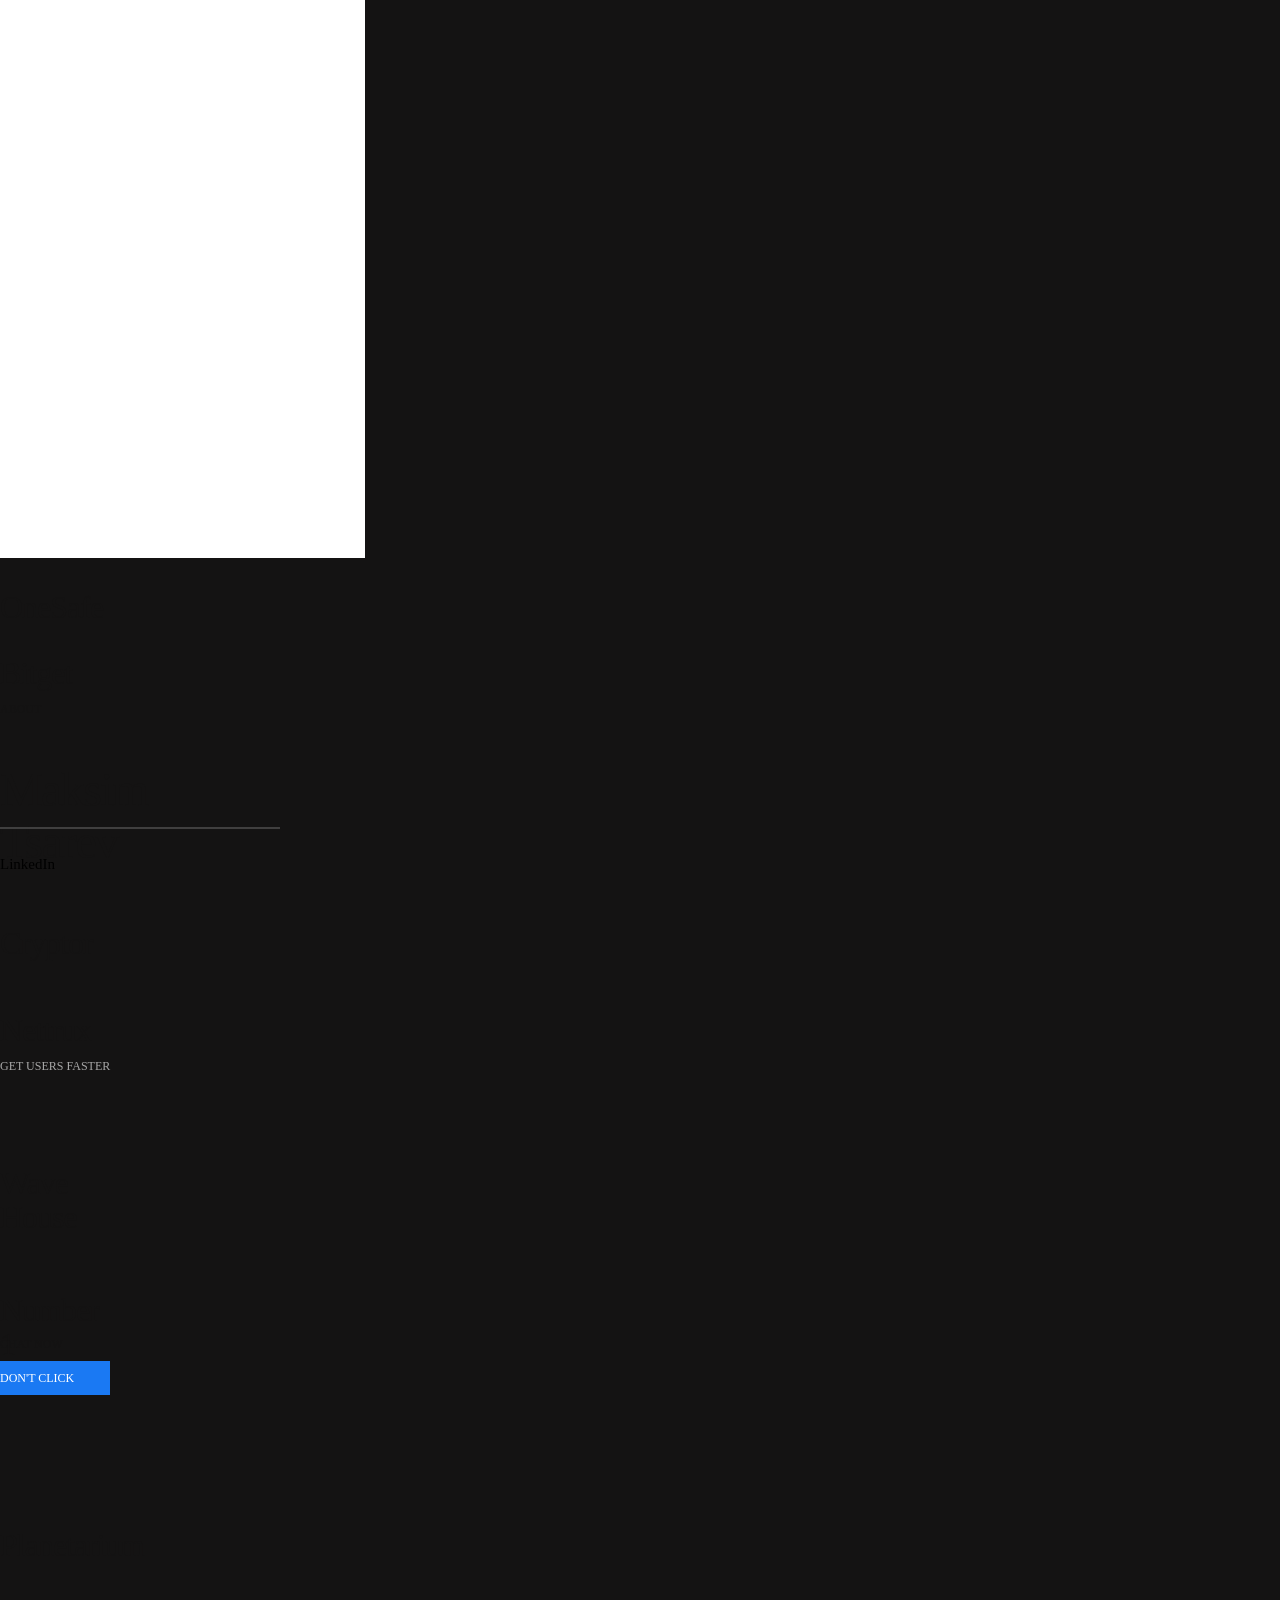
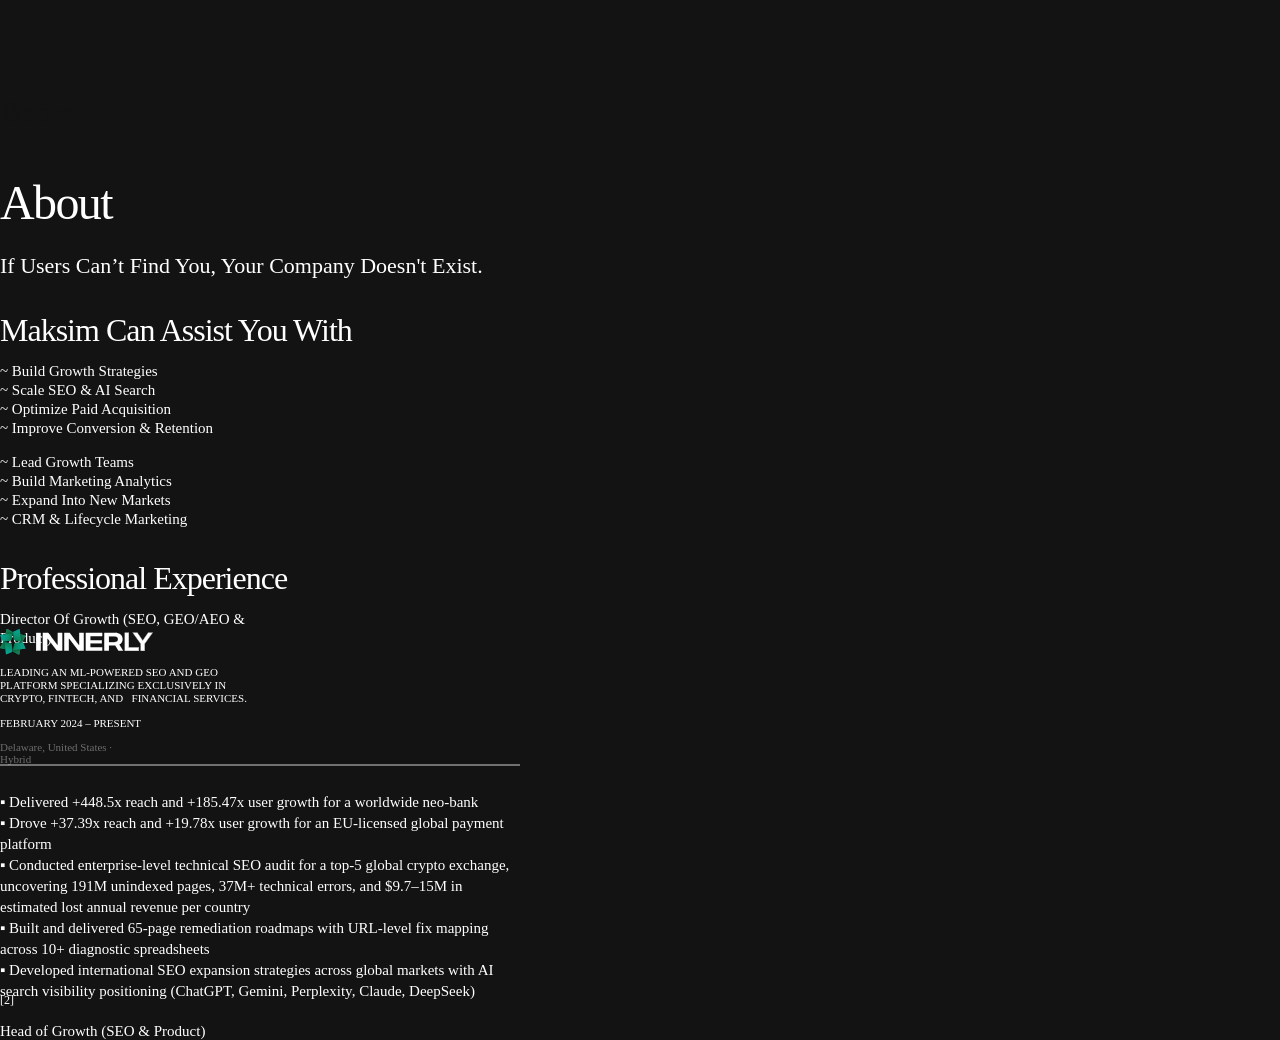
==== about/index.html @ 4a99b29f "Static site export for GitHub Pages Co-Authored-By: Claude Opus 5.5 <noreply@anthropic.com>" ====
<!doctype html>
<html lang="en">
<head>
<meta charset="utf-8">
<meta name="viewport" content="width=device-width, initial-scale=1">
<title>About Maksim Tsarev | Head of Product Marketing</title>
<meta name="description" content="Meet Maksim Tsarev, Head of Product Marketing specializing in AI, SEO, GTM and growth across fintech, crypto, SaaS and global digital products.">
<meta name="keywords" content="Maksim Tsarev, Head of Product Marketing, product marketing leader, AI marketing, SEO expert, AI Search, GTM strategy, fintech marketing, SaaS marketing">
<meta property="og:title" content="About Maksim Tsarev | Head of Product Marketing">
<meta property="og:description" content="Meet Maksim Tsarev, Head of Product Marketing specializing in AI, SEO, GTM and growth across fintech, crypto, SaaS and global digital products.">
<meta property="og:image" content="https://c-p.rmcdn.net/60f2aaa01879cb0070f69ca2/4323933/Screenshot-e7faa2c0-499a-45e3-8f4f-623f9d038dca_readyscr.jpg">
<link rel="icon" href="/max/assets/5e5d0b1408c6.png">
<link rel="stylesheet" href="https://use.typekit.net/lvk2ccu.css">
<link rel="stylesheet" href="/max/assets/site.css">
<script src="/max/assets/scale.js"></script>
<script src="/max/assets/slideshow.js" defer></script>
</head>
<body style="background:#141313">
<div id="mags"><article class="page page-with-fixeds-desktop" style="overflow: hidden; height: 2640px; width: 1024px; position: relative;">
    <div id="page-2-password-container" class="polyfill-sticky"></div>
    <div class="page-fixed-bg-container polyfill-sticky"><div class="rmwidget widget-background" style="background-color: #141313">

        

        

		
	</div></div>
    <div class="fixed-position-container-top polyfill-sticky"></div>
    <div class="fixed-position-container polyfill-sticky"><div class="rmwidget widget-text-v3" data-id="64afdb3adc2537005a831cc0" style="left: 244px; top: 50%; width: 34px; height: 20px; margin-top: -100px; z-index: 359; zoom: 1;"><div class="css-tw1d2u"><div class="text-viewer"><p style="font-family:nimbus-sans-condensed;font-weight:400;font-size:12px" class="view-mode unstyled style-47f8683f-5fbf-4ee7-b0e5-4ebda6f5b789">[2]</p></div></div></div><div class="rmwidget widget-text-v3" data-id="64afd14d4f75ed003629fbfd" style="left: 157px; top: 50%; width: 98px; height: 34px; margin-top: -96px; z-index: 358; zoom: 1;"><div class="css-tw1d2u"><div class="text-viewer"><p style="padding-bottom:0;font-family:custom_82306;font-weight:400;font-size:32px" class="view-mode unstyled style-39c54065-2faa-4a2a-83cf-e31bfe4d881d"><a role="link" tabindex="0" class="link-style-672ea64d-98b6-46d9-89e4-28a217e8a9e0 maglink" target="_self">Nettrux</a></p></div></div></div><div class="rmwidget widget-shape" data-id="6ab1a07215aabb80614968fc" style="left: 40px; top: 50%; width: 280px; height: 24px; margin-top: -89px; z-index: 384; zoom: 1;"><svg xmlns="http://www.w3.org/2000/svg" version="1.1" width="280px" height="24px" role="img"><path d="M0 12 L280 12" style="fill: none; stroke: rgb(168,168,168); stroke-width: 0.6" shape-rendering="auto"></path></svg></div><div class="rmwidget widget-text-v3" data-id="6aadc88f90274dad960a5454" style="left: 40px; top: 50%; width: 279px; height: 14px; margin-top: -66.5px; z-index: 383; zoom: 1;"><div class="css-tw1d2u"><div class="text-viewer"><p style="line-height:14px;font-family:nimbus-sans-condensed;font-weight:400;font-size:12px" class="view-mode unstyled style-47f8683f-5fbf-4ee7-b0e5-4ebda6f5b789"><span style="font-size:12px;color:rgba(168, 168, 168, 1)">Case Studies</span></p></div></div></div><div class="rmwidget widget-text-v3" data-id="64afd13e4c1a68003e317bb6" style="left: 157px; top: 50%; width: 146px; height: 34px; margin-top: -55px; z-index: 357; zoom: 1;"><div class="css-tw1d2u"><div class="text-viewer"><p style="font-family:custom_82306;font-weight:400;font-size:32px" class="view-mode unstyled style-39c54065-2faa-4a2a-83cf-e31bfe4d881d">Wave House</p></div></div></div><div class="rmwidget widget-text-v3" data-id="64a5d8e3c9a090002e1c9484" style="left: 40px; top: 50%; width: 88px; height: 34px; margin-top: -27px; z-index: 382; zoom: 1;"><div class="css-tw1d2u"><div class="text-viewer"><p style="font-family:custom_82306;font-weight:400;font-size:32px" class="view-mode unstyled style-39c54065-2faa-4a2a-83cf-e31bfe4d881d"><span style="color:rgba(20, 19, 19, 1)"><a role="link" tabindex="0" class="link-style-672ea64d-98b6-46d9-89e4-28a217e8a9e0 maglink" target="_self" href="/max/binance/">Binance</a></span></p></div></div></div><div class="rmwidget widget-text-v3" data-id="64a5d904b29fb60021f6b7da" style="left: 192px; top: 50%; width: 91px; height: 34px; margin-top: -27px; z-index: 373; zoom: 1;"><div class="css-tw1d2u"><div class="text-viewer"><p style="font-family:custom_82306;font-weight:400;font-size:32px" class="view-mode unstyled style-39c54065-2faa-4a2a-83cf-e31bfe4d881d"><a role="link" tabindex="0" class="link-style-672ea64d-98b6-46d9-89e4-28a217e8a9e0 maglink" target="_self" href="/max/archway/">Archway</a></p></div></div></div><div class="rmwidget widget-shape full-height div-instead-of-svg" data-id="64a5d3872128c5004a6da6bc" role="img" style="left: -5px; top: 0px; width: 365px; height: 672px; z-index: 360; zoom: 1; background-color: rgb(255, 255, 255); border-color: rgb(255, 255, 255); border-radius: 0px; border-style: solid; border-width: 0px; box-sizing: border-box;"></div><div class="rmwidget widget-text-v3" data-id="64a5d91451577d004ea07788" style="left: 40px; top: 50%; width: 106px; height: 34px; margin-top: 13px; z-index: 381; zoom: 1;"><div class="css-tw1d2u"><div class="text-viewer"><p style="font-family:custom_82306;font-weight:400;font-size:32px" class="view-mode unstyled style-39c54065-2faa-4a2a-83cf-e31bfe4d881d"><a role="link" tabindex="0" class="link-style-672ea64d-98b6-46d9-89e4-28a217e8a9e0 maglink" target="_self" href="/max/onesafe/">OneSafe</a></p></div></div></div><div class="rmwidget widget-text-v3" data-id="64a5d91f98a8d2003da2ff62" style="left: 192px; top: 50%; width: 64px; height: 34px; margin-top: 13px; z-index: 380; zoom: 1;"><div class="css-tw1d2u"><div class="text-viewer"><p style="font-family:custom_82306;font-weight:400;font-size:32px" class="view-mode unstyled style-39c54065-2faa-4a2a-83cf-e31bfe4d881d"><a role="link" tabindex="0" class="link-style-672ea64d-98b6-46d9-89e4-28a217e8a9e0 maglink" target="_self" href="/max/bitget/">Bitget</a></p></div></div></div><div class="rmwidget widget-text-v3" data-id="6abbeb00454724a643d5f325" style="left: 40.99px; width: 279px; height: 14px; bottom: 34.78px; z-index: 372; zoom: 1;"><div class="css-tw1d2u"><div class="text-viewer"><p style="font-family:nimbus-sans-condensed;font-weight:400;font-size:12px" class="view-mode unstyled style-47f8683f-5fbf-4ee7-b0e5-4ebda6f5b789"><a role="link" tabindex="0" class="link-style-672ea64d-98b6-46d9-89e4-28a217e8a9e0 maglink back-to-top current" target="_self" href="/max/about2/">about</a></p></div></div></div><div class="rmwidget widget-text-v3" data-id="64a5d52f3206fa0027825385" style="left: 40px; top: 40px; width: 269px; height: 52px; z-index: 368; zoom: 1;"><div class="css-tw1d2u"><div class="text-viewer"><p style="font-family:custom_82306;font-weight:400;font-size:48px" class="view-mode unstyled style-cdeabcf9-6309-4917-9c85-8e33d05aa636"><span style="font-family:custom_82306;font-weight:400;font-style:normal"><a role="link" tabindex="0" class="link-style-672ea64d-98b6-46d9-89e4-28a217e8a9e0 maglink" target="_self" href="/max/">Maksim Tsarev</a></span></p></div></div></div><div class="rmwidget widget-shape" data-id="6ab15bffa0a5d8fc51906b47" style="left: 40px; width: 280px; height: 24px; bottom: 45px; z-index: 371; zoom: 1;"><svg xmlns="http://www.w3.org/2000/svg" version="1.1" width="280px" height="24px" role="img"><path d="M0 12 L280 12" style="fill: none; stroke: rgb(168,168,168); stroke-width: 0.6" shape-rendering="auto"></path></svg></div><div class="rmwidget widget-text-v3" data-id="64afd0c7792743005c59b6e9" style="left: 157px; width: 55px; height: 19px; bottom: 46px; z-index: 356; zoom: 1;"><div class="css-tw1d2u"><div class="text-viewer"><p style="font-family:nimbus-sans-condensed;font-weight:400;font-size:15px" class="view-mode unstyled style-d7b1a5de-180b-4e7d-98c5-d1761f3ced95">LinkedIn</p></div></div></div><div class="rmwidget widget-text-v3" data-id="64a5d8fcb78a90001a21bc80" style="left: 40px; top: 50%; width: 97px; height: 34px; margin-top: 52.47px; z-index: 374; zoom: 1;"><div class="css-tw1d2u"><div class="text-viewer"><p style="font-family:custom_82306;font-weight:400;font-size:32px" class="view-mode unstyled style-39c54065-2faa-4a2a-83cf-e31bfe4d881d"><span style="color:rgba(20, 19, 19, 1)"><a role="link" tabindex="0" class="link-style-672ea64d-98b6-46d9-89e4-28a217e8a9e0 maglink" target="_self" href="/max/cryptorobotics/">Cryptor</a></span></p></div></div></div><div class="rmwidget widget-text-v3" data-id="64a5d920327454005e49030e" style="left: 192px; top: 50%; width: 80px; height: 34px; margin-top: 53px; z-index: 376; zoom: 1;"><div class="css-tw1d2u"><div class="text-viewer"><p style="font-family:custom_82306;font-weight:400;font-size:32px" class="view-mode unstyled style-39c54065-2faa-4a2a-83cf-e31bfe4d881d"><a role="link" tabindex="0" class="link-style-672ea64d-98b6-46d9-89e4-28a217e8a9e0 maglink" target="_self" href="/max/nettrux/">Nettrux</a></p></div></div></div><div class="rmwidget widget-text-v3" data-id="64a5d5e34f6da55f3f5256b0" style="left: 41px; top: 90px; width: 269px; height: 14px; z-index: 367; zoom: 1;"><div class="css-tw1d2u"><div class="text-viewer"><p style="line-height:14px;font-family:nimbus-sans-condensed;font-weight:400;font-size:12px" class="view-mode unstyled style-47f8683f-5fbf-4ee7-b0e5-4ebda6f5b789"><span style="font-size:12px;color:rgba(168, 168, 168, 1)">Get Users Faster</span></p></div></div></div><div class="rmwidget widget-text-v3" data-id="64a5d91fb29fb60021f6b8a2" style="left: 40px; top: 50%; width: 130px; height: 34px; margin-top: 93px; z-index: 379; zoom: 1;"><div class="css-tw1d2u"><div class="text-viewer"><p style="font-family:custom_82306;font-weight:400;font-size:32px" class="view-mode unstyled style-39c54065-2faa-4a2a-83cf-e31bfe4d881d"><a role="link" tabindex="0" class="link-style-672ea64d-98b6-46d9-89e4-28a217e8a9e0 maglink" target="_self" href="/max/wavehouse/">Wave House</a></p></div></div></div><div class="rmwidget widget-text-v3" data-id="64a5d91f34a243006bc6e7a5" style="left: 192px; top: 50%; width: 107px; height: 34px; margin-top: 93px; z-index: 378; zoom: 1;"><div class="css-tw1d2u"><div class="text-viewer"><p style="font-family:custom_82306;font-weight:400;font-size:32px" class="view-mode unstyled style-39c54065-2faa-4a2a-83cf-e31bfe4d881d"><a role="link" tabindex="0" class="link-style-672ea64d-98b6-46d9-89e4-28a217e8a9e0 maglink" target="_self" href="/max/numberone/">Number 1</a></p></div></div></div><a class="external-link" href="https://wa.me/5401127883044" target="_blank" tabindex="0" role="link"><div class="rmwidget widget-button" data-id="6ab10d259c48a48cb3d3afd1" style="left: 160px; top: 128.45px; width: 110px; height: 34px; z-index: 370; zoom: 1; border-radius: 0px;"><div class="common-button" data-id="6ab10d259c48a48cb3d3afd1" style="flex-direction: row;">

        <div class="icon" style="display: none; width: 18px; height: 18px; margin-right: 0px; margin-left: 0px;"></div>

    <div class="text" style="display: inline-block; width: auto; padding-left: 0px; text-indent: 0px; height: 34px; line-height: 34px;">CHAT NOW</div></div></div></a><a class="external-link" href="https://wa.me/5401127883044" target="_blank" tabindex="0" role="link"><div class="rmwidget widget-button" data-id="6aadb2a80277df6f30a2d020" style="left: 40px; top: 128.45px; width: 110px; height: 34px; z-index: 369; zoom: 1; border-radius: 0px;"><div class="common-button" data-id="6aadb2a80277df6f30a2d020" style="flex-direction: row;">

        <div class="icon" style="display: none; width: 18px; height: 18px; margin-right: 0px; margin-left: 0px;"></div>

    <div class="text" style="display: inline-block; width: auto; padding-left: 0px; text-indent: 0px; height: 34px; line-height: 34px;">DON'T CLICK</div></div></div></a><div class="rmwidget widget-text-v3" data-id="64a5d91f8c29c60059d1874b" style="left: 40px; top: 50%; width: 133px; height: 34px; margin-top: 133px; z-index: 377; zoom: 1;"><div class="css-tw1d2u"><div class="text-viewer"><p style="font-family:custom_82306;font-weight:400;font-size:32px" class="view-mode unstyled style-39c54065-2faa-4a2a-83cf-e31bfe4d881d"><a role="link" tabindex="0" class="link-style-672ea64d-98b6-46d9-89e4-28a217e8a9e0 maglink" target="_self" href="/max/planetarium/">Planetarium</a></p></div></div></div><div class="rmwidget widget-text-v3" data-id="64a5de4749871a0027060b5b" style="left: 192px; top: 50%; width: 64px; height: 34px; margin-top: 133px; z-index: 375; zoom: 1;"><div class="css-tw1d2u"><div class="text-viewer"><p style="font-family:custom_82306;font-weight:400;font-size:32px" class="view-mode unstyled style-39c54065-2faa-4a2a-83cf-e31bfe4d881d"><a role="link" tabindex="0" class="link-style-672ea64d-98b6-46d9-89e4-28a217e8a9e0 maglink" target="_self" href="/max/boom/">Boom</a></p></div></div></div></div>
    <div class="content-scroll-wrapper has-vertical-scroll">
      <div class="content-bounds" style="width: 1024px; height: 2640px;">
        <div class="page-content-container" style="width: 1024px; height: 2640px; top: 0px; left: 0px; zoom: 1;"><div class="rmwidget widget-text-v3" data-id="6abbee6267a3b0703c7fea94" style="left: 426px; top: 40px; width: 134px; height: 52px; z-index: 355;"><div class="css-tw1d2u"><div class="text-viewer"><p style="font-family:custom_82306;font-weight:400;font-size:48px" class="view-mode unstyled style-cdeabcf9-6309-4917-9c85-8e33d05aa636"><span style="color:rgba(255, 255, 255, 1)">About</span></p></div></div></div><div class="rmwidget widget-text-v3" data-id="64a5d8df6a7952003c94d2fa" style="left: 425px; top: 100px; width: 495px; height: 30px; z-index: 354;"><div class="css-tw1d2u"><div class="text-viewer"><p style="line-height:30px;padding-bottom:0;font-family:nimbus-sans-condensed;font-weight:400;font-size:22px" class="view-mode unstyled style-39c54065-2faa-4a2a-83cf-e31bfe4d881d"><span style="color:rgba(255, 255, 255, 1);font-size:22px;font-weight:400;font-style:normal;font-family:nimbus-sans-condensed;letter-spacing:0px">If Users Can’t Find You, Your Company Doesn't Exist.</span></p></div></div></div><div class="rmwidget widget-text-v3" data-id="64d5326b16db4c00243db2d0" style="left: 425px; top: 190px; width: 440px; height: 34px; z-index: 309;"><div class="css-tw1d2u"><div class="text-viewer"><p style="padding-bottom:0;font-family:custom_82306;font-weight:400;font-size:32px" class="view-mode unstyled style-39c54065-2faa-4a2a-83cf-e31bfe4d881d"><span style="color:rgba(255, 255, 255, 1)">Maksim Can Assist You With</span></p></div></div></div><div class="rmwidget widget-text-v3" data-id="64d5326bcb62a500210d7a43" style="left: 425px; top: 240px; width: 225px; height: 76px; z-index: 308;"><div class="css-tw1d2u"><div class="text-viewer"><p style="font-family:nimbus-sans-condensed;font-weight:400;font-size:15px" class="view-mode unstyled style-d7b1a5de-180b-4e7d-98c5-d1761f3ced95"><span style="color:rgba(255, 255, 255, 1)">~ Build Growth Strategies<br>~ Scale SEO &amp; AI Search<br>~ Optimize Paid Acquisition<br>~ Improve Conversion &amp; Retention</span></p></div></div></div><div class="rmwidget widget-text-v3" data-id="6aadb72f54520e0b79b24a86" style="left: 665px; top: 240px; width: 225px; height: 76px; z-index: 310;"><div class="css-tw1d2u"><div class="text-viewer"><p style="font-family:nimbus-sans-condensed;font-weight:400;font-size:15px" class="view-mode unstyled style-d7b1a5de-180b-4e7d-98c5-d1761f3ced95"><span style="color:rgba(255, 255, 255, 1)">~ Lead Growth Teams<br>~ Build Marketing Analytics<br>~ Expand Into New Markets<br>~ CRM &amp; Lifecycle Marketing</span></p></div></div></div><div class="rmwidget widget-text-v3" data-id="6aadb7ae91ef19ff164fc8ae" style="left: 425px; top: 380px; width: 491px; height: 34px; z-index: 311;"><div class="css-tw1d2u"><div class="text-viewer"><p style="padding-bottom:0;font-family:custom_82306;font-weight:400;font-size:32px" class="view-mode unstyled style-39c54065-2faa-4a2a-83cf-e31bfe4d881d"><span style="color:rgba(255, 255, 255, 1)">Professional Experience</span></p></div></div></div><div class="rmwidget widget-text-v3" data-id="6aadb7d4ec287a45a571cfab" style="left: 665px; top: 450px; width: 295px; height: 19px; z-index: 333;"><div class="css-tw1d2u"><div class="text-viewer"><p style="font-family:nimbus-sans-condensed;font-weight:400;font-size:15px" class="view-mode unstyled style-d7b1a5de-180b-4e7d-98c5-d1761f3ced95"><span style="color:rgba(255, 255, 255, 1)">Director Of Growth (SEO, GEO/AEO &amp; Product)</span></p></div></div></div><div class="rmwidget widget-picture fixMobileImageStretch svg" data-id="6aadb88490274dad9606572c" style="left: 425px; top: 450px; width: 153px; height: 26px; z-index: 334;"><div class="svg-scale-wrapper"><svg xmlns="http://www.w3.org/2000/svg" viewBox="-1.7881393432617188e-7 -5.960464477539063e-8 161.0540008544922 26.999452590942383" fill="none" preserveAspectRatio="xMidYMid meet" role="img">
<path d="M38 22.921V4H42.8945V22.921H38Z" fill="white"></path>
<path d="M45.004 22.921V4H50.6856L60.2779 16.7267H60.7452V4H65.5413V22.921H59.9581L50.2428 10.1944H49.8001V22.921H45.004Z" fill="white"></path>
<path d="M67.63 22.921V4H73.3116L82.9039 16.7267H83.3712V4H88.1674V22.921H82.5842L72.8689 10.1944H72.4262V22.921H67.63Z" fill="white"></path>
<path d="M90.2561 22.921V4H107.645V7.67158H95.1506V11.8162H107.202V15.0598H95.1506V19.2269H107.645V22.921H90.2561Z" fill="white"></path>
<path d="M129.593 22.921H124.723L121.329 17.2898H114.664V22.921H109.769V4H120.616C126.15 4 129.077 6.36513 129.077 10.78C129.077 13.4155 127.675 15.3301 125.56 16.3888L129.593 22.921ZM114.664 7.76168V13.8434H120.345C122.829 13.8434 124.207 12.8073 124.207 10.8026C124.207 8.79783 122.829 7.76168 120.345 7.76168H114.664Z" fill="white"></path>
<path d="M42.8945 4H38V22.921H42.8945V4ZM65.5413 4H60.7452V16.7267H60.2779L50.6856 4H45.004V22.921H49.8001V10.1944H50.2428L59.9581 22.921H65.5413V4ZM88.1674 4H83.3712V16.7267H82.9039L73.3116 4H67.63V22.921H72.4262V10.1944H72.8689L82.5842 22.921H88.1674V4ZM107.645 19.2269H95.1506V15.0598H107.202V11.8162H95.1506V7.67158H107.645V4H90.2561V22.921H107.645V19.2269ZM129.077 10.78C129.077 6.50307 126.33 4.14971 121.127 4.00684L120.616 4L120.616 3.91602C123.393 3.91606 125.53 4.50952 126.974 5.66895C128.421 6.83108 129.16 8.55297 129.16 10.7803C129.16 13.4167 127.772 15.3405 125.677 16.4199L129.743 23.0049H124.676L124.651 22.9639L121.282 17.373H114.747V23.0049H109.686V3.91602H120.616L120.616 4H109.769V22.921H114.664V17.2898H121.329L124.723 22.921H129.593L125.56 16.3888C127.609 15.3632 128.988 13.5345 129.072 11.0254L129.077 10.78ZM124.123 10.8027C124.123 9.82136 123.787 9.08772 123.156 8.59668C122.522 8.10296 121.578 7.84576 120.346 7.8457H114.747V13.7598H120.346L120.345 13.8434H114.664V7.76168H120.345C122.829 7.76168 124.207 8.79783 124.207 10.8026L124.203 10.9873C124.12 12.8708 122.752 13.8433 120.345 13.8434L120.346 13.7598C121.578 13.7597 122.522 13.5025 123.156 13.0088C123.787 12.5178 124.123 11.7841 124.123 10.8027ZM42.9785 23.0049H37.916V3.91602H42.9785V23.0049ZM65.625 23.0049H59.917L50.2021 10.2783H49.8838V23.0049H44.9209V3.91602H50.7275L50.752 3.9502L60.3193 16.6436H60.6621V3.91602H65.625V23.0049ZM88.251 23.0049H82.543L72.8281 10.2783H72.5098V23.0049H67.5469V3.91602H73.3535L73.3779 3.9502L82.9453 16.6436H83.2881V3.91602H88.251V23.0049ZM107.729 7.75488H95.2344V11.7324H107.286V15.1436H95.2344V19.1436H107.729V23.0049H90.1729V3.91602H107.729V7.75488Z" fill="white"></path>
<path d="M135.476 19.6195H145.984V22.8797H131.488V4.01953H135.476V19.6195Z" fill="white"></path>
<path d="M160.468 4.01953L152.197 15.5242V22.8797H148.236V15.5242L139.965 4.01953H144.599L150.257 12.4527L155.996 4.01953H160.468Z" fill="white"></path>
<path d="M145.984 19.6195H135.476V4.01953H131.488V22.8797H145.984V19.6195ZM144.759 3.71973L144.848 3.85254L150.258 11.916L155.748 3.85059L155.837 3.71973H161.054L152.497 15.6201V23.1797H147.937V15.6201L139.38 3.71973H144.759ZM152.197 22.8797V15.5242L160.468 4.01953H155.996L150.257 12.4527L144.599 4.01953H139.965L148.236 15.5242V22.8797H152.197ZM135.775 19.3193H146.283V23.1797H131.188V3.71973H135.775V19.3193Z" fill="white"></path>
<path d="M19.5249 26.9022L13.9576 23.8081C13.9576 23.8081 13.4735 23.6292 13.6945 22.5242C13.9155 21.4297 15.0311 16.2203 15.0311 16.2203C15.0311 16.2203 15.2205 14.9363 16.3361 14.7048C17.4411 14.4733 23.303 13.8313 23.303 13.8313C23.303 13.8313 23.8818 13.7155 24.3659 14.4206C24.85 15.1258 26.8286 19.9037 26.8286 19.9037C26.8286 19.9037 27.2285 20.6719 26.4708 20.7877C25.6814 20.914 21.2929 21.4086 21.2929 21.4086L20.4299 26.0813C20.4089 26.0813 20.3352 27.3547 19.5249 26.9022Z" fill="#00A099"></path>
<path d="M19.5249 26.9022L13.9576 23.8081C13.9576 23.8081 13.4735 23.6292 13.6945 22.5242C13.9155 21.4297 15.0311 16.2203 15.0311 16.2203C15.0311 16.2203 15.2205 14.9363 16.3361 14.7048C17.4411 14.4733 23.303 13.8313 23.303 13.8313C23.303 13.8313 23.8818 13.7155 24.3659 14.4206C24.85 15.1258 26.8286 19.9037 26.8286 19.9037C26.8286 19.9037 27.2285 20.6719 26.4708 20.7877C25.6814 20.914 21.2929 21.4086 21.2929 21.4086L20.4299 26.0813C20.4089 26.0813 20.3352 27.3547 19.5249 26.9022Z" fill="url(#7a692e9e-fc00-4a22-a84b-45ade9c1c90f)"></path>
<path d="M21.2732 21.4102L14.1379 22.3047C14.1379 22.3047 13.6959 22.3573 13.6643 22.6415C13.6327 22.9256 13.4328 23.515 14.0116 23.8307C14.5904 24.1464 19.5262 26.8932 19.5262 26.8932C19.5262 26.8932 20.1787 27.3563 20.4102 26.0828C20.6523 24.8094 21.2732 21.4102 21.2732 21.4102Z" fill="#1E6B55"></path>
<path d="M21.2732 21.4102L14.1379 22.3047C14.1379 22.3047 13.6959 22.3573 13.6643 22.6415C13.6327 22.9256 13.4328 23.515 14.0116 23.8307C14.5904 24.1464 19.5262 26.8932 19.5262 26.8932C19.5262 26.8932 20.1787 27.3563 20.4102 26.0828C20.6523 24.8094 21.2732 21.4102 21.2732 21.4102Z" fill="url(#5f790887-0c6b-45d0-9cfc-dffe154b6177)"></path>
<path d="M7.60058 0.097879L13.1678 3.19196C13.1678 3.19196 13.6519 3.37087 13.4309 4.47589C13.2099 5.5704 12.0944 10.7798 12.0944 10.7798C12.0944 10.7798 11.9049 12.0637 10.7894 12.2953C9.68435 12.5268 3.82243 13.1688 3.82243 13.1688C3.82243 13.1688 3.24361 13.2845 2.7595 12.5794C2.27539 11.8743 0.296862 7.09639 0.296862 7.09639C0.296862 7.09639 -0.103053 6.32813 0.654682 6.21237C1.44399 6.08608 5.83253 5.59144 5.83253 5.59144L6.69551 0.918755C6.71656 0.908231 6.79023 -0.354656 7.60058 0.097879Z" fill="#00A099"></path>
<path d="M7.60058 0.097879L13.1678 3.19196C13.1678 3.19196 13.6519 3.37087 13.4309 4.47589C13.2099 5.5704 12.0944 10.7798 12.0944 10.7798C12.0944 10.7798 11.9049 12.0637 10.7894 12.2953C9.68435 12.5268 3.82243 13.1688 3.82243 13.1688C3.82243 13.1688 3.24361 13.2845 2.7595 12.5794C2.27539 11.8743 0.296862 7.09639 0.296862 7.09639C0.296862 7.09639 -0.103053 6.32813 0.654682 6.21237C1.44399 6.08608 5.83253 5.59144 5.83253 5.59144L6.69551 0.918755C6.71656 0.908231 6.79023 -0.354656 7.60058 0.097879Z" fill="url(#557f657e-8f19-488e-8a11-a3d94f88c7f3)"></path>
<path d="M5.85547 5.59248L12.9908 4.69793C12.9908 4.69793 13.4328 4.64531 13.4644 4.36116C13.496 4.07701 13.6959 3.48766 13.1171 3.17194C12.5383 2.85622 7.60247 0.109438 7.60247 0.109438C7.60247 0.109438 6.94997 -0.353623 6.71844 0.91979C6.48691 2.1932 5.85547 5.59248 5.85547 5.59248Z" fill="#1D6C55"></path>
<path d="M5.85547 5.59248L12.9908 4.69793C12.9908 4.69793 13.4328 4.64531 13.4644 4.36116C13.496 4.07701 13.6959 3.48766 13.1171 3.17194C12.5383 2.85622 7.60247 0.109438 7.60247 0.109438C7.60247 0.109438 6.94997 -0.353623 6.71844 0.91979C6.48691 2.1932 5.85547 5.59248 5.85547 5.59248Z" fill="url(#6da8c230-ec06-45ef-97f6-2d5d75b2f756)"></path>
<path d="M26.9022 7.48729L23.8081 13.0545C23.8081 13.0545 23.6292 13.5386 22.5242 13.3176C21.4297 13.0966 16.2203 11.9811 16.2203 11.9811C16.2203 11.9811 14.9363 11.7916 14.7048 10.6761C14.4733 9.57105 13.8313 3.70915 13.8313 3.70915C13.8313 3.70915 13.7155 3.13032 14.4206 2.64621C15.1258 2.16211 19.9037 0.183581 19.9037 0.183581C19.9037 0.183581 20.672 -0.216334 20.7877 0.541399C20.914 1.3307 21.4086 5.71924 21.4086 5.71924L26.0813 6.58222C26.0919 6.60327 27.3548 6.67693 26.9022 7.48729Z" fill="#00A099"></path>
<path d="M26.9022 7.48729L23.8081 13.0545C23.8081 13.0545 23.6292 13.5386 22.5242 13.3176C21.4297 13.0966 16.2203 11.9811 16.2203 11.9811C16.2203 11.9811 14.9363 11.7916 14.7048 10.6761C14.4733 9.57105 13.8313 3.70915 13.8313 3.70915C13.8313 3.70915 13.7155 3.13032 14.4206 2.64621C15.1258 2.16211 19.9037 0.183581 19.9037 0.183581C19.9037 0.183581 20.672 -0.216334 20.7877 0.541399C20.914 1.3307 21.4086 5.71924 21.4086 5.71924L26.0813 6.58222C26.0919 6.60327 27.3548 6.67693 26.9022 7.48729Z" fill="url(#bf52705b-8959-4ae4-a8d0-6ce75a3e48ec)"></path>
<path d="M21.4102 5.73828L22.3047 12.8736C22.3047 12.8736 22.3573 13.3156 22.6415 13.3472C22.9256 13.3788 23.515 13.5787 23.8307 12.9999C24.1464 12.4211 26.8932 7.48527 26.8932 7.48527C26.8932 7.48527 27.3563 6.83278 26.0829 6.60125C24.82 6.36972 21.4102 5.73828 21.4102 5.73828Z" fill="#1D6C55"></path>
<path d="M21.4102 5.73828L22.3047 12.8736C22.3047 12.8736 22.3573 13.3156 22.6415 13.3472C22.9256 13.3788 23.515 13.5787 23.8307 12.9999C24.1464 12.4211 26.8932 7.48527 26.8932 7.48527C26.8932 7.48527 27.3563 6.83278 26.0829 6.60125C24.82 6.36972 21.4102 5.73828 21.4102 5.73828Z" fill="url(#6c58d5c2-19ad-4b5b-a58c-9614375ddfdd)"></path>
<path d="M0.0972653 19.4077L3.19135 13.8404C3.19135 13.8404 3.37026 13.3563 4.47529 13.5773C5.56979 13.7983 10.7792 14.9139 10.7792 14.9139C10.7792 14.9139 12.0632 15.1033 12.2947 16.2189C12.5262 17.3239 13.1682 23.1858 13.1682 23.1858C13.1682 23.1858 13.284 23.7646 12.5788 24.2487C11.8737 24.7328 7.09579 26.7114 7.09579 26.7114C7.09579 26.7114 6.32753 27.1113 6.21176 26.3535C6.08547 25.5642 5.59084 21.1757 5.59084 21.1757L0.918144 20.3022C0.918144 20.3022 -0.355271 20.2285 0.0972653 19.4077Z" fill="#00A099"></path>
<path d="M0.0972653 19.4077L3.19135 13.8404C3.19135 13.8404 3.37026 13.3563 4.47529 13.5773C5.56979 13.7983 10.7792 14.9139 10.7792 14.9139C10.7792 14.9139 12.0632 15.1033 12.2947 16.2189C12.5262 17.3239 13.1682 23.1858 13.1682 23.1858C13.1682 23.1858 13.284 23.7646 12.5788 24.2487C11.8737 24.7328 7.09579 26.7114 7.09579 26.7114C7.09579 26.7114 6.32753 27.1113 6.21176 26.3535C6.08547 25.5642 5.59084 21.1757 5.59084 21.1757L0.918144 20.3022C0.918144 20.3022 -0.355271 20.2285 0.0972653 19.4077Z" fill="url(#301aaf79-e1b3-4627-adac-55e4acda8670)"></path>
<path d="M5.59249 21.156L4.69794 14.0207C4.69794 14.0207 4.64532 13.5787 4.36117 13.5471C4.07702 13.5155 3.48767 13.3156 3.17195 13.8944C2.85623 14.4732 0.109438 19.409 0.109438 19.409C0.109438 19.409 -0.353623 20.0615 0.919793 20.293C2.19321 20.5351 5.59249 21.156 5.59249 21.156Z" fill="#1D6C55"></path>
<path d="M5.59249 21.156L4.69794 14.0207C4.69794 14.0207 4.64532 13.5787 4.36117 13.5471C4.07702 13.5155 3.48767 13.3156 3.17195 13.8944C2.85623 14.4732 0.109438 19.409 0.109438 19.409C0.109438 19.409 -0.353623 20.0615 0.919793 20.293C2.19321 20.5351 5.59249 21.156 5.59249 21.156Z" fill="url(#311c1104-32cb-46c6-8772-a6a8ded4e220)"></path>
<defs>
<linearGradient id="7a692e9e-fc00-4a22-a84b-45ade9c1c90f" x1="27.9707" y1="21.8284" x2="9.47498" y2="17.6368" gradientUnits="userSpaceOnUse">
<stop stop-color="#2DAB66" stop-opacity="0"></stop>
<stop offset="0.3508" stop-color="#1A8E50" stop-opacity="0.3508"></stop>
<stop offset="0.7632" stop-color="#07713B" stop-opacity="0.7632"></stop>
<stop offset="1" stop-color="#006633"></stop>
</linearGradient>
<linearGradient id="5f790887-0c6b-45d0-9cfc-dffe154b6177" x1="18.8828" y1="27.4901" x2="17.1619" y2="21.3235" gradientUnits="userSpaceOnUse">
<stop stop-color="#2DAB66" stop-opacity="0"></stop>
<stop offset="0.3508" stop-color="#1A8E50" stop-opacity="0.3508"></stop>
<stop offset="0.7632" stop-color="#07713B" stop-opacity="0.7632"></stop>
<stop offset="1" stop-color="#006633"></stop>
</linearGradient>
<linearGradient id="557f657e-8f19-488e-8a11-a3d94f88c7f3" x1="-0.844937" y1="5.14974" x2="17.6508" y2="9.34129" gradientUnits="userSpaceOnUse">
<stop stop-color="#2DAB66" stop-opacity="0"></stop>
<stop offset="0.3508" stop-color="#1A8E50" stop-opacity="0.3508"></stop>
<stop offset="0.7632" stop-color="#07713B" stop-opacity="0.7632"></stop>
<stop offset="1" stop-color="#006633"></stop>
</linearGradient>
<linearGradient id="6da8c230-ec06-45ef-97f6-2d5d75b2f756" x1="8.24946" y1="-0.495009" x2="9.97034" y2="5.67156" gradientUnits="userSpaceOnUse">
<stop stop-color="#2DAB66" stop-opacity="0"></stop>
<stop offset="0.3508" stop-color="#1A8E50" stop-opacity="0.3508"></stop>
<stop offset="0.7632" stop-color="#07713B" stop-opacity="0.7632"></stop>
<stop offset="1" stop-color="#006633"></stop>
</linearGradient>
<linearGradient id="bf52705b-8959-4ae4-a8d0-6ce75a3e48ec" x1="21.8431" y1="-0.963026" x2="17.6516" y2="17.5327" gradientUnits="userSpaceOnUse">
<stop stop-color="#2DAB66" stop-opacity="0"></stop>
<stop offset="0.3508" stop-color="#1A8E50" stop-opacity="0.3508"></stop>
<stop offset="0.7632" stop-color="#07713B" stop-opacity="0.7632"></stop>
<stop offset="1" stop-color="#006633"></stop>
</linearGradient>
<linearGradient id="6c58d5c2-19ad-4b5b-a58c-9614375ddfdd" x1="27.498" y1="8.13285" x2="21.3314" y2="9.85377" gradientUnits="userSpaceOnUse">
<stop stop-color="#2DAB66" stop-opacity="0"></stop>
<stop offset="0.3508" stop-color="#1A8E50" stop-opacity="0.3508"></stop>
<stop offset="0.7632" stop-color="#07713B" stop-opacity="0.7632"></stop>
<stop offset="1" stop-color="#006633"></stop>
</linearGradient>
<linearGradient id="301aaf79-e1b3-4627-adac-55e4acda8670" x1="5.16384" y1="27.8487" x2="9.35535" y2="9.35299" gradientUnits="userSpaceOnUse">
<stop stop-color="#2DAB66" stop-opacity="0"></stop>
<stop offset="0.3508" stop-color="#1A8E50" stop-opacity="0.3508"></stop>
<stop offset="0.7632" stop-color="#07713B" stop-opacity="0.7632"></stop>
<stop offset="1" stop-color="#006633"></stop>
</linearGradient>
<linearGradient id="311c1104-32cb-46c6-8772-a6a8ded4e220" x1="-0.487052" y1="18.7662" x2="5.67953" y2="17.0453" gradientUnits="userSpaceOnUse">
<stop stop-color="#2DAB66" stop-opacity="0"></stop>
<stop offset="0.3508" stop-color="#1A8E50" stop-opacity="0.3508"></stop>
<stop offset="0.7632" stop-color="#07713B" stop-opacity="0.7632"></stop>
<stop offset="1" stop-color="#006633"></stop>
</linearGradient>
</defs>
</svg></div></div><div class="rmwidget widget-text-v3" data-id="6aadb98c97496ccd60030dde" style="left: 665px; top: 480px; width: 255px; height: 39px; z-index: 336;"><div class="css-tw1d2u"><div class="text-viewer"><p style="line-height:13px;padding-left:0;font-family:nimbus-sans-condensed;font-weight:400;font-size:11px" class="view-mode unstyled style-47f8683f-5fbf-4ee7-b0e5-4ebda6f5b789"><span style="color:rgba(255, 255, 255, 1);font-size:11px">Leading an ML-powered SEO and GEO platform specializing exclusively in crypto, fintech, and  financial services.</span></p></div></div></div><div class="rmwidget widget-text-v3" data-id="6aadb938b0b2486d8ea6e049" style="left: 425px; top: 485px; width: 174px; height: 14px; z-index: 335;"><div class="css-tw1d2u"><div class="text-viewer"><p style="font-family:nimbus-sans-condensed;font-weight:400;font-size:11px" class="view-mode unstyled style-47f8683f-5fbf-4ee7-b0e5-4ebda6f5b789"><span style="color:rgba(255, 255, 255, 1);font-size:11px">February 2024 – Present</span></p></div></div></div><div class="rmwidget widget-text-v3" data-id="6ab1b5eb978b3dbd5f800806" style="left: 425px; top: 507px; width: 141px; height: 12px; z-index: 337;"><div class="css-tw1d2u"><div class="text-viewer"><p style="line-height:12px;font-family:nimbus-sans-condensed;font-weight:400;font-size:11px" class="view-mode unstyled style-d7b1a5de-180b-4e7d-98c5-d1761f3ced95"><span style="color:rgba(109, 109, 109, 1);font-size:11px">Delaware, United States · Hybrid</span></p></div></div></div><div class="rmwidget widget-shape" data-id="6aadb9071b66adc893033d75" style="left: 425px; top: 539px; width: 520px; height: 24px; z-index: 312;"><svg xmlns="http://www.w3.org/2000/svg" version="1.1" width="520px" height="24px" role="img"><path d="M0 12 L520 12" style="fill: none; stroke: rgb(255,255,255); stroke-width: 0.8" shape-rendering="auto"></path></svg></div><div class="rmwidget widget-text-v3" data-id="6aadbaaf90274dad96070074" style="left: 425px; top: 564px; width: 520px; height: 189px; z-index: 313;"><div class="css-1gp5ftg"><div class="text-viewer"><p style="line-height:21px;font-family:nimbus-sans-condensed;font-weight:400;font-size:15px" class="view-mode unstyled style-d7b1a5de-180b-4e7d-98c5-d1761f3ced95"><span style="color:rgba(255, 255, 255, 1);font-size:15px">▪  Delivered <span style="font-weight:400;font-style:normal">+448.5x reach and +185.47x</span> user growth for a worldwide neo-bank<br>▪  Drove +37.39x reach and +19.78x user growth for an EU-licensed global payment platform<br>▪  Conducted enterprise-level technical SEO audit for a top-5 global crypto exchange, uncovering 191M unindexed pages, 37M+ technical errors, and $9.7–15M in estimated lost annual revenue per country<br>▪  Built and delivered 65-page remediation roadmaps with URL-level fix mapping across 10+ diagnostic spreadsheets<br>▪  Developed international SEO expansion strategies across global markets with AI search visibility positioning (ChatGPT, Gemini, Perplexity, Claude, DeepSeek)</span></p></div></div></div><div class="rmwidget widget-text-v3" data-id="64afd49860747d0063a67369" style="left: 243px; top: 601px; width: 34px; height: 14px; z-index: 301;"><div class="css-tw1d2u"><div class="text-viewer"><p style="font-family:nimbus-sans-condensed;font-weight:400;font-size:12px" class="view-mode unstyled style-47f8683f-5fbf-4ee7-b0e5-4ebda6f5b789">[2]</p></div></div></div><div class="rmwidget widget-text-v3" data-id="6aadc24ccd6cd27320458316" style="left: 665px; top: 819px; width: 280px; height: 19px; z-index: 338;"><div class="css-tw1d2u"><div class="text-viewer"><p style="font-family:nimbus-sans-condensed;font-weight:400;font-size:15px" class="view-mode unstyled style-d7b1a5de-180b-4e7d-98c5-d1761f3ced95"><span style="color:rgba(255, 255, 255, 1)">Head of Growth (SEO &amp; Product)</span></p></div></div></div><div class="rmwidget widget-picture fixMobileImageStretch svg" data-id="6aadc2e5b1111b00c247fdda" style="left: 420px; top: 819px; width: 181px; height: 25px; z-index: 341;"><div class="svg-scale-wrapper"><svg xmlns="http://www.w3.org/2000/svg" viewBox="-5.960464477539063e-8 0 195.10000610351562 26" fill="none" preserveAspectRatio="xMidYMid meet" role="img">
<path d="M134.7 10.2C134.7 7 132.7 4.7 129 4.7H116.8V21.3H120.8V15.6H125.5L130.1 21.3H134.6V20.9L130.1 15.5C133 14.9 134.7 12.8 134.7 10.2ZM128.5 12.2H120.8V8.1H128.5C129.9 8.1 130.8 8.9 130.8 10.2C130.9 11.5 130 12.2 128.5 12.2Z" fill="white"></path>
<path d="M195.1 4.6H191.4V10.9H181.3V4.6H177.3V21.2H181.3V14.7H191.4V21.2H195.1V4.6Z" fill="white"></path>
<path d="M106.1 4.6L101.7 18.5H101.5L97 4.6H89.9V21.2H93.7V7.6H93.9L98.3 21.2H104.4L108.9 7.6H109.1V21.2H113V4.6H106.1Z" fill="white"></path>
<path d="M62.6 11.4C61.2 11.3 58.6 11 57.1 10.9C55.7 10.8 54.9 10.3 54.9 9.4C54.9 8.5 55.8 7.8 59.2 7.8C62.2 7.8 65 8.5 67.5 9.6V5.9C65.1 4.7 62.4 4.2 59 4.2C54.3 4.2 51 6.2 51 9.5C51 12.3 52.9 13.9 56.8 14.3C58.2 14.5 60.6 14.7 62.2 14.8C64 14.9 64.5 15.5 64.5 16.3C64.5 17.4 63.2 18.1 60.1 18.1C56.9 18.1 53.6 17 51.2 15.6V19.4C53.1 20.7 56.3 21.7 60 21.7C65.1 21.7 68.4 19.7 68.4 16.2C68.4 13.5 66.7 11.8 62.6 11.4Z" fill="white"></path>
<path d="M71.1 4.6V21.2H86.5V17.8H74.9V14.4H86.3V11H74.9V8H86.5V4.6H71.1Z" fill="white"></path>
<path d="M169 11.4C167.6 11.3 165 11 163.5 10.9C162.1 10.8 161.3 10.3 161.3 9.4C161.3 8.5 162.2 7.8 165.6 7.8C168.6 7.8 171.4 8.4 173.9 9.6V5.9C171.5 4.7 168.8 4.2 165.4 4.2C160.7 4.2 157.4 6.2 157.4 9.5C157.4 12.3 159.3 13.9 163.2 14.3C164.6 14.5 167 14.7 168.6 14.8C170.4 14.9 170.9 15.5 170.9 16.3C170.9 17.4 169.6 18.1 166.5 18.1C163.3 18.1 160 17 157.6 15.6V19.4C159.5 20.7 162.7 21.7 166.4 21.7C171.5 21.7 174.8 19.7 174.8 16.2C174.8 13.5 173 11.8 169 11.4Z" fill="white"></path>
<path d="M150.7 4.6V13.1C150.7 16.3 148.7 18.1 145.8 18.1C142.8 18.1 140.9 16.4 140.9 13.1V4.6H136.9V12.7C136.9 18.7 140.7 21.7 145.8 21.7C150.8 21.7 154.6 18.8 154.6 12.9V4.6H150.7Z" fill="white"></path>
<path d="M37.4 12.8C37.4 13.6 37 13.7 36 13.7C34.9 13.7 34.7 13.5 34.6 12.7C34.4 10.6 33 8.8 30.6 8.7C29.9 8.6 29.7 8.4 29.7 7.4C29.7 6.5 29.8 6.1 30.5 6.1C34.5 6.2 37.4 9.5 37.4 12.8ZM43.3 12.8C43.3 6.6 39.1 0 29.3 0H10C9.6 0 9.3 0.2 9.3 0.6C9.3 0.8 9.4 1 9.6 1.1C10.3 1.7 11.3 2.3 12.7 3C14 3.7 15.1 4.1 16.1 4.5C16.5 4.7 16.7 4.9 16.7 5.1C16.7 5.4 16.5 5.7 16 5.7H0.7C0.2 5.6 0 5.9 0 6.2C0 6.5 0.1 6.7 0.3 6.9C1.5 8.2 3.5 9.8 6.4 11.6C8.9 13.2 12.1 14.9 14.6 16.1C15 16.3 15.2 16.5 15.2 16.8C15.2 17.1 15 17.3 14.5 17.3H7.4C7 17.3 6.8 17.5 6.8 17.8C6.8 18 6.9 18.2 7.1 18.4C8.7 19.9 11.3 21.4 14.7 22.9C19.3 24.8 23.9 26 29.1 26C39 26 43.3 18.6 43.3 12.8ZM30.4 21.7C25.6 21.7 21.5 17.8 21.5 12.8C21.5 8 25.5 4.1 30.4 4.1C35.4 4.1 39.3 8 39.3 12.8C39.3 17.7 35.4 21.7 30.4 21.7Z" fill="#FF642D"></path>
</svg></div></div><div class="rmwidget widget-text-v3" data-id="6aadc24ca32175e503761f42" style="left: 665px; top: 850px; width: 280px; height: 52px; z-index: 339;"><div class="css-tw1d2u"><div class="text-viewer"><p style="line-height:13px;font-family:nimbus-sans-condensed;font-weight:400;font-size:11px" class="view-mode unstyled style-47f8683f-5fbf-4ee7-b0e5-4ebda6f5b789"><span style="color:rgba(255, 255, 255, 1);font-size:11px">Led product-driven digital marketing initiatives by combining search intelligence, user research, and product analytics to drive acquisition, activation, and platform engagement.</span></p></div></div></div><div class="rmwidget widget-text-v3" data-id="6aadc2739c48a48cb3e38e76" style="left: 425px; top: 854px; width: 169px; height: 14px; z-index: 340;"><div class="css-tw1d2u"><div class="text-viewer"><p style="font-family:nimbus-sans-condensed;font-weight:400;font-size:11px" class="view-mode unstyled style-47f8683f-5fbf-4ee7-b0e5-4ebda6f5b789"><span style="color:rgba(255, 255, 255, 1);font-size:11px">March 2021 – February 2024</span></p></div></div></div><div class="rmwidget widget-text-v3" data-id="6ab1b6414fb9007f292c4c14" style="left: 425px; top: 875px; width: 192px; height: 12px; z-index: 342;"><div class="css-tw1d2u"><div class="text-viewer"><p style="line-height:12px;font-family:nimbus-sans-condensed;font-weight:400;font-size:11px" class="view-mode unstyled style-d7b1a5de-180b-4e7d-98c5-d1761f3ced95"><span style="color:rgba(109, 109, 109, 1);font-size:11px">Boston, Massachusetts, United States · Remote</span></p></div></div></div><div class="rmwidget widget-shape" data-id="6aadc3454865ab2ff0f5eb5f" style="left: 425px; top: 929px; width: 520px; height: 24px; z-index: 315;"><svg xmlns="http://www.w3.org/2000/svg" version="1.1" width="520px" height="24px" role="img"><path d="M0 12 L520 12" style="fill: none; stroke: rgb(255,255,255); stroke-width: 0.8" shape-rendering="auto"></path></svg></div><div class="rmwidget widget-text-v3" data-id="6aadc33b1b66adc8930541c3" style="left: 425px; top: 950px; width: 520px; height: 252px; z-index: 314;"><div class="css-1gp5ftg"><div class="text-viewer"><p style="line-height:21px;font-family:nimbus-sans-condensed;font-weight:400;font-size:15px" class="view-mode unstyled style-d7b1a5de-180b-4e7d-98c5-d1761f3ced95"><span style="color:rgba(255, 255, 255, 1);font-size:15px">▪  Spearheaded data-driven marketing initiatives connecting search demand, user intent, and product workflows, increasing organic CTR by 27.6% across priority landing pages<br>▪  Conducted 145+ in-depth interviews with enterprise and power users, translating insights into product and marketing strategy improvements<br>▪  Collaborated with product and engineering teams to launch new growth-focused features, improving feature adoption by 34.4%<br>▪  Built experimentation frameworks tracking CTR, CAC, MAU, DAU, reducing customer acquisition cost by 18.9%<br>Integrated marketing analytics with product data to identify scalable growth opportunities, contributing to 21.1% MAU growth<br>▪  Developed advanced dashboards combining performance marketing and product usage signals, improving decision-making speed by ~40.9%</span></p></div></div></div><div class="rmwidget widget-text-v3" data-id="6aae4f9797496ccd601e6495" style="left: 665px; top: 1270px; width: 280px; height: 19px; z-index: 343;"><div class="css-tw1d2u"><div class="text-viewer"><p style="font-family:nimbus-sans-condensed;font-weight:400;font-size:15px" class="view-mode unstyled style-d7b1a5de-180b-4e7d-98c5-d1761f3ced95"><span style="color:rgba(255, 255, 255, 1)">Head of Growth (SEO, Paid Search &amp; Product)</span></p></div></div></div><div class="rmwidget widget-picture fixMobileImageStretch svg" data-id="6aae506e3f8aeccf1c162cd3" style="left: 425px; top: 1270px; width: 101px; height: 26px; z-index: 346;"><div class="svg-scale-wrapper"><svg xmlns="http://www.w3.org/2000/svg" viewBox="0 0 166.4429931640625 43" fill="none" preserveAspectRatio="xMidYMid meet" role="img">
<g clip-path="url(#b0855f1a-9f1d-4ca7-8b65-d8c437e87fe6)">
<path d="M144.947 0C134.468 0 125.743 7.49625 123.836 17.4199C121.942 7.94017 113.572 0.793008 103.533 0.793008H82.8259V30.445C82.8259 24.5954 78.5542 19.7465 72.9628 18.8405C75.5517 17.0547 77.2487 14.0703 77.2487 10.6885C77.2487 5.22417 72.8175 0.793008 67.3532 0.793008H41.414V30.445C41.414 24.5954 37.1422 19.7465 31.5508 18.8405C34.1397 17.0547 35.8367 14.0703 35.8367 10.6885C35.8367 5.22417 31.4055 0.793008 25.9412 0.793008H0V42.207H29.652C36.1454 42.207 41.412 36.9404 41.412 30.4471V42.207H71.064C77.5574 42.207 82.8239 36.9404 82.8239 30.4471V42.207H103.531C113.57 42.207 121.94 35.0639 123.834 25.5801C125.741 35.5038 134.466 43 144.945 43C156.82 43 166.443 33.3729 166.443 21.502C166.443 9.63111 156.82 0.00201783 144.947 0.00201783V0Z" fill="#FAFAFA"></path>
</g>
<defs>
<clipPath id="b0855f1a-9f1d-4ca7-8b65-d8c437e87fe6">
<rect width="166.445" height="43" fill="white"></rect>
</clipPath>
</defs>
</svg></div></div><div class="rmwidget widget-text-v3" data-id="6aae4f98dc9aada78bb88883" style="left: 425px; top: 1307px; width: 174px; height: 14px; z-index: 345;"><div class="css-tw1d2u"><div class="text-viewer"><p style="font-family:nimbus-sans-condensed;font-weight:400;font-size:11px" class="view-mode unstyled style-47f8683f-5fbf-4ee7-b0e5-4ebda6f5b789"><span style="color:rgba(255, 255, 255, 1);font-size:11px">October 2018 – MARCH 2021</span></p></div></div></div><div class="rmwidget widget-text-v3" data-id="6aae4f989275e00dfde27b79" style="left: 665px; top: 1310px; width: 255px; height: 65px; z-index: 344;"><div class="css-tw1d2u"><div class="text-viewer"><p style="line-height:13px;font-family:nimbus-sans-condensed;font-weight:400;font-size:11px" class="view-mode unstyled style-47f8683f-5fbf-4ee7-b0e5-4ebda6f5b789"><span style="color:rgba(255, 255, 255, 1);font-size:11px">Scaled global digital marketing strategy across product, content, and data teams to increase acquisition, engagement, and conversion performance for enterprise clients.</span></p></div></div></div><div class="rmwidget widget-text-v3" data-id="6ab1b66615aabb806152669e" style="left: 425px; top: 1328px; width: 141px; height: 12px; z-index: 347;"><div class="css-tw1d2u"><div class="text-viewer"><p style="line-height:12px;font-family:nimbus-sans-condensed;font-weight:400;font-size:11px" class="view-mode unstyled style-d7b1a5de-180b-4e7d-98c5-d1761f3ced95"><span style="color:rgba(109, 109, 109, 1);font-size:11px">New York, United States · Remote</span></p></div></div></div><div class="rmwidget widget-shape" data-id="6aae50963ff5087076064018" style="left: 425px; top: 1389px; width: 520px; height: 24px; z-index: 317;"><svg xmlns="http://www.w3.org/2000/svg" version="1.1" width="520px" height="24px" role="img"><path d="M0 12 L520 12" style="fill: none; stroke: rgb(255,255,255); stroke-width: 0.8" shape-rendering="auto"></path></svg></div><div class="rmwidget widget-text-v3" data-id="6aae50953ff5087076064013" style="left: 425px; top: 1410px; width: 520px; height: 231px; z-index: 316;"><div class="css-1gp5ftg"><div class="text-viewer"><p style="line-height:21px;font-family:nimbus-sans-condensed;font-weight:400;font-size:15px" class="view-mode unstyled style-d7b1a5de-180b-4e7d-98c5-d1761f3ced95"><span style="color:rgba(255, 255, 255, 1);font-size:15px">▪  Led a team of 21+, increasing marketing execution efficiency by 32.4% through automation and data-driven prioritization<br>▪  Scaled acquisition through technical optimization, content expansion, and channel strategy, improving overall performance<br>▪  Built marketing frameworks for high-intent audience targeting, increasing engagement by 19.7%<br>▪  Coordinated cross-functional teams to align marketing strategy with product and data insights<br>Implemented performance dashboards and attribution models, improving conversion efficiency by 23.9%<br>▪  Led large-scale optimization initiatives across priority campaigns, achieving 53.8% improvement in marketing ROI</span></p></div></div></div><div class="rmwidget widget-text-v3" data-id="6aae50d92ec0c708a9c446c5" style="left: 665px; top: 1680px; width: 279px; height: 38px; z-index: 348;"><div class="css-tw1d2u"><div class="text-viewer"><p style="font-family:nimbus-sans-condensed;font-weight:400;font-size:15px" class="view-mode unstyled style-d7b1a5de-180b-4e7d-98c5-d1761f3ced95"><span style="color:rgba(255, 255, 255, 1)">Growth Expansion Strategist (SEO, Paid Search &amp; Product)</span></p></div></div></div><div class="rmwidget widget-picture fixMobileImageStretch svg" data-id="6aaf177091ef19ff16a85a77" style="left: 425px; top: 1680px; width: 88px; height: 31px; z-index: 351;"><div class="svg-scale-wrapper"><svg xmlns="http://www.w3.org/2000/svg" viewBox="0 0 1440 501.968994140625" fill="none" preserveAspectRatio="xMidYMid meet" role="img">
<g clip-path="url(#3200de61-8365-4647-8162-e8769c9f84d7)">
<mask id="0d7c4b7a-f2a9-48db-83d5-6b8e4cd944fd" style="mask-type:luminance" maskUnits="userSpaceOnUse" x="0" y="0" width="1440" height="502">
<path d="M1440 0H0V501.969H1440V0Z" fill="white"></path>
</mask>
<g mask="url(#0d7c4b7a-f2a9-48db-83d5-6b8e4cd944fd)">
<path d="M995.09 266.418V501.969H880.834V266.418C880.834 234.865 860.617 209.29 829.067 209.29C797.628 209.29 777.456 234.69 777.315 266.09C777.315 266.201 777.321 266.309 777.321 266.423V501.969H663.045V266.418C663.045 266.304 663.054 266.196 663.054 266.085C662.91 234.685 642.738 209.285 611.299 209.285C579.749 209.285 559.532 234.86 559.532 266.413V501.969H445.276V266.418C445.267 234.569 454.423 203.39 471.649 176.601C488.875 149.812 513.445 128.546 542.427 115.339C571.409 102.132 603.579 97.5426 635.098 102.118C666.617 106.694 696.154 120.241 720.184 141.144C744.214 120.241 773.751 106.693 805.27 102.117C836.789 97.5406 868.959 102.13 897.941 115.337C926.923 128.544 951.493 149.811 968.719 176.6C985.945 203.389 995.1 234.569 995.09 266.418ZM1440 0V301.182C1440 412.074 1350.1 501.969 1239.21 501.969C1128.33 501.969 1038.43 412.069 1038.43 301.182C1038.43 190.295 1128.33 100.395 1239.21 100.395C1269.22 100.354 1298.86 107.069 1325.92 120.042V0H1440ZM1325.92 301.182V301.176C1325.92 278.178 1316.78 256.123 1300.52 239.861C1284.26 223.6 1262.2 214.465 1239.21 214.465C1216.21 214.465 1194.15 223.601 1177.89 239.863C1161.63 256.125 1152.49 278.181 1152.49 301.179C1152.49 324.177 1161.63 346.233 1177.89 362.495C1194.15 378.757 1216.21 387.893 1239.21 387.893C1262.2 387.893 1284.26 378.758 1300.52 362.497C1316.78 346.235 1325.92 324.18 1325.92 301.182ZM401.573 301.182C401.573 412.074 311.673 501.969 200.786 501.969C89.899 501.969 0 412.074 0 301.182C0 190.29 89.9 100.395 200.787 100.395C311.674 100.395 401.574 190.295 401.574 301.182M287.498 301.182C287.498 284.032 282.412 267.268 272.885 253.008C263.357 238.748 249.814 227.634 233.97 221.071C218.125 214.509 200.691 212.791 183.871 216.137C167.05 219.483 151.6 227.741 139.473 239.868C127.346 251.995 119.088 267.445 115.742 284.266C112.396 301.086 114.114 318.521 120.676 334.365C127.239 350.209 138.353 363.752 152.613 373.28C166.872 382.807 183.637 387.893 200.787 387.893C212.174 387.893 223.45 385.651 233.971 381.293C244.491 376.936 254.05 370.549 262.103 362.497C270.155 354.445 276.542 344.886 280.9 334.365C285.257 323.845 287.5 312.569 287.5 301.182" fill="white"></path>
</g>
</g>
<defs>
<clipPath id="3200de61-8365-4647-8162-e8769c9f84d7">
<rect width="1440" height="501.969" fill="white"></rect>
</clipPath>
</defs>
</svg></div></div><div class="rmwidget widget-text-v3" data-id="6aae50db642a410402b47a41" style="left: 425px; top: 1723px; width: 174px; height: 14px; z-index: 350;"><div class="css-tw1d2u"><div class="text-viewer"><p style="font-family:nimbus-sans-condensed;font-weight:400;font-size:11px" class="view-mode unstyled style-47f8683f-5fbf-4ee7-b0e5-4ebda6f5b789"><span style="color:rgba(255, 255, 255, 1);font-size:11px">October 2018 – MARCH 2021</span></p></div></div></div><div class="rmwidget widget-text-v3" data-id="6aae50daba23a783cf072f48" style="left: 666px; top: 1740px; width: 254px; height: 52px; z-index: 349;"><div class="css-tw1d2u"><div class="text-viewer"><p style="line-height:13px;padding-right:0;font-family:nimbus-sans-condensed;font-weight:400;font-size:11px" class="view-mode unstyled style-47f8683f-5fbf-4ee7-b0e5-4ebda6f5b789"><span style="color:rgba(255, 255, 255, 1);font-size:11px">Led international digital marketing expansion initiatives focused on market penetration, acquisition growth, and scalable marketing systems</span></p></div></div></div><div class="rmwidget widget-text-v3" data-id="6ab1b67025c5d8971d45aabb" style="left: 425px; top: 1745px; width: 141px; height: 12px; z-index: 352;"><div class="css-tw1d2u"><div class="text-viewer"><p style="line-height:12px;font-family:nimbus-sans-condensed;font-weight:400;font-size:11px" class="view-mode unstyled style-d7b1a5de-180b-4e7d-98c5-d1761f3ced95"><span style="color:rgba(109, 109, 109, 1);font-size:11px">New York, United States · Remote</span></p></div></div></div><div class="rmwidget widget-shape" data-id="6aae544ccbff8e297adbafb3" style="left: 425px; top: 1818px; width: 520px; height: 24px; z-index: 319;"><svg xmlns="http://www.w3.org/2000/svg" version="1.1" width="520px" height="24px" role="img"><path d="M0 12 L520 12" style="fill: none; stroke: rgb(255,255,255); stroke-width: 0.8" shape-rendering="auto"></path></svg></div><div class="rmwidget widget-text-v3" data-id="6aae544b891d77096fa687a0" style="left: 425px; top: 1840px; width: 520px; height: 231px; z-index: 318;"><div class="css-1gp5ftg"><div class="text-viewer"><p style="line-height:21px;font-family:nimbus-sans-condensed;font-weight:400;font-size:15px" class="view-mode unstyled style-d7b1a5de-180b-4e7d-98c5-d1761f3ced95"><span style="color:rgba(255, 255, 255, 1);font-size:15px">▪  Developed and executed global marketing strategies, contributing to a 57.7% increase in market penetration<br>▪  Conducted deep market, keyword, and competitor analysis to identify high-growth opportunities<br>▪  Managed a $28M marketing budget, improving allocation efficiency and increasing cost-efficiency by 33.4%<br>▪  Built reporting frameworks to track campaign performance, traffic growth, and multi-market KPIs<br>▪  Adapted marketing strategies for international and multilingual markets<br>▪  Strengthened client relationships through measurable performance, contributing to 39.8% growth in long-term partnerships</span></p></div></div></div><div class="rmwidget widget-text-v3" data-id="64afd592ec5bc100217a7ac5" style="left: 425px; top: 2120px; width: 213px; height: 34px; z-index: 302;"><div class="css-tw1d2u"><div class="text-viewer"><p style="padding-bottom:0;font-family:custom_82306;font-weight:400;font-size:32px" class="view-mode unstyled style-39c54065-2faa-4a2a-83cf-e31bfe4d881d"><span style="color:rgba(255, 255, 255, 1)">Languages</span></p></div></div></div><div class="rmwidget widget-text-v3" data-id="64afd593f5ce1300598631e5" style="left: 425px; top: 2170px; width: 465px; height: 57px; z-index: 303;"><div class="css-tw1d2u"><div class="text-viewer"><p style="font-family:nimbus-sans-condensed;font-weight:400;font-size:15px" class="view-mode unstyled style-d7b1a5de-180b-4e7d-98c5-d1761f3ced95"><span style="color:rgba(255, 255, 255, 1)">Russian - Native</span></p><p style="font-family:nimbus-sans-condensed;font-weight:400;font-size:15px" class="view-mode unstyled style-d7b1a5de-180b-4e7d-98c5-d1761f3ced95"><span style="color:rgba(255, 255, 255, 1)">English - Full Professional</span></p><p style="font-family:nimbus-sans-condensed;font-weight:400;font-size:15px" class="view-mode unstyled style-d7b1a5de-180b-4e7d-98c5-d1761f3ced95"><span style="color:rgba(255, 255, 255, 1)">Spanish - Working Proficiency</span></p></div></div></div><div class="rmwidget widget-text-v3" data-id="64afd7fd60747d0063a6b255" style="left: 425px; top: 2270px; width: 213px; height: 34px; z-index: 321;"><div class="css-tw1d2u"><div class="text-viewer"><p style="padding-bottom:0;font-family:custom_82306;font-weight:400;font-size:32px" class="view-mode unstyled style-39c54065-2faa-4a2a-83cf-e31bfe4d881d"><span style="color:rgba(255, 255, 255, 1)">Certifications</span></p></div></div></div><div class="rmwidget widget-text-v3" data-id="64afd7fd4c1a68003e31e219" style="left: 425px; top: 2320px; width: 305px; height: 95px; z-index: 323;"><div class="css-tw1d2u"><div class="text-viewer"><p style="font-family:nimbus-sans-condensed;font-weight:400;font-size:15px" class="view-mode unstyled style-d7b1a5de-180b-4e7d-98c5-d1761f3ced95"><span style="color:rgba(255, 255, 255, 1)">▪  <a role="link" tabindex="0" class="link-1 external-link" rel="noopener noreferrer" target="_blank" href="google.com/url?q=https://mailchimpacademy.exceedlms.com/student/authentication/unauthorized/student/authentication/unauthorized&amp;sa=D&amp;source=docs&amp;ust=1790002619803419&amp;usg=AOvVaw35yWaU6Ps6zhn7EA6qRI-1">MailChimp Email Marketing Certificate</a><br>▪  <a role="link" tabindex="0" class="link-1 external-link" rel="noopener noreferrer" target="_blank" href="google.com/url?q=https://mailchimpacademy.exceedlms.com/student/authentication/unauthorized&amp;sa=D&amp;source=docs&amp;ust=1790002707300454&amp;usg=AOvVaw2hNuaefTLhSDS1bDgZt2Xb">MailChimp Email Automations Certificate</a></span></p><p style="font-family:nimbus-sans-condensed;font-weight:400;font-size:15px" class="view-mode unstyled style-d7b1a5de-180b-4e7d-98c5-d1761f3ced95"><span style="color:rgba(255, 255, 255, 1)">▪  <a role="link" tabindex="0" class="link-1 external-link" rel="noopener noreferrer" target="_blank" href="https://www.credly.com/badges/dd9d475f-7668-4727-9bff-a9803b516a44/linked_in_profile">Google Project Management Certificate</a> </span></p><p style="font-family:nimbus-sans-condensed;font-weight:400;font-size:15px" class="view-mode unstyled style-d7b1a5de-180b-4e7d-98c5-d1761f3ced95"><span style="color:rgba(255, 255, 255, 1)">▪  <a role="link" tabindex="0" class="link-1 external-link" rel="noopener noreferrer" target="_blank" href="https://skillshop.exceedlms.com/student/authentication/unauthorized">Google Shopping Ads Certificate</a></span></p><p style="font-family:nimbus-sans-condensed;font-weight:400;font-size:15px" class="view-mode unstyled style-d7b1a5de-180b-4e7d-98c5-d1761f3ced95"><span style="color:rgba(255, 255, 255, 1)">▪  <a role="link" tabindex="0" class="link-1 external-link" rel="noopener noreferrer" target="_blank" href="https://skillshop.exceedlms.com/student/award/XAFNKkEbBEufhvToxyrT2CnK">Google Ads Search Certificate</a></span></p></div></div></div><div class="rmwidget widget-text-v3" data-id="6ab124254f33209e89274e96" style="left: 705px; top: 2320px; width: 200px; height: 76px; z-index: 322;"><div class="css-tw1d2u"><div class="text-viewer"><p style="line-height:19px;font-family:nimbus-sans-condensed;font-weight:400;font-size:15px" class="view-mode unstyled style-d7b1a5de-180b-4e7d-98c5-d1761f3ced95"><span style="color:rgba(255, 255, 255, 1)">▪  <a role="link" tabindex="0" class="link-1 external-link" rel="noopener noreferrer" target="_blank" href="https://skillshop.exceedlms.com/student/award/a5f1mzosrh1ff61qpnccktgx">Google Ads Display Certificate</a><br>▪  <a role="link" tabindex="0" class="link-1 external-link" rel="noopener noreferrer" target="_blank" href="https://skillshop.exceedlms.com/student/award/csmrsfufteqgauvfd3s7cmfh">Google Ads Video Certificate</a><br>▪  <a role="link" tabindex="0" class="link-1 external-link" rel="noopener noreferrer" target="_blank" href="https://skillshop.credential.net/c90649f1-a15f-4e20-8d34-a45799e6111d">Google Analytics Certificate</a><br>▪  <a role="link" tabindex="0" class="link-1 external-link" rel="noopener noreferrer" target="_blank" href="https://app-eu1.hubspot.com/academy/achievements/6s8vddms/en/1/maxim-tsarev/seo">HubSpot SEO Certificate</a></span></p></div></div></div><div class="rmwidget widget-shape icon" data-id="6aaef5b0642a410402e885ab" style="left: 653px; top: 2324px; width: 12px; height: 12px; z-index: 324;"><img src="/max/assets/b3c629942748.png"></div><div class="rmwidget widget-shape icon" data-id="6aaef600743d756f23075253" style="left: 892px; top: 2324px; width: 12px; height: 12px; z-index: 329;"><img src="/max/assets/9bc31a6ee1ab.png"></div><div class="rmwidget widget-shape icon" data-id="6aaef5c04110b6509edf1247" style="left: 667px; top: 2343px; width: 12px; height: 12px; z-index: 325;"><img src="/max/assets/9bc31a6ee1ab.png"></div><div class="rmwidget widget-shape icon" data-id="6aaef6061b66adc893540912" style="left: 882px; top: 2343px; width: 12px; height: 12px; z-index: 330;"><img src="/max/assets/9d2cad6b512a.png"></div><div class="rmwidget widget-shape icon" data-id="6aaef5de3f8aeccf1c48ac2c" style="left: 660px; top: 2363px; width: 12px; height: 12px; z-index: 326;"><img src="/max/assets/9bc31a6ee1ab.png"></div><div class="rmwidget widget-shape icon" data-id="6aaef60ca3c61518f4011f4f" style="left: 876px; top: 2363px; width: 12px; height: 12px; z-index: 331;"><img src="/max/assets/9bc31a6ee1ab.png"></div><div class="rmwidget widget-shape icon" data-id="6aaef5f097496ccd6054049b" style="left: 623px; top: 2381px; width: 12px; height: 12px; z-index: 327;"><img src="/max/assets/9bc31a6ee1ab.png"></div><div class="rmwidget widget-shape icon" data-id="6aaef613891d77096fd80598" style="left: 860px; top: 2381px; width: 12px; height: 12px; z-index: 332;"><img src="/max/assets/9bc31a6ee1ab.png"></div><div class="rmwidget widget-shape icon" data-id="6aaef5fa891d77096fd803ba" style="left: 609px; top: 2401px; width: 12px; height: 12px; z-index: 328;"><img src="/max/assets/9bc31a6ee1ab.png"></div><a class="external-link" href="https://wa.me/5401127883044" target="_blank" tabindex="0" role="link"><div class="rmwidget widget-button" data-id="6aae55b9f1ad0149376d62d2" style="left: 425px; top: 2470px; width: 110px; height: 34px; z-index: 320; border-radius: 0px;"><div class="common-button" data-id="6aae55b9f1ad0149376d62d2" style="flex-direction: row;">

        <div class="icon" style="display: none; width: 18px; height: 18px; margin-right: 0px; margin-left: 0px;"></div>

    <div class="text" style="display: inline-block; width: auto; padding-left: 0px; text-indent: 0px; height: 34px; line-height: 34px;">DON'T CLICK</div></div></div></a></div>
      </div>
    </div>
  </article></div><div id="root"><style class=""> html, body { width: 100%; height: 100%; } body { margin: 0; padding: 0; font-family: -apple-system, system-ui, BlinkMacSystemFont, "Segoe UI", Roboto, Ubuntu, Arial, sans-serif; color: #282828; -webkit-tap-highlight-color: rgba(0,0,0,0); -webkit-font-smoothing: antialiased; } * ::selection { background-color: #A2A2A2; } a, button, label, div, span, input, *:hover { -webkit-tap-highlight-color: rgba(0,0,0,0); } h1, h2, h3, h4, h5 { margin: 0; } </style><div></div></div><script src="https://st-p.rmcdn1.net/c099b495/dist/screenshoter.js" type="module"></script><div id="text-global-styles"><style class=""> .align-left { text-align: left !important; } .align-center { text-align: center !important; } .align-right { text-align: right !important; } .align-justify { text-align: justify !important; } .unordered-list-item { padding: 0; margin: 0; list-style-type: none; } .unordered-list-item div[data-offset-key]:before, .unordered-list-item > li:before { white-space: nowrap; content: "•\00a0"; } .ordered-list-item { padding: 0; margin: 0; list-style-type: none; } .ordered-list-item div[data-offset-key]:before, .ordered-list-item > li:before { white-space: nowrap; counter-increment: ordered-key; content: counter(ordered-key)"."; } .link-style-672ea64d-98b6-46d9-89e4-28a217e8a9e0 { text-decoration: none; background: none; color: rgba(20, 19, 19, 1); } .link-style-672ea64d-98b6-46d9-89e4-28a217e8a9e0 * { color: rgba(20, 19, 19, 1); } .link-style-672ea64d-98b6-46d9-89e4-28a217e8a9e0 .hover, .link-style-672ea64d-98b6-46d9-89e4-28a217e8a9e0:hover { text-decoration: none; padding-bottom: 1px; background: none; color: rgba(26, 121, 243, 1) !important; } .link-style-672ea64d-98b6-46d9-89e4-28a217e8a9e0 .hover *, .link-style-672ea64d-98b6-46d9-89e4-28a217e8a9e0:hover * { color: rgba(26, 121, 243, 1) !important; } .link-style-672ea64d-98b6-46d9-89e4-28a217e8a9e0.current { text-decoration: none; padding-bottom: 1px; background: none; color: rgba(20, 19, 19, 1); } .link-style-672ea64d-98b6-46d9-89e4-28a217e8a9e0.current * { color: rgba(20, 19, 19, 1); } .link-1 { text-decoration: none; background: linear-gradient(to right, rgba(255, 255, 255, 1) 0%, rgba(255, 255, 255, 1) 50%, transparent 50%, transparent 100%) 0 96%/2px 1px repeat-x; color: rgba(255, 255, 255, 1); } .link-1 * { color: rgba(255, 255, 255, 1); } .link-1 .hover, .link-1:hover { text-decoration: none; padding-bottom: 1px; background: none; color: rgba(255, 255, 255, 1) !important; } .link-1 .hover *, .link-1:hover * { color: rgba(255, 255, 255, 1) !important; } .link-1.current { text-decoration: none; padding-bottom: 1px; background: none; color: rgba(0, 128, 255, 1); } .link-1.current * { color: rgba(0, 128, 255, 1); } .link-style-ebd12150-46d5-4738-bca2-c3411d122f4b { text-decoration: none; padding-bottom: 1px; background: none; color: rgba(255, 255, 255, 1); } .link-style-ebd12150-46d5-4738-bca2-c3411d122f4b * { color: rgba(255, 255, 255, 1); } .link-style-ebd12150-46d5-4738-bca2-c3411d122f4b .hover, .link-style-ebd12150-46d5-4738-bca2-c3411d122f4b:hover { text-decoration: none; padding-bottom: 1px; background: none; color: rgba(255, 255, 255, 0.8) !important; } .link-style-ebd12150-46d5-4738-bca2-c3411d122f4b .hover *, .link-style-ebd12150-46d5-4738-bca2-c3411d122f4b:hover * { color: rgba(255, 255, 255, 0.8) !important; } .link-style-ebd12150-46d5-4738-bca2-c3411d122f4b.current { text-decoration: none; padding-bottom: 1px; background: none; color: rgba(255, 255, 255, 1); } .link-style-ebd12150-46d5-4738-bca2-c3411d122f4b.current * { color: rgba(255, 255, 255, 1); } .link-style-300c46da-3aea-4561-94a3-5646ef2b535f { text-decoration: none; background: none; color: rgba(109, 109, 109, 1); } .link-style-300c46da-3aea-4561-94a3-5646ef2b535f * { color: rgba(109, 109, 109, 1); } .link-style-300c46da-3aea-4561-94a3-5646ef2b535f .hover, .link-style-300c46da-3aea-4561-94a3-5646ef2b535f:hover { text-decoration: none; padding-bottom: 1px; background: none; color: rgba(109, 109, 109, 0.5) !important; } .link-style-300c46da-3aea-4561-94a3-5646ef2b535f .hover *, .link-style-300c46da-3aea-4561-94a3-5646ef2b535f:hover * { color: rgba(109, 109, 109, 0.5) !important; } .link-style-300c46da-3aea-4561-94a3-5646ef2b535f.current { text-decoration: none; padding-bottom: 1px; background: linear-gradient(to right, rgba(0, 0, 0, 1) 0%, rgba(0, 0, 0, 1) 100%) 0 100%/1px 1px repeat-x; color: rgba(0, 0, 0, 1); } .link-style-300c46da-3aea-4561-94a3-5646ef2b535f.current * { color: rgba(0, 0, 0, 1); } .unstyled { font-size: 18px; line-height: 26px; font-family: Inter; font-weight: 400; font-style: normal; text-align: align-left; } .default-list-style.edit-mode .editor-block-wrapper { display: flex; } .default-list-style.view-mode { display: flex; } .default-list-style.view-mode:before { display: inline-block; } .unordered-list-item.default-list-style.edit-mode .editor-block-wrapper:before { content: "•\00a0"; display: inline-block; } .unordered-list-item.default-list-style.edit-mode div[data-offset-key]:before { content: "•\00a0"; display: none; } .ordered-list-item.default-list-style.edit-mode .editor-block-wrapper:before { counter-increment: ordered-key; content: counter(ordered-key)"."; display: inline-block; white-space: nowrap; } .ordered-list-item.default-list-style.edit-mode div[data-offset-key]:before { counter-increment: ordered-key; content: counter(ordered-key)"."; display: none; white-space: nowrap; } .unordered-list-item .default-list-style.view-mode:before { content: "•\00a0"; } .style-cdeabcf9-6309-4917-9c85-8e33d05aa636 { font-family: custom_82306; font-weight: 400; font-size: 48px; line-height: 52px; letter-spacing: -1.6px; font-style: normal; color: rgba(0, 0, 0, 1); text-align: left; } .style-10695159-da4e-4175-aceb-8cee09f55b90 { font-family: nimbus-sans-condensed; font-weight: 400; font-size: 22px; line-height: 30px; letter-spacing: -1px; font-style: normal; color: rgba(255, 255, 255, 1); text-align: left; } .style-39c54065-2faa-4a2a-83cf-e31bfe4d881d { font-family: custom_82306; font-weight: 400; font-size: 32px; line-height: 34px; letter-spacing: -1px; font-style: normal; color: rgba(255, 255, 255, 1); text-align: left; } .style-3b5d33f3-0f56-4979-9982-93951edd38a3 { font-family: nimbus-sans-condensed; font-weight: 400; font-size: 21px; line-height: 27px; font-style: normal; color: rgba(255, 255, 255, 1); text-align: left; } .style-d7b1a5de-180b-4e7d-98c5-d1761f3ced95 { font-family: nimbus-sans-condensed; font-weight: 400; font-size: 15px; line-height: 19px; font-style: normal; color: rgba(0, 0, 0, 1); text-align: left; } .style-0e5af576-2c12-4584-bcfd-ad8e4f46ebd0 { font-family: nimbus-sans-condensed; font-weight: 400; font-size: 17px; line-height: 21px; font-style: normal; color: rgba(255, 255, 255, 1); text-align: left; } .style-47f8683f-5fbf-4ee7-b0e5-4ebda6f5b789 { font-family: nimbus-sans-condensed; font-weight: 400; font-size: 12px; line-height: 14px; font-style: normal; color: rgba(255, 255, 255, 1); text-align: left; text-transform: uppercase; } .style-80667fe5-4495-4da5-9d69-feca2b88aa25 { font-family: nimbus-sans-condensed; font-weight: 400; font-size: 14px; line-height: 16px; font-style: normal; color: rgba(255, 255, 255, 1); text-align: left; text-transform: uppercase; } .style-23f8ff21-7745-46a1-90eb-d94446e33c9e { font-family: nimbus-sans-condensed; font-weight: 400; font-size: 13px; line-height: 20px; font-style: normal; color: rgba(255, 255, 255, 1); text-align: left; } </style></div>
<style>.rmwidget.widget-button .common-button[data-id="6ab10d259c48a48cb3d3afd1"] {
	background-color: rgba(255,255,255, 0);
	border-radius: 0px;
	border-width: 1px;
	border-color: rgb(168,168,168);
	font-family: nimbus-sans-condensed;
	font-weight: 400;
	font-style: normal;
	color: rgb(20,19,19);
	font-size: 12px;
	letter-spacing: 0px;
}
.rmwidget.widget-button .common-button[data-id="6ab10d259c48a48cb3d3afd1"] .text, .rmwidget.widget-button .common-button[data-id="6ab10d259c48a48cb3d3afd1"] .icon { transform: translateY(0px);  }
.rmwidget.widget-button 
.rmwidget.widget-button 
.rmwidget.widget-button .common-button[data-id="6ab10d259c48a48cb3d3afd1"]:hover {
	background-color: rgba(26,121,243, 0.8);
	border-radius: 0px;
	border-width: 0px;
	border-color: rgb(168,168,168);
	font-family: nimbus-sans-condensed;
	font-weight: 400;
	font-style: normal;
	color: rgb(255,255,255);
	font-size: 12px;
	letter-spacing: 0px;
}
.rmwidget.widget-button .common-button[data-id="6aadb2a80277df6f30a2d020"] {
	background-color: rgb(26,121,243);
	border-radius: 0px;
	border-width: 0px;
	border-color: rgb(0,0,0);
	font-family: nimbus-sans-condensed;
	font-weight: 400;
	font-style: normal;
	color: rgb(255,255,255);
	font-size: 12px;
	letter-spacing: 0px;
}
.rmwidget.widget-button .common-button[data-id="6aadb2a80277df6f30a2d020"] .text, .rmwidget.widget-button .common-button[data-id="6aadb2a80277df6f30a2d020"] .icon { transform: translateY(0px);  }
.rmwidget.widget-button 
.rmwidget.widget-button 
.rmwidget.widget-button .common-button[data-id="6aadb2a80277df6f30a2d020"]:hover {
	background-color: rgba(26,121,243, 0.8);
	border-radius: 0px;
	border-width: 0px;
	border-color: rgb(20,19,19);
	font-family: nimbus-sans-condensed;
	font-weight: 400;
	font-style: normal;
	color: rgb(255,255,255);
	font-size: 12px;
	letter-spacing: 0px;
}
.rmwidget.widget-button .common-button[data-id="6aae55b9f1ad0149376d62d2"] {
	background-color: rgba(255,255,255, 0);
	border-radius: 0px;
	border-width: 1px;
	border-color: rgb(255,255,255);
	font-family: nimbus-sans-condensed;
	font-weight: 400;
	font-style: normal;
	color: rgb(255,255,255);
	font-size: 12px;
	letter-spacing: 0px;
}
.rmwidget.widget-button .common-button[data-id="6aae55b9f1ad0149376d62d2"] .text, .rmwidget.widget-button .common-button[data-id="6aae55b9f1ad0149376d62d2"] .icon { transform: translateY(0px);  }
.rmwidget.widget-button 
.rmwidget.widget-button 
.rmwidget.widget-button .common-button[data-id="6aae55b9f1ad0149376d62d2"]:hover {
	background-color: rgba(26,121,243, 0.8);
	border-radius: 0px;
	border-width: 0px;
	border-color: rgb(255,255,255);
	font-family: nimbus-sans-condensed;
	font-weight: 400;
	font-style: normal;
	color: rgb(255,255,255);
	font-size: 12px;
	letter-spacing: 0px;
}
</style>
</body>
</html>
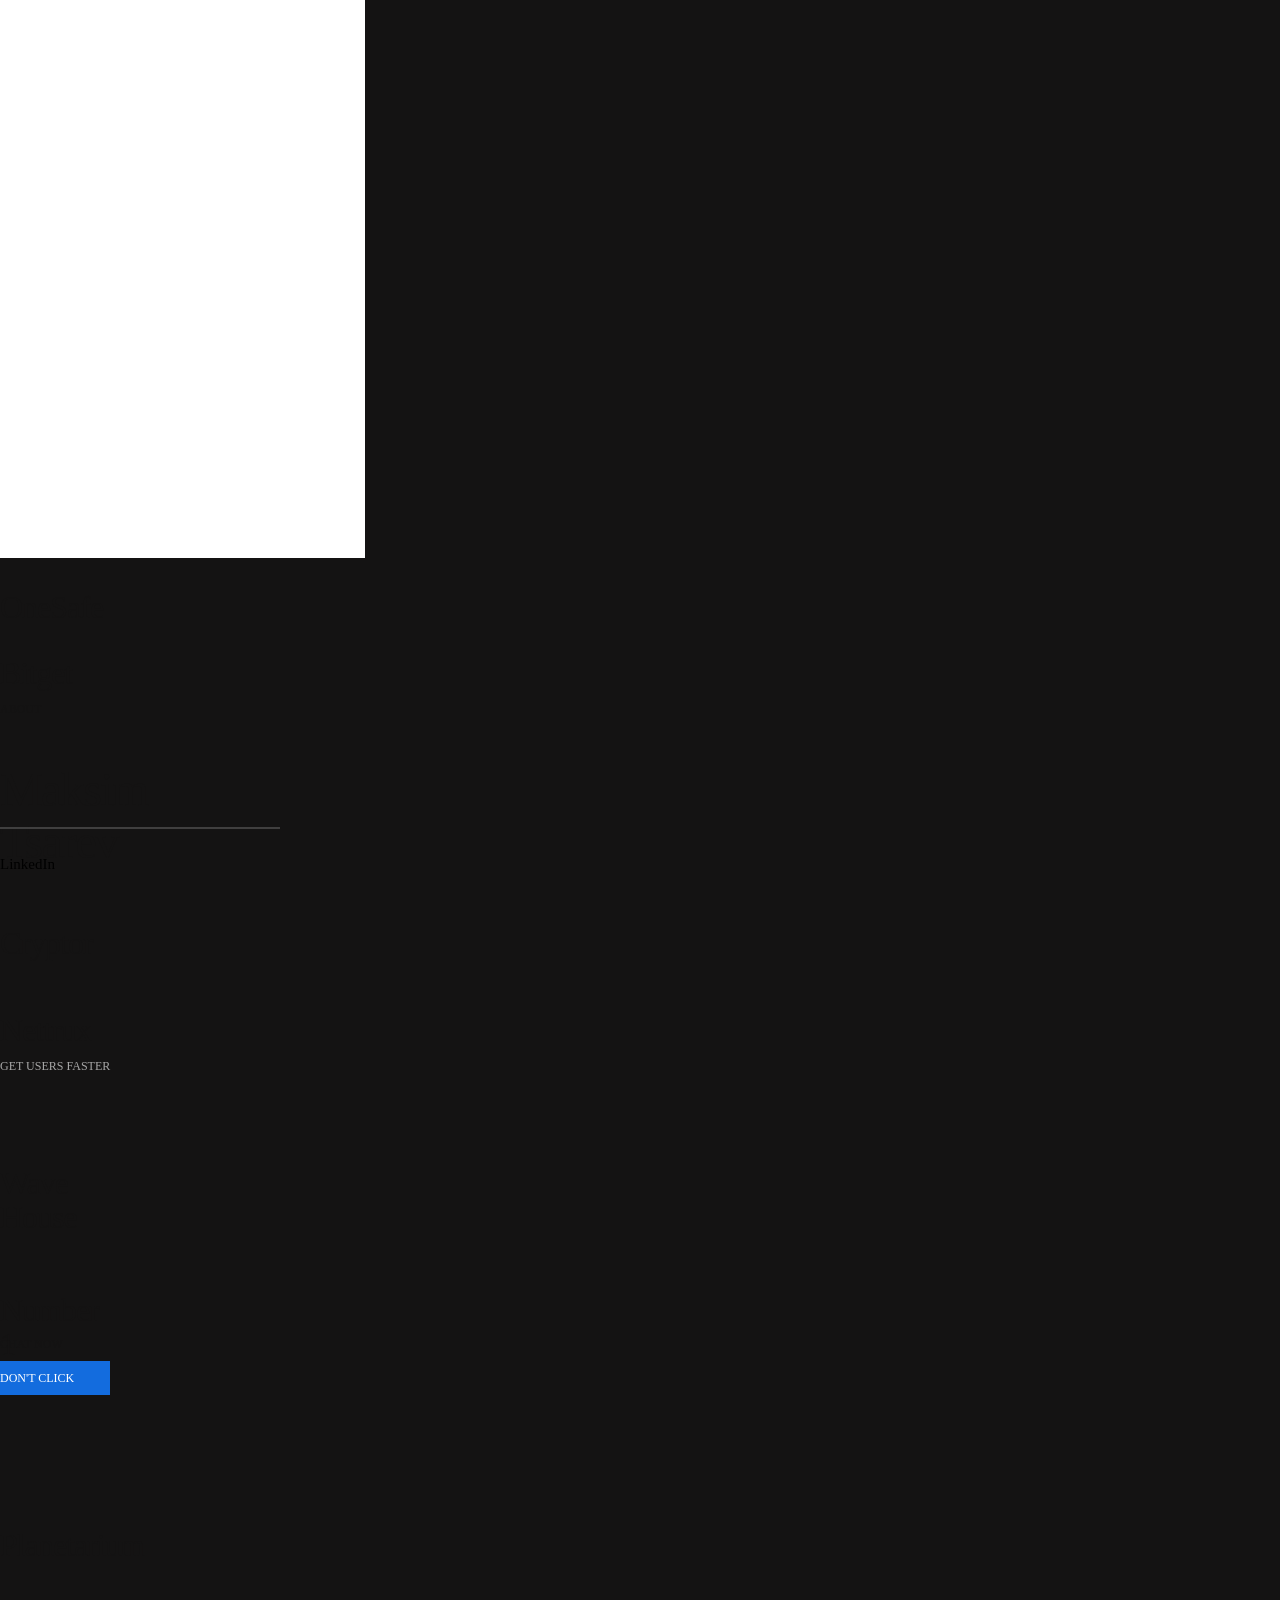
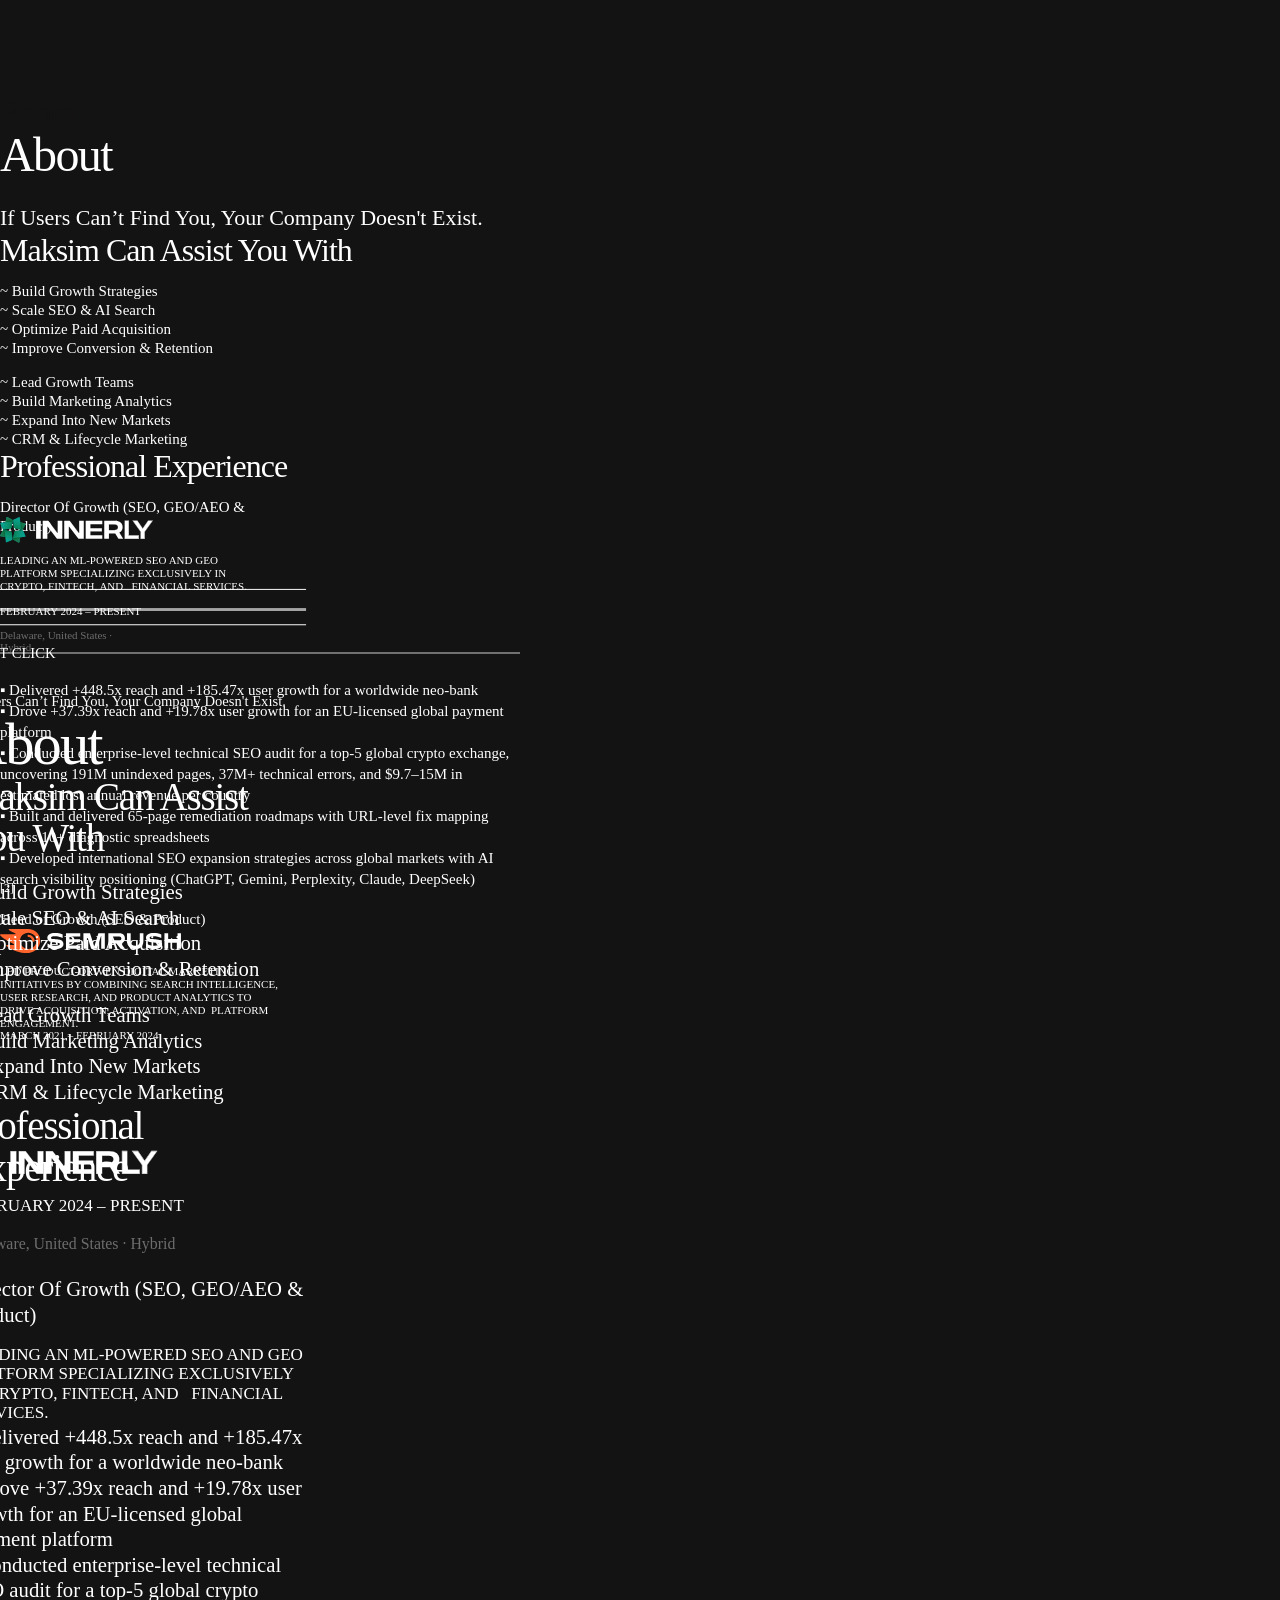
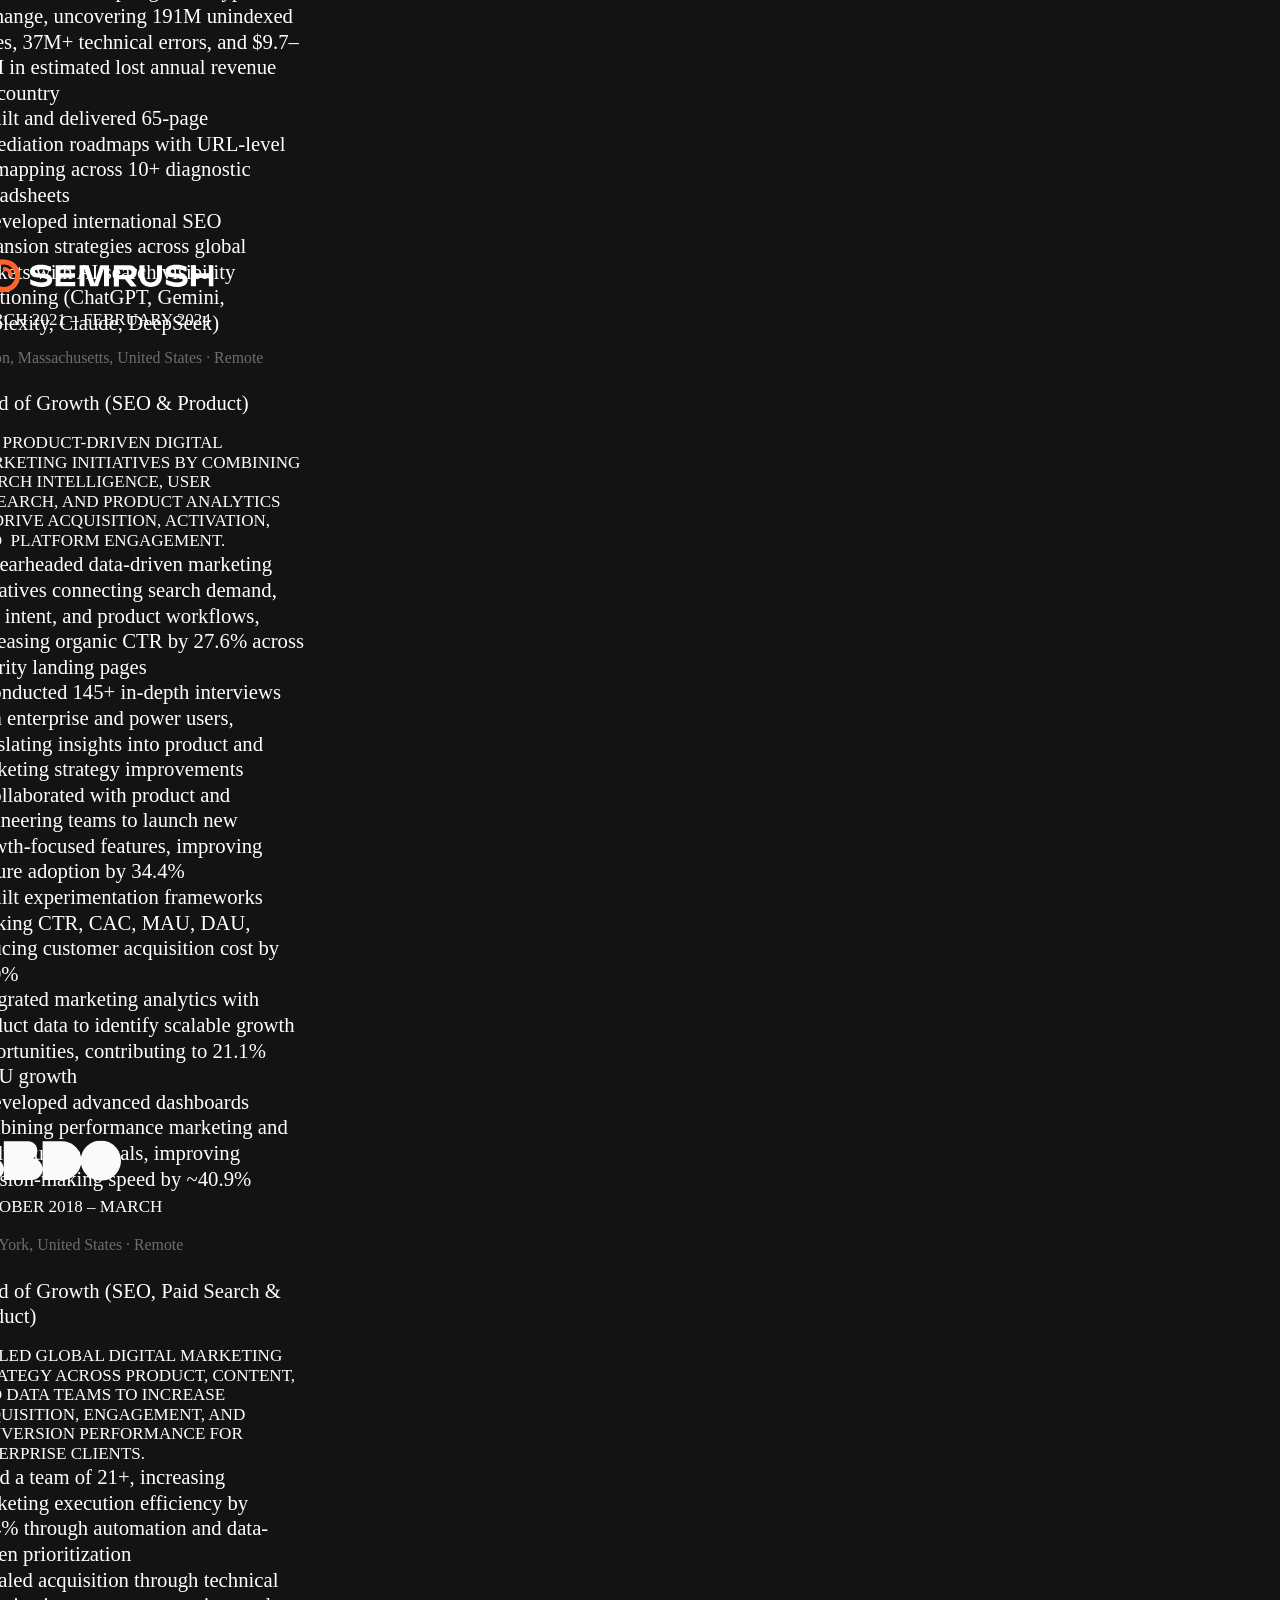
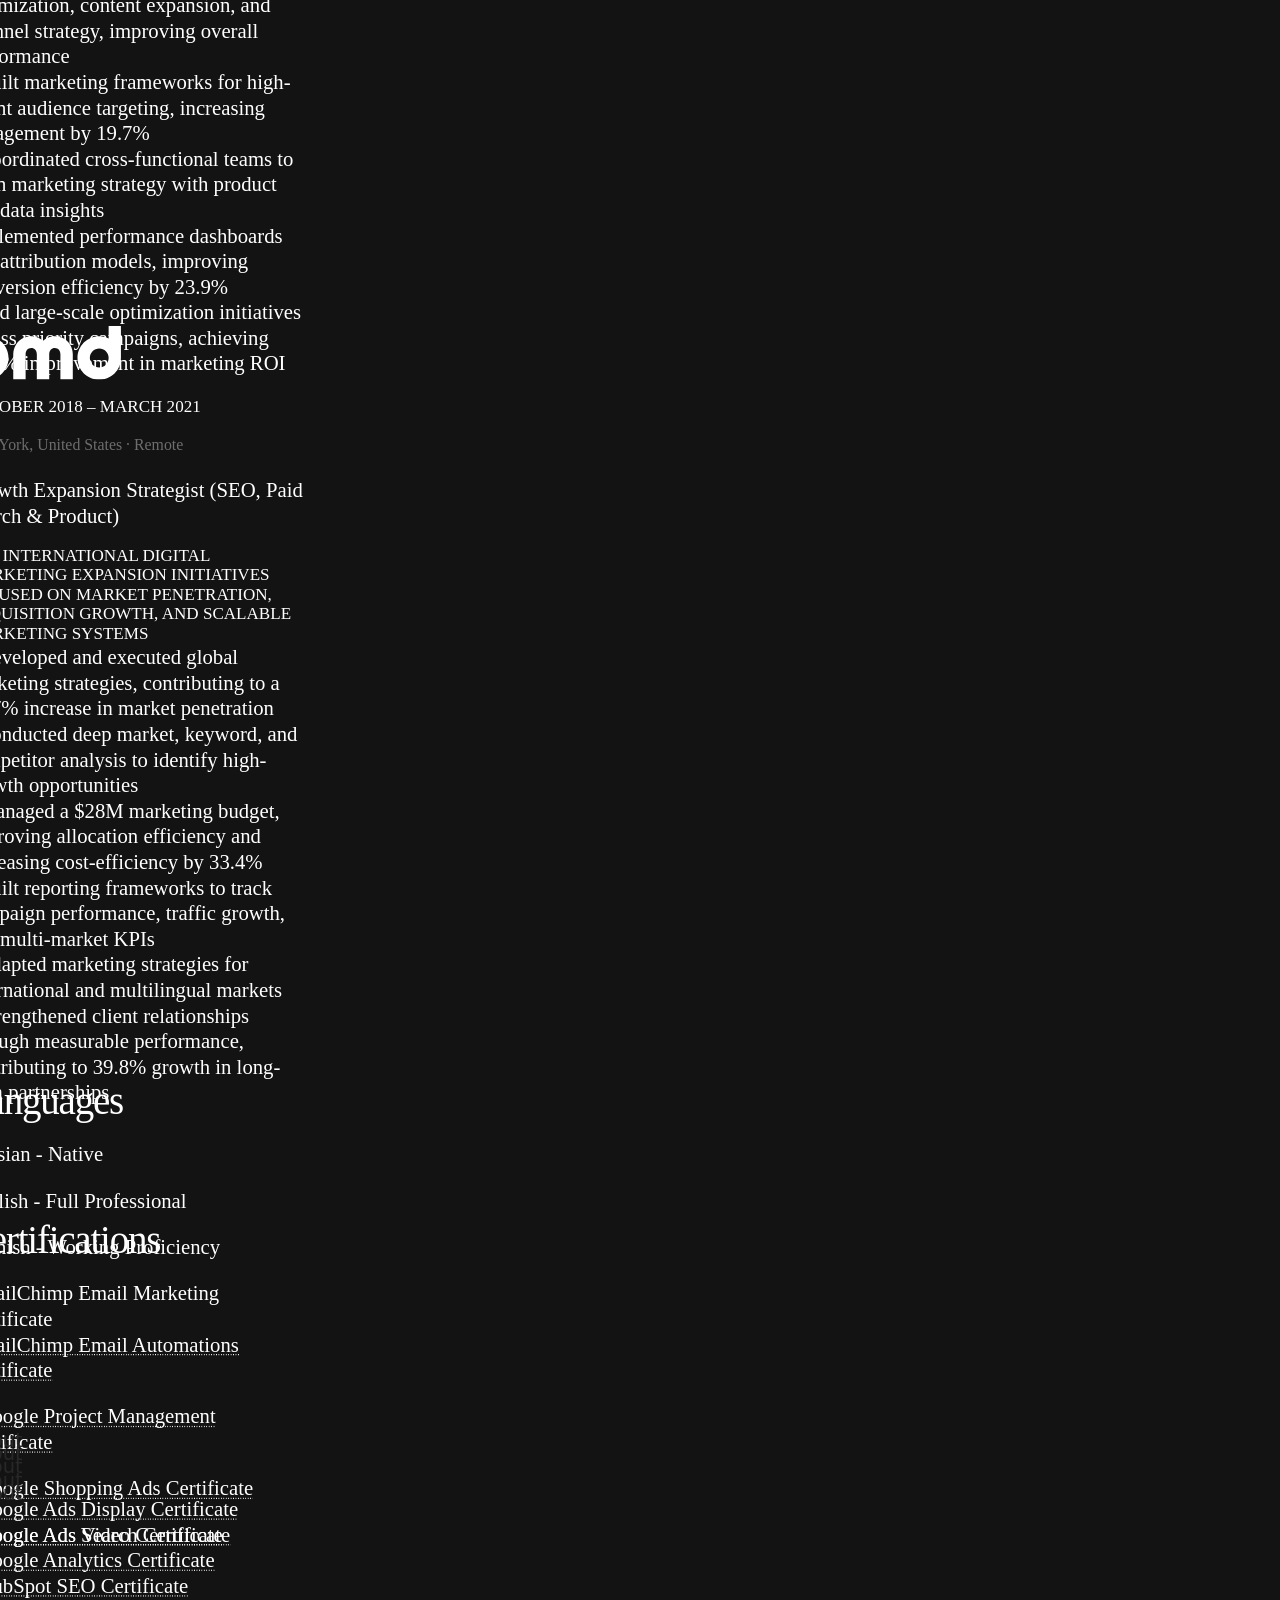
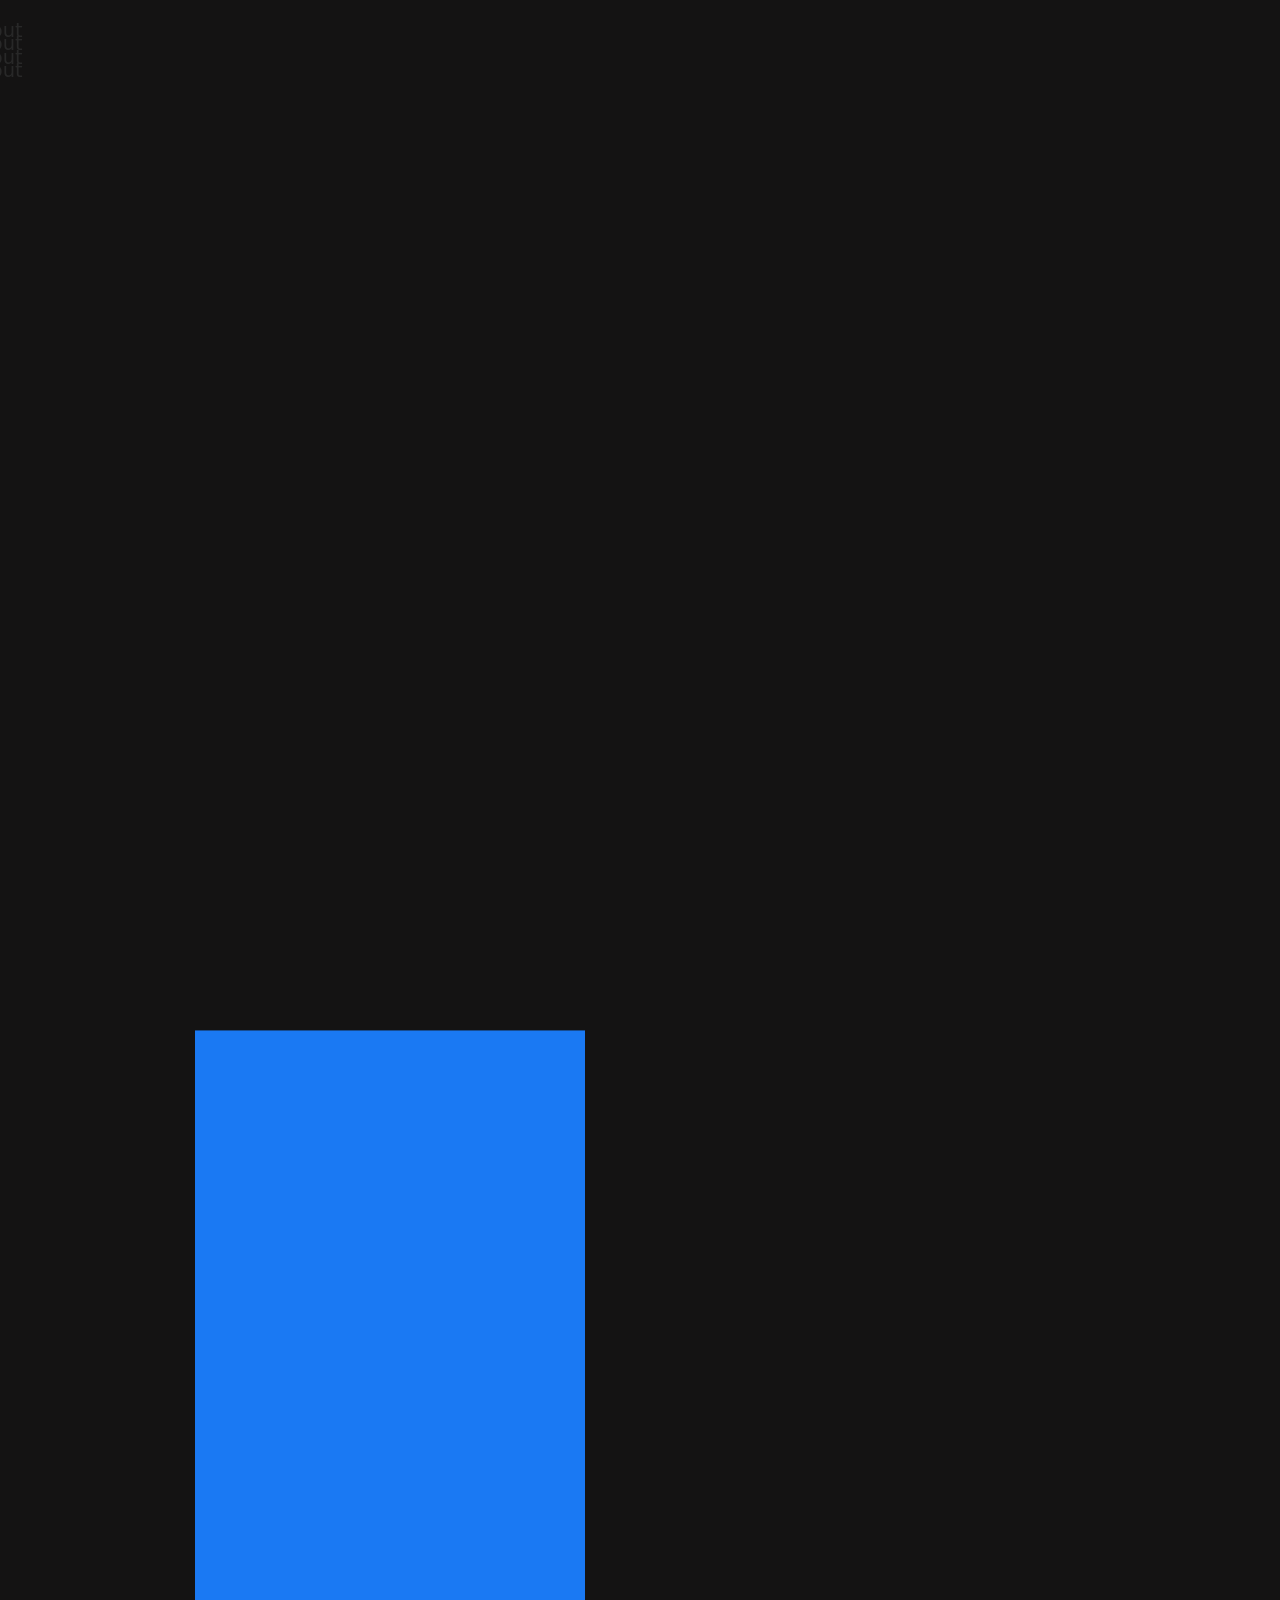
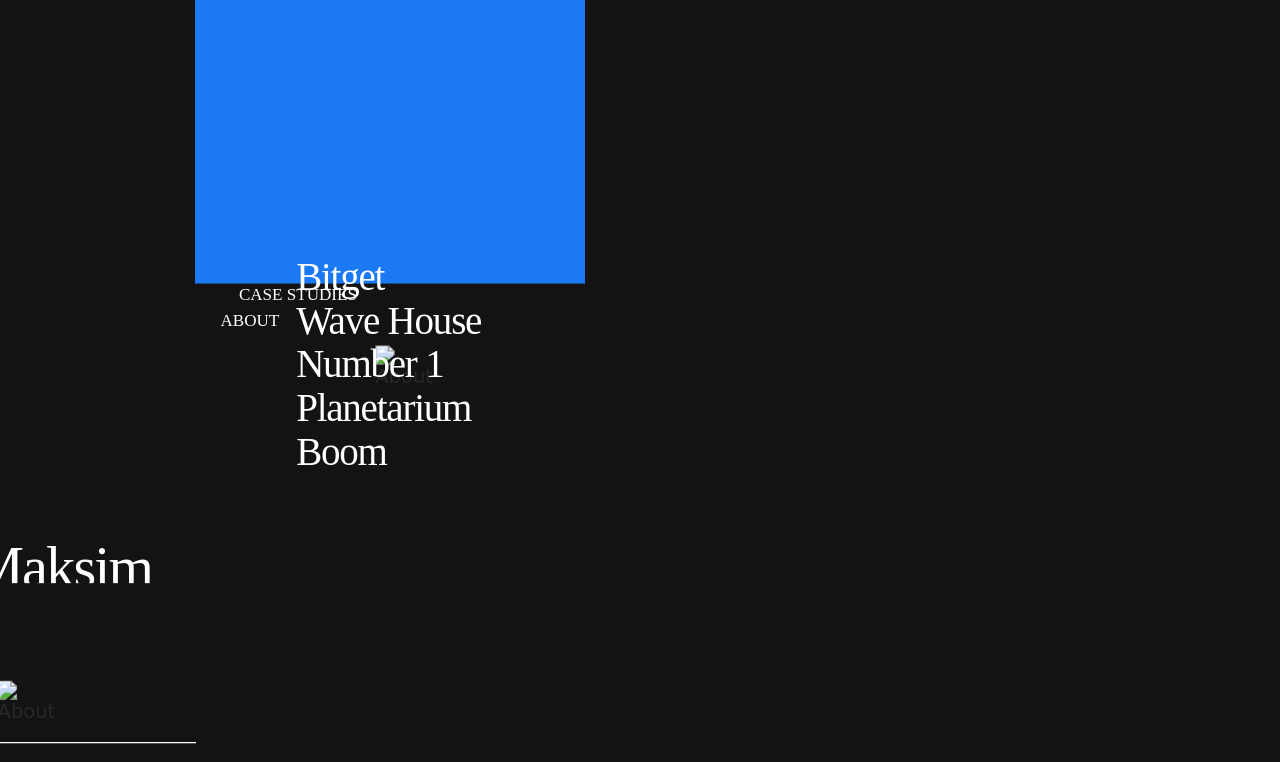
==== commit f3658dd8: "Add mobile layout, card links, focus, contrast and headings Co-Authored-By: Claude Opus 5.5 <noreply" ====
--- a/about/index.html
+++ b/about/index.html
@@ -14,6 +14,7 @@
 <link rel="stylesheet" href="/max/assets/site.css">
 <script src="/max/assets/scale.js"></script>
 <script src="/max/assets/slideshow.js" defer></script>
+<script src="/max/assets/menu.js" defer></script>
 </head>
 <body style="background:#141313">
 <div id="mags"><article class="page page-with-fixeds-desktop" style="overflow: hidden; height: 2640px; width: 1024px; position: relative;">
@@ -38,7 +39,7 @@
     <div class="text" style="display: inline-block; width: auto; padding-left: 0px; text-indent: 0px; height: 34px; line-height: 34px;">DON'T CLICK</div></div></div></a><div class="rmwidget widget-text-v3" data-id="64a5d91f8c29c60059d1874b" style="left: 40px; top: 50%; width: 133px; height: 34px; margin-top: 133px; z-index: 377; zoom: 1;"><div class="css-tw1d2u"><div class="text-viewer"><p style="font-family:custom_82306;font-weight:400;font-size:32px" class="view-mode unstyled style-39c54065-2faa-4a2a-83cf-e31bfe4d881d"><a role="link" tabindex="0" class="link-style-672ea64d-98b6-46d9-89e4-28a217e8a9e0 maglink" target="_self" href="/max/planetarium/">Planetarium</a></p></div></div></div><div class="rmwidget widget-text-v3" data-id="64a5de4749871a0027060b5b" style="left: 192px; top: 50%; width: 64px; height: 34px; margin-top: 133px; z-index: 375; zoom: 1;"><div class="css-tw1d2u"><div class="text-viewer"><p style="font-family:custom_82306;font-weight:400;font-size:32px" class="view-mode unstyled style-39c54065-2faa-4a2a-83cf-e31bfe4d881d"><a role="link" tabindex="0" class="link-style-672ea64d-98b6-46d9-89e4-28a217e8a9e0 maglink" target="_self" href="/max/boom/">Boom</a></p></div></div></div></div>
     <div class="content-scroll-wrapper has-vertical-scroll">
       <div class="content-bounds" style="width: 1024px; height: 2640px;">
-        <div class="page-content-container" style="width: 1024px; height: 2640px; top: 0px; left: 0px; zoom: 1;"><div class="rmwidget widget-text-v3" data-id="6abbee6267a3b0703c7fea94" style="left: 426px; top: 40px; width: 134px; height: 52px; z-index: 355;"><div class="css-tw1d2u"><div class="text-viewer"><p style="font-family:custom_82306;font-weight:400;font-size:48px" class="view-mode unstyled style-cdeabcf9-6309-4917-9c85-8e33d05aa636"><span style="color:rgba(255, 255, 255, 1)">About</span></p></div></div></div><div class="rmwidget widget-text-v3" data-id="64a5d8df6a7952003c94d2fa" style="left: 425px; top: 100px; width: 495px; height: 30px; z-index: 354;"><div class="css-tw1d2u"><div class="text-viewer"><p style="line-height:30px;padding-bottom:0;font-family:nimbus-sans-condensed;font-weight:400;font-size:22px" class="view-mode unstyled style-39c54065-2faa-4a2a-83cf-e31bfe4d881d"><span style="color:rgba(255, 255, 255, 1);font-size:22px;font-weight:400;font-style:normal;font-family:nimbus-sans-condensed;letter-spacing:0px">If Users Can’t Find You, Your Company Doesn't Exist.</span></p></div></div></div><div class="rmwidget widget-text-v3" data-id="64d5326b16db4c00243db2d0" style="left: 425px; top: 190px; width: 440px; height: 34px; z-index: 309;"><div class="css-tw1d2u"><div class="text-viewer"><p style="padding-bottom:0;font-family:custom_82306;font-weight:400;font-size:32px" class="view-mode unstyled style-39c54065-2faa-4a2a-83cf-e31bfe4d881d"><span style="color:rgba(255, 255, 255, 1)">Maksim Can Assist You With</span></p></div></div></div><div class="rmwidget widget-text-v3" data-id="64d5326bcb62a500210d7a43" style="left: 425px; top: 240px; width: 225px; height: 76px; z-index: 308;"><div class="css-tw1d2u"><div class="text-viewer"><p style="font-family:nimbus-sans-condensed;font-weight:400;font-size:15px" class="view-mode unstyled style-d7b1a5de-180b-4e7d-98c5-d1761f3ced95"><span style="color:rgba(255, 255, 255, 1)">~ Build Growth Strategies<br>~ Scale SEO &amp; AI Search<br>~ Optimize Paid Acquisition<br>~ Improve Conversion &amp; Retention</span></p></div></div></div><div class="rmwidget widget-text-v3" data-id="6aadb72f54520e0b79b24a86" style="left: 665px; top: 240px; width: 225px; height: 76px; z-index: 310;"><div class="css-tw1d2u"><div class="text-viewer"><p style="font-family:nimbus-sans-condensed;font-weight:400;font-size:15px" class="view-mode unstyled style-d7b1a5de-180b-4e7d-98c5-d1761f3ced95"><span style="color:rgba(255, 255, 255, 1)">~ Lead Growth Teams<br>~ Build Marketing Analytics<br>~ Expand Into New Markets<br>~ CRM &amp; Lifecycle Marketing</span></p></div></div></div><div class="rmwidget widget-text-v3" data-id="6aadb7ae91ef19ff164fc8ae" style="left: 425px; top: 380px; width: 491px; height: 34px; z-index: 311;"><div class="css-tw1d2u"><div class="text-viewer"><p style="padding-bottom:0;font-family:custom_82306;font-weight:400;font-size:32px" class="view-mode unstyled style-39c54065-2faa-4a2a-83cf-e31bfe4d881d"><span style="color:rgba(255, 255, 255, 1)">Professional Experience</span></p></div></div></div><div class="rmwidget widget-text-v3" data-id="6aadb7d4ec287a45a571cfab" style="left: 665px; top: 450px; width: 295px; height: 19px; z-index: 333;"><div class="css-tw1d2u"><div class="text-viewer"><p style="font-family:nimbus-sans-condensed;font-weight:400;font-size:15px" class="view-mode unstyled style-d7b1a5de-180b-4e7d-98c5-d1761f3ced95"><span style="color:rgba(255, 255, 255, 1)">Director Of Growth (SEO, GEO/AEO &amp; Product)</span></p></div></div></div><div class="rmwidget widget-picture fixMobileImageStretch svg" data-id="6aadb88490274dad9606572c" style="left: 425px; top: 450px; width: 153px; height: 26px; z-index: 334;"><div class="svg-scale-wrapper"><svg xmlns="http://www.w3.org/2000/svg" viewBox="-1.7881393432617188e-7 -5.960464477539063e-8 161.0540008544922 26.999452590942383" fill="none" preserveAspectRatio="xMidYMid meet" role="img">
+        <div class="page-content-container" style="width: 1024px; height: 2640px; top: 0px; left: 0px; zoom: 1;"><div class="rmwidget widget-text-v3" data-id="6abbee6267a3b0703c7fea94" style="left: 426px; top: 40px; width: 134px; height: 52px; z-index: 355;"><div class="css-tw1d2u"><div class="text-viewer"><h1 style="font-family:custom_82306;font-weight:400;font-size:48px" class="view-mode unstyled style-cdeabcf9-6309-4917-9c85-8e33d05aa636"><span style="color:rgba(255, 255, 255, 1)">About</span></h1></div></div></div><div class="rmwidget widget-text-v3" data-id="64a5d8df6a7952003c94d2fa" style="left: 425px; top: 100px; width: 495px; height: 30px; z-index: 354;"><div class="css-tw1d2u"><div class="text-viewer"><p style="line-height:30px;padding-bottom:0;font-family:nimbus-sans-condensed;font-weight:400;font-size:22px" class="view-mode unstyled style-39c54065-2faa-4a2a-83cf-e31bfe4d881d"><span style="color:rgba(255, 255, 255, 1);font-size:22px;font-weight:400;font-style:normal;font-family:nimbus-sans-condensed;letter-spacing:0px">If Users Can’t Find You, Your Company Doesn't Exist.</span></p></div></div></div><div class="rmwidget widget-text-v3" data-id="64d5326b16db4c00243db2d0" style="left: 425px; top: 190px; width: 440px; height: 34px; z-index: 309;"><div class="css-tw1d2u"><div class="text-viewer"><h2 style="padding-bottom:0;font-family:custom_82306;font-weight:400;font-size:32px" class="view-mode unstyled style-39c54065-2faa-4a2a-83cf-e31bfe4d881d"><span style="color:rgba(255, 255, 255, 1)">Maksim Can Assist You With</span></h2></div></div></div><div class="rmwidget widget-text-v3" data-id="64d5326bcb62a500210d7a43" style="left: 425px; top: 240px; width: 225px; height: 76px; z-index: 308;"><div class="css-tw1d2u"><div class="text-viewer"><p style="font-family:nimbus-sans-condensed;font-weight:400;font-size:15px" class="view-mode unstyled style-d7b1a5de-180b-4e7d-98c5-d1761f3ced95"><span style="color:rgba(255, 255, 255, 1)">~ Build Growth Strategies<br>~ Scale SEO &amp; AI Search<br>~ Optimize Paid Acquisition<br>~ Improve Conversion &amp; Retention</span></p></div></div></div><div class="rmwidget widget-text-v3" data-id="6aadb72f54520e0b79b24a86" style="left: 665px; top: 240px; width: 225px; height: 76px; z-index: 310;"><div class="css-tw1d2u"><div class="text-viewer"><p style="font-family:nimbus-sans-condensed;font-weight:400;font-size:15px" class="view-mode unstyled style-d7b1a5de-180b-4e7d-98c5-d1761f3ced95"><span style="color:rgba(255, 255, 255, 1)">~ Lead Growth Teams<br>~ Build Marketing Analytics<br>~ Expand Into New Markets<br>~ CRM &amp; Lifecycle Marketing</span></p></div></div></div><div class="rmwidget widget-text-v3" data-id="6aadb7ae91ef19ff164fc8ae" style="left: 425px; top: 380px; width: 491px; height: 34px; z-index: 311;"><div class="css-tw1d2u"><div class="text-viewer"><h2 style="padding-bottom:0;font-family:custom_82306;font-weight:400;font-size:32px" class="view-mode unstyled style-39c54065-2faa-4a2a-83cf-e31bfe4d881d"><span style="color:rgba(255, 255, 255, 1)">Professional Experience</span></h2></div></div></div><div class="rmwidget widget-text-v3" data-id="6aadb7d4ec287a45a571cfab" style="left: 665px; top: 450px; width: 295px; height: 19px; z-index: 333;"><div class="css-tw1d2u"><div class="text-viewer"><p style="font-family:nimbus-sans-condensed;font-weight:400;font-size:15px" class="view-mode unstyled style-d7b1a5de-180b-4e7d-98c5-d1761f3ced95"><span style="color:rgba(255, 255, 255, 1)">Director Of Growth (SEO, GEO/AEO &amp; Product)</span></p></div></div></div><div class="rmwidget widget-picture fixMobileImageStretch svg" data-id="6aadb88490274dad9606572c" style="left: 425px; top: 450px; width: 153px; height: 26px; z-index: 334;"><div class="svg-scale-wrapper"><svg xmlns="http://www.w3.org/2000/svg" viewBox="-1.7881393432617188e-7 -5.960464477539063e-8 161.0540008544922 26.999452590942383" fill="none" preserveAspectRatio="xMidYMid meet" role="img">
 <path d="M38 22.921V4H42.8945V22.921H38Z" fill="white"></path>
 <path d="M45.004 22.921V4H50.6856L60.2779 16.7267H60.7452V4H65.5413V22.921H59.9581L50.2428 10.1944H49.8001V22.921H45.004Z" fill="white"></path>
 <path d="M67.63 22.921V4H73.3116L82.9039 16.7267H83.3712V4H88.1674V22.921H82.5842L72.8689 10.1944H72.4262V22.921H67.63Z" fill="white"></path>
@@ -146,7 +147,7 @@
 <rect width="1440" height="501.969" fill="white"></rect>
 </clipPath>
 </defs>
-</svg></div></div><div class="rmwidget widget-text-v3" data-id="6aae50db642a410402b47a41" style="left: 425px; top: 1723px; width: 174px; height: 14px; z-index: 350;"><div class="css-tw1d2u"><div class="text-viewer"><p style="font-family:nimbus-sans-condensed;font-weight:400;font-size:11px" class="view-mode unstyled style-47f8683f-5fbf-4ee7-b0e5-4ebda6f5b789"><span style="color:rgba(255, 255, 255, 1);font-size:11px">October 2018 – MARCH 2021</span></p></div></div></div><div class="rmwidget widget-text-v3" data-id="6aae50daba23a783cf072f48" style="left: 666px; top: 1740px; width: 254px; height: 52px; z-index: 349;"><div class="css-tw1d2u"><div class="text-viewer"><p style="line-height:13px;padding-right:0;font-family:nimbus-sans-condensed;font-weight:400;font-size:11px" class="view-mode unstyled style-47f8683f-5fbf-4ee7-b0e5-4ebda6f5b789"><span style="color:rgba(255, 255, 255, 1);font-size:11px">Led international digital marketing expansion initiatives focused on market penetration, acquisition growth, and scalable marketing systems</span></p></div></div></div><div class="rmwidget widget-text-v3" data-id="6ab1b67025c5d8971d45aabb" style="left: 425px; top: 1745px; width: 141px; height: 12px; z-index: 352;"><div class="css-tw1d2u"><div class="text-viewer"><p style="line-height:12px;font-family:nimbus-sans-condensed;font-weight:400;font-size:11px" class="view-mode unstyled style-d7b1a5de-180b-4e7d-98c5-d1761f3ced95"><span style="color:rgba(109, 109, 109, 1);font-size:11px">New York, United States · Remote</span></p></div></div></div><div class="rmwidget widget-shape" data-id="6aae544ccbff8e297adbafb3" style="left: 425px; top: 1818px; width: 520px; height: 24px; z-index: 319;"><svg xmlns="http://www.w3.org/2000/svg" version="1.1" width="520px" height="24px" role="img"><path d="M0 12 L520 12" style="fill: none; stroke: rgb(255,255,255); stroke-width: 0.8" shape-rendering="auto"></path></svg></div><div class="rmwidget widget-text-v3" data-id="6aae544b891d77096fa687a0" style="left: 425px; top: 1840px; width: 520px; height: 231px; z-index: 318;"><div class="css-1gp5ftg"><div class="text-viewer"><p style="line-height:21px;font-family:nimbus-sans-condensed;font-weight:400;font-size:15px" class="view-mode unstyled style-d7b1a5de-180b-4e7d-98c5-d1761f3ced95"><span style="color:rgba(255, 255, 255, 1);font-size:15px">▪  Developed and executed global marketing strategies, contributing to a 57.7% increase in market penetration<br>▪  Conducted deep market, keyword, and competitor analysis to identify high-growth opportunities<br>▪  Managed a $28M marketing budget, improving allocation efficiency and increasing cost-efficiency by 33.4%<br>▪  Built reporting frameworks to track campaign performance, traffic growth, and multi-market KPIs<br>▪  Adapted marketing strategies for international and multilingual markets<br>▪  Strengthened client relationships through measurable performance, contributing to 39.8% growth in long-term partnerships</span></p></div></div></div><div class="rmwidget widget-text-v3" data-id="64afd592ec5bc100217a7ac5" style="left: 425px; top: 2120px; width: 213px; height: 34px; z-index: 302;"><div class="css-tw1d2u"><div class="text-viewer"><p style="padding-bottom:0;font-family:custom_82306;font-weight:400;font-size:32px" class="view-mode unstyled style-39c54065-2faa-4a2a-83cf-e31bfe4d881d"><span style="color:rgba(255, 255, 255, 1)">Languages</span></p></div></div></div><div class="rmwidget widget-text-v3" data-id="64afd593f5ce1300598631e5" style="left: 425px; top: 2170px; width: 465px; height: 57px; z-index: 303;"><div class="css-tw1d2u"><div class="text-viewer"><p style="font-family:nimbus-sans-condensed;font-weight:400;font-size:15px" class="view-mode unstyled style-d7b1a5de-180b-4e7d-98c5-d1761f3ced95"><span style="color:rgba(255, 255, 255, 1)">Russian - Native</span></p><p style="font-family:nimbus-sans-condensed;font-weight:400;font-size:15px" class="view-mode unstyled style-d7b1a5de-180b-4e7d-98c5-d1761f3ced95"><span style="color:rgba(255, 255, 255, 1)">English - Full Professional</span></p><p style="font-family:nimbus-sans-condensed;font-weight:400;font-size:15px" class="view-mode unstyled style-d7b1a5de-180b-4e7d-98c5-d1761f3ced95"><span style="color:rgba(255, 255, 255, 1)">Spanish - Working Proficiency</span></p></div></div></div><div class="rmwidget widget-text-v3" data-id="64afd7fd60747d0063a6b255" style="left: 425px; top: 2270px; width: 213px; height: 34px; z-index: 321;"><div class="css-tw1d2u"><div class="text-viewer"><p style="padding-bottom:0;font-family:custom_82306;font-weight:400;font-size:32px" class="view-mode unstyled style-39c54065-2faa-4a2a-83cf-e31bfe4d881d"><span style="color:rgba(255, 255, 255, 1)">Certifications</span></p></div></div></div><div class="rmwidget widget-text-v3" data-id="64afd7fd4c1a68003e31e219" style="left: 425px; top: 2320px; width: 305px; height: 95px; z-index: 323;"><div class="css-tw1d2u"><div class="text-viewer"><p style="font-family:nimbus-sans-condensed;font-weight:400;font-size:15px" class="view-mode unstyled style-d7b1a5de-180b-4e7d-98c5-d1761f3ced95"><span style="color:rgba(255, 255, 255, 1)">▪  <a role="link" tabindex="0" class="link-1 external-link" rel="noopener noreferrer" target="_blank" href="google.com/url?q=https://mailchimpacademy.exceedlms.com/student/authentication/unauthorized/student/authentication/unauthorized&amp;sa=D&amp;source=docs&amp;ust=1790002619803419&amp;usg=AOvVaw35yWaU6Ps6zhn7EA6qRI-1">MailChimp Email Marketing Certificate</a><br>▪  <a role="link" tabindex="0" class="link-1 external-link" rel="noopener noreferrer" target="_blank" href="google.com/url?q=https://mailchimpacademy.exceedlms.com/student/authentication/unauthorized&amp;sa=D&amp;source=docs&amp;ust=1790002707300454&amp;usg=AOvVaw2hNuaefTLhSDS1bDgZt2Xb">MailChimp Email Automations Certificate</a></span></p><p style="font-family:nimbus-sans-condensed;font-weight:400;font-size:15px" class="view-mode unstyled style-d7b1a5de-180b-4e7d-98c5-d1761f3ced95"><span style="color:rgba(255, 255, 255, 1)">▪  <a role="link" tabindex="0" class="link-1 external-link" rel="noopener noreferrer" target="_blank" href="https://www.credly.com/badges/dd9d475f-7668-4727-9bff-a9803b516a44/linked_in_profile">Google Project Management Certificate</a> </span></p><p style="font-family:nimbus-sans-condensed;font-weight:400;font-size:15px" class="view-mode unstyled style-d7b1a5de-180b-4e7d-98c5-d1761f3ced95"><span style="color:rgba(255, 255, 255, 1)">▪  <a role="link" tabindex="0" class="link-1 external-link" rel="noopener noreferrer" target="_blank" href="https://skillshop.exceedlms.com/student/authentication/unauthorized">Google Shopping Ads Certificate</a></span></p><p style="font-family:nimbus-sans-condensed;font-weight:400;font-size:15px" class="view-mode unstyled style-d7b1a5de-180b-4e7d-98c5-d1761f3ced95"><span style="color:rgba(255, 255, 255, 1)">▪  <a role="link" tabindex="0" class="link-1 external-link" rel="noopener noreferrer" target="_blank" href="https://skillshop.exceedlms.com/student/award/XAFNKkEbBEufhvToxyrT2CnK">Google Ads Search Certificate</a></span></p></div></div></div><div class="rmwidget widget-text-v3" data-id="6ab124254f33209e89274e96" style="left: 705px; top: 2320px; width: 200px; height: 76px; z-index: 322;"><div class="css-tw1d2u"><div class="text-viewer"><p style="line-height:19px;font-family:nimbus-sans-condensed;font-weight:400;font-size:15px" class="view-mode unstyled style-d7b1a5de-180b-4e7d-98c5-d1761f3ced95"><span style="color:rgba(255, 255, 255, 1)">▪  <a role="link" tabindex="0" class="link-1 external-link" rel="noopener noreferrer" target="_blank" href="https://skillshop.exceedlms.com/student/award/a5f1mzosrh1ff61qpnccktgx">Google Ads Display Certificate</a><br>▪  <a role="link" tabindex="0" class="link-1 external-link" rel="noopener noreferrer" target="_blank" href="https://skillshop.exceedlms.com/student/award/csmrsfufteqgauvfd3s7cmfh">Google Ads Video Certificate</a><br>▪  <a role="link" tabindex="0" class="link-1 external-link" rel="noopener noreferrer" target="_blank" href="https://skillshop.credential.net/c90649f1-a15f-4e20-8d34-a45799e6111d">Google Analytics Certificate</a><br>▪  <a role="link" tabindex="0" class="link-1 external-link" rel="noopener noreferrer" target="_blank" href="https://app-eu1.hubspot.com/academy/achievements/6s8vddms/en/1/maxim-tsarev/seo">HubSpot SEO Certificate</a></span></p></div></div></div><div class="rmwidget widget-shape icon" data-id="6aaef5b0642a410402e885ab" style="left: 653px; top: 2324px; width: 12px; height: 12px; z-index: 324;"><img src="/max/assets/b3c629942748.png"></div><div class="rmwidget widget-shape icon" data-id="6aaef600743d756f23075253" style="left: 892px; top: 2324px; width: 12px; height: 12px; z-index: 329;"><img src="/max/assets/9bc31a6ee1ab.png"></div><div class="rmwidget widget-shape icon" data-id="6aaef5c04110b6509edf1247" style="left: 667px; top: 2343px; width: 12px; height: 12px; z-index: 325;"><img src="/max/assets/9bc31a6ee1ab.png"></div><div class="rmwidget widget-shape icon" data-id="6aaef6061b66adc893540912" style="left: 882px; top: 2343px; width: 12px; height: 12px; z-index: 330;"><img src="/max/assets/9d2cad6b512a.png"></div><div class="rmwidget widget-shape icon" data-id="6aaef5de3f8aeccf1c48ac2c" style="left: 660px; top: 2363px; width: 12px; height: 12px; z-index: 326;"><img src="/max/assets/9bc31a6ee1ab.png"></div><div class="rmwidget widget-shape icon" data-id="6aaef60ca3c61518f4011f4f" style="left: 876px; top: 2363px; width: 12px; height: 12px; z-index: 331;"><img src="/max/assets/9bc31a6ee1ab.png"></div><div class="rmwidget widget-shape icon" data-id="6aaef5f097496ccd6054049b" style="left: 623px; top: 2381px; width: 12px; height: 12px; z-index: 327;"><img src="/max/assets/9bc31a6ee1ab.png"></div><div class="rmwidget widget-shape icon" data-id="6aaef613891d77096fd80598" style="left: 860px; top: 2381px; width: 12px; height: 12px; z-index: 332;"><img src="/max/assets/9bc31a6ee1ab.png"></div><div class="rmwidget widget-shape icon" data-id="6aaef5fa891d77096fd803ba" style="left: 609px; top: 2401px; width: 12px; height: 12px; z-index: 328;"><img src="/max/assets/9bc31a6ee1ab.png"></div><a class="external-link" href="https://wa.me/5401127883044" target="_blank" tabindex="0" role="link"><div class="rmwidget widget-button" data-id="6aae55b9f1ad0149376d62d2" style="left: 425px; top: 2470px; width: 110px; height: 34px; z-index: 320; border-radius: 0px;"><div class="common-button" data-id="6aae55b9f1ad0149376d62d2" style="flex-direction: row;">
+</svg></div></div><div class="rmwidget widget-text-v3" data-id="6aae50db642a410402b47a41" style="left: 425px; top: 1723px; width: 174px; height: 14px; z-index: 350;"><div class="css-tw1d2u"><div class="text-viewer"><p style="font-family:nimbus-sans-condensed;font-weight:400;font-size:11px" class="view-mode unstyled style-47f8683f-5fbf-4ee7-b0e5-4ebda6f5b789"><span style="color:rgba(255, 255, 255, 1);font-size:11px">October 2018 – MARCH 2021</span></p></div></div></div><div class="rmwidget widget-text-v3" data-id="6aae50daba23a783cf072f48" style="left: 666px; top: 1740px; width: 254px; height: 52px; z-index: 349;"><div class="css-tw1d2u"><div class="text-viewer"><p style="line-height:13px;padding-right:0;font-family:nimbus-sans-condensed;font-weight:400;font-size:11px" class="view-mode unstyled style-47f8683f-5fbf-4ee7-b0e5-4ebda6f5b789"><span style="color:rgba(255, 255, 255, 1);font-size:11px">Led international digital marketing expansion initiatives focused on market penetration, acquisition growth, and scalable marketing systems</span></p></div></div></div><div class="rmwidget widget-text-v3" data-id="6ab1b67025c5d8971d45aabb" style="left: 425px; top: 1745px; width: 141px; height: 12px; z-index: 352;"><div class="css-tw1d2u"><div class="text-viewer"><p style="line-height:12px;font-family:nimbus-sans-condensed;font-weight:400;font-size:11px" class="view-mode unstyled style-d7b1a5de-180b-4e7d-98c5-d1761f3ced95"><span style="color:rgba(109, 109, 109, 1);font-size:11px">New York, United States · Remote</span></p></div></div></div><div class="rmwidget widget-shape" data-id="6aae544ccbff8e297adbafb3" style="left: 425px; top: 1818px; width: 520px; height: 24px; z-index: 319;"><svg xmlns="http://www.w3.org/2000/svg" version="1.1" width="520px" height="24px" role="img"><path d="M0 12 L520 12" style="fill: none; stroke: rgb(255,255,255); stroke-width: 0.8" shape-rendering="auto"></path></svg></div><div class="rmwidget widget-text-v3" data-id="6aae544b891d77096fa687a0" style="left: 425px; top: 1840px; width: 520px; height: 231px; z-index: 318;"><div class="css-1gp5ftg"><div class="text-viewer"><p style="line-height:21px;font-family:nimbus-sans-condensed;font-weight:400;font-size:15px" class="view-mode unstyled style-d7b1a5de-180b-4e7d-98c5-d1761f3ced95"><span style="color:rgba(255, 255, 255, 1);font-size:15px">▪  Developed and executed global marketing strategies, contributing to a 57.7% increase in market penetration<br>▪  Conducted deep market, keyword, and competitor analysis to identify high-growth opportunities<br>▪  Managed a $28M marketing budget, improving allocation efficiency and increasing cost-efficiency by 33.4%<br>▪  Built reporting frameworks to track campaign performance, traffic growth, and multi-market KPIs<br>▪  Adapted marketing strategies for international and multilingual markets<br>▪  Strengthened client relationships through measurable performance, contributing to 39.8% growth in long-term partnerships</span></p></div></div></div><div class="rmwidget widget-text-v3" data-id="64afd592ec5bc100217a7ac5" style="left: 425px; top: 2120px; width: 213px; height: 34px; z-index: 302;"><div class="css-tw1d2u"><div class="text-viewer"><h2 style="padding-bottom:0;font-family:custom_82306;font-weight:400;font-size:32px" class="view-mode unstyled style-39c54065-2faa-4a2a-83cf-e31bfe4d881d"><span style="color:rgba(255, 255, 255, 1)">Languages</span></h2></div></div></div><div class="rmwidget widget-text-v3" data-id="64afd593f5ce1300598631e5" style="left: 425px; top: 2170px; width: 465px; height: 57px; z-index: 303;"><div class="css-tw1d2u"><div class="text-viewer"><p style="font-family:nimbus-sans-condensed;font-weight:400;font-size:15px" class="view-mode unstyled style-d7b1a5de-180b-4e7d-98c5-d1761f3ced95"><span style="color:rgba(255, 255, 255, 1)">Russian - Native</span></p><p style="font-family:nimbus-sans-condensed;font-weight:400;font-size:15px" class="view-mode unstyled style-d7b1a5de-180b-4e7d-98c5-d1761f3ced95"><span style="color:rgba(255, 255, 255, 1)">English - Full Professional</span></p><p style="font-family:nimbus-sans-condensed;font-weight:400;font-size:15px" class="view-mode unstyled style-d7b1a5de-180b-4e7d-98c5-d1761f3ced95"><span style="color:rgba(255, 255, 255, 1)">Spanish - Working Proficiency</span></p></div></div></div><div class="rmwidget widget-text-v3" data-id="64afd7fd60747d0063a6b255" style="left: 425px; top: 2270px; width: 213px; height: 34px; z-index: 321;"><div class="css-tw1d2u"><div class="text-viewer"><h2 style="padding-bottom:0;font-family:custom_82306;font-weight:400;font-size:32px" class="view-mode unstyled style-39c54065-2faa-4a2a-83cf-e31bfe4d881d"><span style="color:rgba(255, 255, 255, 1)">Certifications</span></h2></div></div></div><div class="rmwidget widget-text-v3" data-id="64afd7fd4c1a68003e31e219" style="left: 425px; top: 2320px; width: 305px; height: 95px; z-index: 323;"><div class="css-tw1d2u"><div class="text-viewer"><p style="font-family:nimbus-sans-condensed;font-weight:400;font-size:15px" class="view-mode unstyled style-d7b1a5de-180b-4e7d-98c5-d1761f3ced95"><span style="color:rgba(255, 255, 255, 1)">▪  <a role="link" tabindex="0" class="link-1 external-link" rel="noopener noreferrer" target="_blank" href="google.com/url?q=https://mailchimpacademy.exceedlms.com/student/authentication/unauthorized/student/authentication/unauthorized&amp;sa=D&amp;source=docs&amp;ust=1790002619803419&amp;usg=AOvVaw35yWaU6Ps6zhn7EA6qRI-1">MailChimp Email Marketing Certificate</a><br>▪  <a role="link" tabindex="0" class="link-1 external-link" rel="noopener noreferrer" target="_blank" href="google.com/url?q=https://mailchimpacademy.exceedlms.com/student/authentication/unauthorized&amp;sa=D&amp;source=docs&amp;ust=1790002707300454&amp;usg=AOvVaw2hNuaefTLhSDS1bDgZt2Xb">MailChimp Email Automations Certificate</a></span></p><p style="font-family:nimbus-sans-condensed;font-weight:400;font-size:15px" class="view-mode unstyled style-d7b1a5de-180b-4e7d-98c5-d1761f3ced95"><span style="color:rgba(255, 255, 255, 1)">▪  <a role="link" tabindex="0" class="link-1 external-link" rel="noopener noreferrer" target="_blank" href="https://www.credly.com/badges/dd9d475f-7668-4727-9bff-a9803b516a44/linked_in_profile">Google Project Management Certificate</a> </span></p><p style="font-family:nimbus-sans-condensed;font-weight:400;font-size:15px" class="view-mode unstyled style-d7b1a5de-180b-4e7d-98c5-d1761f3ced95"><span style="color:rgba(255, 255, 255, 1)">▪  <a role="link" tabindex="0" class="link-1 external-link" rel="noopener noreferrer" target="_blank" href="https://skillshop.exceedlms.com/student/authentication/unauthorized">Google Shopping Ads Certificate</a></span></p><p style="font-family:nimbus-sans-condensed;font-weight:400;font-size:15px" class="view-mode unstyled style-d7b1a5de-180b-4e7d-98c5-d1761f3ced95"><span style="color:rgba(255, 255, 255, 1)">▪  <a role="link" tabindex="0" class="link-1 external-link" rel="noopener noreferrer" target="_blank" href="https://skillshop.exceedlms.com/student/award/XAFNKkEbBEufhvToxyrT2CnK">Google Ads Search Certificate</a></span></p></div></div></div><div class="rmwidget widget-text-v3" data-id="6ab124254f33209e89274e96" style="left: 705px; top: 2320px; width: 200px; height: 76px; z-index: 322;"><div class="css-tw1d2u"><div class="text-viewer"><p style="line-height:19px;font-family:nimbus-sans-condensed;font-weight:400;font-size:15px" class="view-mode unstyled style-d7b1a5de-180b-4e7d-98c5-d1761f3ced95"><span style="color:rgba(255, 255, 255, 1)">▪  <a role="link" tabindex="0" class="link-1 external-link" rel="noopener noreferrer" target="_blank" href="https://skillshop.exceedlms.com/student/award/a5f1mzosrh1ff61qpnccktgx">Google Ads Display Certificate</a><br>▪  <a role="link" tabindex="0" class="link-1 external-link" rel="noopener noreferrer" target="_blank" href="https://skillshop.exceedlms.com/student/award/csmrsfufteqgauvfd3s7cmfh">Google Ads Video Certificate</a><br>▪  <a role="link" tabindex="0" class="link-1 external-link" rel="noopener noreferrer" target="_blank" href="https://skillshop.credential.net/c90649f1-a15f-4e20-8d34-a45799e6111d">Google Analytics Certificate</a><br>▪  <a role="link" tabindex="0" class="link-1 external-link" rel="noopener noreferrer" target="_blank" href="https://app-eu1.hubspot.com/academy/achievements/6s8vddms/en/1/maxim-tsarev/seo">HubSpot SEO Certificate</a></span></p></div></div></div><div class="rmwidget widget-shape icon" data-id="6aaef5b0642a410402e885ab" style="left: 653px; top: 2324px; width: 12px; height: 12px; z-index: 324;"><img alt="About" src="/max/assets/b3c629942748.png"></div><div class="rmwidget widget-shape icon" data-id="6aaef600743d756f23075253" style="left: 892px; top: 2324px; width: 12px; height: 12px; z-index: 329;"><img alt="About" src="/max/assets/9bc31a6ee1ab.png"></div><div class="rmwidget widget-shape icon" data-id="6aaef5c04110b6509edf1247" style="left: 667px; top: 2343px; width: 12px; height: 12px; z-index: 325;"><img alt="About" src="/max/assets/9bc31a6ee1ab.png"></div><div class="rmwidget widget-shape icon" data-id="6aaef6061b66adc893540912" style="left: 882px; top: 2343px; width: 12px; height: 12px; z-index: 330;"><img alt="About" src="/max/assets/9d2cad6b512a.png"></div><div class="rmwidget widget-shape icon" data-id="6aaef5de3f8aeccf1c48ac2c" style="left: 660px; top: 2363px; width: 12px; height: 12px; z-index: 326;"><img alt="About" src="/max/assets/9bc31a6ee1ab.png"></div><div class="rmwidget widget-shape icon" data-id="6aaef60ca3c61518f4011f4f" style="left: 876px; top: 2363px; width: 12px; height: 12px; z-index: 331;"><img alt="About" src="/max/assets/9bc31a6ee1ab.png"></div><div class="rmwidget widget-shape icon" data-id="6aaef5f097496ccd6054049b" style="left: 623px; top: 2381px; width: 12px; height: 12px; z-index: 327;"><img alt="About" src="/max/assets/9bc31a6ee1ab.png"></div><div class="rmwidget widget-shape icon" data-id="6aaef613891d77096fd80598" style="left: 860px; top: 2381px; width: 12px; height: 12px; z-index: 332;"><img alt="About" src="/max/assets/9bc31a6ee1ab.png"></div><div class="rmwidget widget-shape icon" data-id="6aaef5fa891d77096fd803ba" style="left: 609px; top: 2401px; width: 12px; height: 12px; z-index: 328;"><img alt="About" src="/max/assets/9bc31a6ee1ab.png"></div><a class="external-link" href="https://wa.me/5401127883044" target="_blank" tabindex="0" role="link"><div class="rmwidget widget-button" data-id="6aae55b9f1ad0149376d62d2" style="left: 425px; top: 2470px; width: 110px; height: 34px; z-index: 320; border-radius: 0px;"><div class="common-button" data-id="6aae55b9f1ad0149376d62d2" style="flex-direction: row;">
 
         <div class="icon" style="display: none; width: 18px; height: 18px; margin-right: 0px; margin-left: 0px;"></div>
 
@@ -154,6 +155,161 @@
       </div>
     </div>
   </article></div><div id="root"><style class=""> html, body { width: 100%; height: 100%; } body { margin: 0; padding: 0; font-family: -apple-system, system-ui, BlinkMacSystemFont, "Segoe UI", Roboto, Ubuntu, Arial, sans-serif; color: #282828; -webkit-tap-highlight-color: rgba(0,0,0,0); -webkit-font-smoothing: antialiased; } * ::selection { background-color: #A2A2A2; } a, button, label, div, span, input, *:hover { -webkit-tap-highlight-color: rgba(0,0,0,0); } h1, h2, h3, h4, h5 { margin: 0; } </style><div></div></div><script src="https://st-p.rmcdn1.net/c099b495/dist/screenshoter.js" type="module"></script><div id="text-global-styles"><style class=""> .align-left { text-align: left !important; } .align-center { text-align: center !important; } .align-right { text-align: right !important; } .align-justify { text-align: justify !important; } .unordered-list-item { padding: 0; margin: 0; list-style-type: none; } .unordered-list-item div[data-offset-key]:before, .unordered-list-item > li:before { white-space: nowrap; content: "•\00a0"; } .ordered-list-item { padding: 0; margin: 0; list-style-type: none; } .ordered-list-item div[data-offset-key]:before, .ordered-list-item > li:before { white-space: nowrap; counter-increment: ordered-key; content: counter(ordered-key)"."; } .link-style-672ea64d-98b6-46d9-89e4-28a217e8a9e0 { text-decoration: none; background: none; color: rgba(20, 19, 19, 1); } .link-style-672ea64d-98b6-46d9-89e4-28a217e8a9e0 * { color: rgba(20, 19, 19, 1); } .link-style-672ea64d-98b6-46d9-89e4-28a217e8a9e0 .hover, .link-style-672ea64d-98b6-46d9-89e4-28a217e8a9e0:hover { text-decoration: none; padding-bottom: 1px; background: none; color: rgba(26, 121, 243, 1) !important; } .link-style-672ea64d-98b6-46d9-89e4-28a217e8a9e0 .hover *, .link-style-672ea64d-98b6-46d9-89e4-28a217e8a9e0:hover * { color: rgba(26, 121, 243, 1) !important; } .link-style-672ea64d-98b6-46d9-89e4-28a217e8a9e0.current { text-decoration: none; padding-bottom: 1px; background: none; color: rgba(20, 19, 19, 1); } .link-style-672ea64d-98b6-46d9-89e4-28a217e8a9e0.current * { color: rgba(20, 19, 19, 1); } .link-1 { text-decoration: none; background: linear-gradient(to right, rgba(255, 255, 255, 1) 0%, rgba(255, 255, 255, 1) 50%, transparent 50%, transparent 100%) 0 96%/2px 1px repeat-x; color: rgba(255, 255, 255, 1); } .link-1 * { color: rgba(255, 255, 255, 1); } .link-1 .hover, .link-1:hover { text-decoration: none; padding-bottom: 1px; background: none; color: rgba(255, 255, 255, 1) !important; } .link-1 .hover *, .link-1:hover * { color: rgba(255, 255, 255, 1) !important; } .link-1.current { text-decoration: none; padding-bottom: 1px; background: none; color: rgba(0, 128, 255, 1); } .link-1.current * { color: rgba(0, 128, 255, 1); } .link-style-ebd12150-46d5-4738-bca2-c3411d122f4b { text-decoration: none; padding-bottom: 1px; background: none; color: rgba(255, 255, 255, 1); } .link-style-ebd12150-46d5-4738-bca2-c3411d122f4b * { color: rgba(255, 255, 255, 1); } .link-style-ebd12150-46d5-4738-bca2-c3411d122f4b .hover, .link-style-ebd12150-46d5-4738-bca2-c3411d122f4b:hover { text-decoration: none; padding-bottom: 1px; background: none; color: rgba(255, 255, 255, 0.8) !important; } .link-style-ebd12150-46d5-4738-bca2-c3411d122f4b .hover *, .link-style-ebd12150-46d5-4738-bca2-c3411d122f4b:hover * { color: rgba(255, 255, 255, 0.8) !important; } .link-style-ebd12150-46d5-4738-bca2-c3411d122f4b.current { text-decoration: none; padding-bottom: 1px; background: none; color: rgba(255, 255, 255, 1); } .link-style-ebd12150-46d5-4738-bca2-c3411d122f4b.current * { color: rgba(255, 255, 255, 1); } .link-style-300c46da-3aea-4561-94a3-5646ef2b535f { text-decoration: none; background: none; color: rgba(109, 109, 109, 1); } .link-style-300c46da-3aea-4561-94a3-5646ef2b535f * { color: rgba(109, 109, 109, 1); } .link-style-300c46da-3aea-4561-94a3-5646ef2b535f .hover, .link-style-300c46da-3aea-4561-94a3-5646ef2b535f:hover { text-decoration: none; padding-bottom: 1px; background: none; color: rgba(109, 109, 109, 0.5) !important; } .link-style-300c46da-3aea-4561-94a3-5646ef2b535f .hover *, .link-style-300c46da-3aea-4561-94a3-5646ef2b535f:hover * { color: rgba(109, 109, 109, 0.5) !important; } .link-style-300c46da-3aea-4561-94a3-5646ef2b535f.current { text-decoration: none; padding-bottom: 1px; background: linear-gradient(to right, rgba(0, 0, 0, 1) 0%, rgba(0, 0, 0, 1) 100%) 0 100%/1px 1px repeat-x; color: rgba(0, 0, 0, 1); } .link-style-300c46da-3aea-4561-94a3-5646ef2b535f.current * { color: rgba(0, 0, 0, 1); } .unstyled { font-size: 18px; line-height: 26px; font-family: Inter; font-weight: 400; font-style: normal; text-align: align-left; } .default-list-style.edit-mode .editor-block-wrapper { display: flex; } .default-list-style.view-mode { display: flex; } .default-list-style.view-mode:before { display: inline-block; } .unordered-list-item.default-list-style.edit-mode .editor-block-wrapper:before { content: "•\00a0"; display: inline-block; } .unordered-list-item.default-list-style.edit-mode div[data-offset-key]:before { content: "•\00a0"; display: none; } .ordered-list-item.default-list-style.edit-mode .editor-block-wrapper:before { counter-increment: ordered-key; content: counter(ordered-key)"."; display: inline-block; white-space: nowrap; } .ordered-list-item.default-list-style.edit-mode div[data-offset-key]:before { counter-increment: ordered-key; content: counter(ordered-key)"."; display: none; white-space: nowrap; } .unordered-list-item .default-list-style.view-mode:before { content: "•\00a0"; } .style-cdeabcf9-6309-4917-9c85-8e33d05aa636 { font-family: custom_82306; font-weight: 400; font-size: 48px; line-height: 52px; letter-spacing: -1.6px; font-style: normal; color: rgba(0, 0, 0, 1); text-align: left; } .style-10695159-da4e-4175-aceb-8cee09f55b90 { font-family: nimbus-sans-condensed; font-weight: 400; font-size: 22px; line-height: 30px; letter-spacing: -1px; font-style: normal; color: rgba(255, 255, 255, 1); text-align: left; } .style-39c54065-2faa-4a2a-83cf-e31bfe4d881d { font-family: custom_82306; font-weight: 400; font-size: 32px; line-height: 34px; letter-spacing: -1px; font-style: normal; color: rgba(255, 255, 255, 1); text-align: left; } .style-3b5d33f3-0f56-4979-9982-93951edd38a3 { font-family: nimbus-sans-condensed; font-weight: 400; font-size: 21px; line-height: 27px; font-style: normal; color: rgba(255, 255, 255, 1); text-align: left; } .style-d7b1a5de-180b-4e7d-98c5-d1761f3ced95 { font-family: nimbus-sans-condensed; font-weight: 400; font-size: 15px; line-height: 19px; font-style: normal; color: rgba(0, 0, 0, 1); text-align: left; } .style-0e5af576-2c12-4584-bcfd-ad8e4f46ebd0 { font-family: nimbus-sans-condensed; font-weight: 400; font-size: 17px; line-height: 21px; font-style: normal; color: rgba(255, 255, 255, 1); text-align: left; } .style-47f8683f-5fbf-4ee7-b0e5-4ebda6f5b789 { font-family: nimbus-sans-condensed; font-weight: 400; font-size: 12px; line-height: 14px; font-style: normal; color: rgba(255, 255, 255, 1); text-align: left; text-transform: uppercase; } .style-80667fe5-4495-4da5-9d69-feca2b88aa25 { font-family: nimbus-sans-condensed; font-weight: 400; font-size: 14px; line-height: 16px; font-style: normal; color: rgba(255, 255, 255, 1); text-align: left; text-transform: uppercase; } .style-23f8ff21-7745-46a1-90eb-d94446e33c9e { font-family: nimbus-sans-condensed; font-weight: 400; font-size: 13px; line-height: 20px; font-style: normal; color: rgba(255, 255, 255, 1); text-align: left; } </style></div>
+<div id="mags-m"><article class="page" style="height: 5143px; width: 390px;">
+    <div id="page-2-password-container" class="polyfill-sticky"></div>
+    <div class="page-fixed-bg-container polyfill-sticky hidden"></div>
+    <div class="fixed-position-container-top polyfill-sticky"></div>
+    <div class="fixed-position-container polyfill-sticky"></div>
+    <div class="content-scroll-wrapper has-vertical-scroll accelerated-scroll unshifted">
+      <div class="content-bounds" style="width: 390px; height: 5143px;">
+        <div class="page-content-container" style="width: 320px; height: 4220px; top: 0px; left: 0px; transform: scale(1.21875);"><div class="rmwidget widget-shape" data-id="6aadb9071b66adc893033d75" style="left: 20px; top: 855px; width: 280px; height: 12px; z-index: 326;"><svg xmlns="http://www.w3.org/2000/svg" version="1.1" width="280px" height="12px" role="img"><path d="M0 6 L280 6" style="fill: none; stroke: rgb(255,255,255); stroke-width: 0.8" shape-rendering="auto"></path></svg></div><div class="rmwidget widget-shape" data-id="6aadc3454865ab2ff0f5eb5f" style="left: 20px; top: 1557px; width: 280px; height: 5px; z-index: 349;"><svg xmlns="http://www.w3.org/2000/svg" version="1.1" width="280px" height="5px" role="img"><path d="M0 3 L280 3" style="fill: none; stroke: rgb(255,255,255); stroke-width: 0.8" shape-rendering="auto"></path></svg></div><div class="rmwidget widget-shape" data-id="6aae50963ff5087076064018" style="left: 20px; top: 2405px; width: 280px; height: 12px; z-index: 335;"><svg xmlns="http://www.w3.org/2000/svg" version="1.1" width="280px" height="12px" role="img"><path d="M0 6 L280 6" style="fill: none; stroke: rgb(255,255,255); stroke-width: 0.8" shape-rendering="auto"></path></svg></div><div class="rmwidget widget-shape" data-id="6aae544ccbff8e297adbafb3" style="left: 20px; top: 3124px; width: 280px; height: 12px; z-index: 342;"><svg xmlns="http://www.w3.org/2000/svg" version="1.1" width="280px" height="12px" role="img"><path d="M0 6 L280 6" style="fill: none; stroke: rgb(255,255,255); stroke-width: 0.8" shape-rendering="auto"></path></svg></div><a class="external-link" href="https://wa.me/5401127883044" target="_blank" tabindex="0" role="link"><div class="rmwidget widget-button" data-id="6aae55b9f1ad0149376d62d2" style="left: 20px; top: 4040px; width: 130px; height: 40px; z-index: 309; border-radius: 0px;"><div class="common-button" data-id="6aae55b9f1ad0149376d62d2" style="flex-direction: row;">
+
+        <div class="icon" style="display: none; width: 18px; height: 18px; margin-right: 0px; margin-left: 0px;"></div>
+
+    <div class="text" style="display: inline-block; width: auto; padding-left: 0px; text-indent: 0px; height: 40px; line-height: 40px;">DON'T CLICK</div></div></div></a><div class="rmwidget widget-text-v3" data-id="64a5d8df6a7952003c94d2fa" style="left: 20px; top: 55px; width: 280px; height: 17px; z-index: 304;"><div class="css-1hjul1e"><div class="text-viewer"><p style="line-height:17px;padding-bottom:0;font-family:nimbus-sans-condensed;font-weight:400;font-size:12px" class="view-mode unstyled style-39c54065-2faa-4a2a-83cf-e31bfe4d881d"><span style="color:rgba(255, 255, 255, 1);font-weight:400;font-style:normal;font-family:nimbus-sans-condensed;letter-spacing:0px;font-size:12px">If Users Can’t Find You, Your Company Doesn't Exist.</span></p></div></div></div><div class="rmwidget widget-text-v3" data-id="6abbee6267a3b0703c7fea94" style="left: 22px; top: 140px; width: 228px; height: 52px; z-index: 355;"><div class="css-1hjul1e"><div class="text-viewer"><h1 style="font-family:custom_82306;font-weight:400;font-size:48px" class="view-mode unstyled style-cdeabcf9-6309-4917-9c85-8e33d05aa636"><span style="color:rgba(255, 255, 255, 1)">About</span></h1></div></div></div><div class="rmwidget widget-text-v3" data-id="64d5326b16db4c00243db2d0" style="left: 20px; top: 220px; width: 280px; height: 68px; z-index: 323;"><div class="css-1hjul1e"><div class="text-viewer"><h2 style="font-family:custom_82306;font-weight:400;font-size:32px" class="view-mode unstyled style-39c54065-2faa-4a2a-83cf-e31bfe4d881d">Maksim Can Assist You With</h2></div></div></div><div class="rmwidget widget-text-v3" data-id="64d5326bcb62a500210d7a43" style="left: 20px; top: 300px; width: 280px; height: 84px; z-index: 322;"><div class="css-1hjul1e"><div class="text-viewer"><p style="font-family:nimbus-sans-condensed;font-weight:400;font-size:17px" class="view-mode unstyled style-0e5af576-2c12-4584-bcfd-ad8e4f46ebd0">~ Build Growth Strategies<br>~ Scale SEO &amp; AI Search<br>~ Optimize Paid Acquisition<br>~ Improve Conversion &amp; Retention</p></div></div></div><div class="rmwidget widget-text-v3" data-id="6aadb72f54520e0b79b24a86" style="left: 20px; top: 400px; width: 280px; height: 84px; z-index: 324;"><div class="css-1hjul1e"><div class="text-viewer"><p style="font-family:nimbus-sans-condensed;font-weight:400;font-size:17px" class="view-mode unstyled style-0e5af576-2c12-4584-bcfd-ad8e4f46ebd0">~ Lead Growth Teams<br>~ Build Marketing Analytics<br>~ Expand Into New Markets<br>~ CRM &amp; Lifecycle Marketing</p></div></div></div><div class="rmwidget widget-text-v3" data-id="6aadb7ae91ef19ff164fc8ae" style="left: 20px; top: 540px; width: 280px; height: 34px; z-index: 325;"><div class="css-1hjul1e"><div class="text-viewer"><h2 style="font-family:custom_82306;font-weight:400;font-size:32px" class="view-mode unstyled style-39c54065-2faa-4a2a-83cf-e31bfe4d881d">Professional Experience</h2></div></div></div><div class="rmwidget widget-picture fixMobileImageStretch svg" data-id="6aadb88490274dad9606572c" style="left: 20px; top: 600px; width: 158px; height: 27px; z-index: 329;"><div class="svg-scale-wrapper"><svg xmlns="http://www.w3.org/2000/svg" viewBox="-1.7881393432617188e-7 -5.960464477539063e-8 161.0540008544922 26.999452590942383" fill="none" preserveAspectRatio="xMidYMid meet" role="img">
+<path d="M38 22.921V4H42.8945V22.921H38Z" fill="white"></path>
+<path d="M45.004 22.921V4H50.6856L60.2779 16.7267H60.7452V4H65.5413V22.921H59.9581L50.2428 10.1944H49.8001V22.921H45.004Z" fill="white"></path>
+<path d="M67.63 22.921V4H73.3116L82.9039 16.7267H83.3712V4H88.1674V22.921H82.5842L72.8689 10.1944H72.4262V22.921H67.63Z" fill="white"></path>
+<path d="M90.2561 22.921V4H107.645V7.67158H95.1506V11.8162H107.202V15.0598H95.1506V19.2269H107.645V22.921H90.2561Z" fill="white"></path>
+<path d="M129.593 22.921H124.723L121.329 17.2898H114.664V22.921H109.769V4H120.616C126.15 4 129.077 6.36513 129.077 10.78C129.077 13.4155 127.675 15.3301 125.56 16.3888L129.593 22.921ZM114.664 7.76168V13.8434H120.345C122.829 13.8434 124.207 12.8073 124.207 10.8026C124.207 8.79783 122.829 7.76168 120.345 7.76168H114.664Z" fill="white"></path>
+<path d="M42.8945 4H38V22.921H42.8945V4ZM65.5413 4H60.7452V16.7267H60.2779L50.6856 4H45.004V22.921H49.8001V10.1944H50.2428L59.9581 22.921H65.5413V4ZM88.1674 4H83.3712V16.7267H82.9039L73.3116 4H67.63V22.921H72.4262V10.1944H72.8689L82.5842 22.921H88.1674V4ZM107.645 19.2269H95.1506V15.0598H107.202V11.8162H95.1506V7.67158H107.645V4H90.2561V22.921H107.645V19.2269ZM129.077 10.78C129.077 6.50307 126.33 4.14971 121.127 4.00684L120.616 4L120.616 3.91602C123.393 3.91606 125.53 4.50952 126.974 5.66895C128.421 6.83108 129.16 8.55297 129.16 10.7803C129.16 13.4167 127.772 15.3405 125.677 16.4199L129.743 23.0049H124.676L124.651 22.9639L121.282 17.373H114.747V23.0049H109.686V3.91602H120.616L120.616 4H109.769V22.921H114.664V17.2898H121.329L124.723 22.921H129.593L125.56 16.3888C127.609 15.3632 128.988 13.5345 129.072 11.0254L129.077 10.78ZM124.123 10.8027C124.123 9.82136 123.787 9.08772 123.156 8.59668C122.522 8.10296 121.578 7.84576 120.346 7.8457H114.747V13.7598H120.346L120.345 13.8434H114.664V7.76168H120.345C122.829 7.76168 124.207 8.79783 124.207 10.8026L124.203 10.9873C124.12 12.8708 122.752 13.8433 120.345 13.8434L120.346 13.7598C121.578 13.7597 122.522 13.5025 123.156 13.0088C123.787 12.5178 124.123 11.7841 124.123 10.8027ZM42.9785 23.0049H37.916V3.91602H42.9785V23.0049ZM65.625 23.0049H59.917L50.2021 10.2783H49.8838V23.0049H44.9209V3.91602H50.7275L50.752 3.9502L60.3193 16.6436H60.6621V3.91602H65.625V23.0049ZM88.251 23.0049H82.543L72.8281 10.2783H72.5098V23.0049H67.5469V3.91602H73.3535L73.3779 3.9502L82.9453 16.6436H83.2881V3.91602H88.251V23.0049ZM107.729 7.75488H95.2344V11.7324H107.286V15.1436H95.2344V19.1436H107.729V23.0049H90.1729V3.91602H107.729V7.75488Z" fill="white"></path>
+<path d="M135.476 19.6195H145.984V22.8797H131.488V4.01953H135.476V19.6195Z" fill="white"></path>
+<path d="M160.468 4.01953L152.197 15.5242V22.8797H148.236V15.5242L139.965 4.01953H144.599L150.257 12.4527L155.996 4.01953H160.468Z" fill="white"></path>
+<path d="M145.984 19.6195H135.476V4.01953H131.488V22.8797H145.984V19.6195ZM144.759 3.71973L144.848 3.85254L150.258 11.916L155.748 3.85059L155.837 3.71973H161.054L152.497 15.6201V23.1797H147.937V15.6201L139.38 3.71973H144.759ZM152.197 22.8797V15.5242L160.468 4.01953H155.996L150.257 12.4527L144.599 4.01953H139.965L148.236 15.5242V22.8797H152.197ZM135.775 19.3193H146.283V23.1797H131.188V3.71973H135.775V19.3193Z" fill="white"></path>
+<path d="M19.5249 26.9022L13.9576 23.8081C13.9576 23.8081 13.4735 23.6292 13.6945 22.5242C13.9155 21.4297 15.0311 16.2203 15.0311 16.2203C15.0311 16.2203 15.2205 14.9363 16.3361 14.7048C17.4411 14.4733 23.303 13.8313 23.303 13.8313C23.303 13.8313 23.8818 13.7155 24.3659 14.4206C24.85 15.1258 26.8286 19.9037 26.8286 19.9037C26.8286 19.9037 27.2285 20.6719 26.4708 20.7877C25.6814 20.914 21.2929 21.4086 21.2929 21.4086L20.4299 26.0813C20.4089 26.0813 20.3352 27.3547 19.5249 26.9022Z" fill="#00A099"></path>
+<path d="M19.5249 26.9022L13.9576 23.8081C13.9576 23.8081 13.4735 23.6292 13.6945 22.5242C13.9155 21.4297 15.0311 16.2203 15.0311 16.2203C15.0311 16.2203 15.2205 14.9363 16.3361 14.7048C17.4411 14.4733 23.303 13.8313 23.303 13.8313C23.303 13.8313 23.8818 13.7155 24.3659 14.4206C24.85 15.1258 26.8286 19.9037 26.8286 19.9037C26.8286 19.9037 27.2285 20.6719 26.4708 20.7877C25.6814 20.914 21.2929 21.4086 21.2929 21.4086L20.4299 26.0813C20.4089 26.0813 20.3352 27.3547 19.5249 26.9022Z" fill="url(#8cf89ac5-ac16-456a-8577-85ae968b4e7d)"></path>
+<path d="M21.2732 21.4102L14.1379 22.3047C14.1379 22.3047 13.6959 22.3573 13.6643 22.6415C13.6327 22.9256 13.4328 23.515 14.0116 23.8307C14.5904 24.1464 19.5262 26.8932 19.5262 26.8932C19.5262 26.8932 20.1787 27.3563 20.4102 26.0828C20.6523 24.8094 21.2732 21.4102 21.2732 21.4102Z" fill="#1E6B55"></path>
+<path d="M21.2732 21.4102L14.1379 22.3047C14.1379 22.3047 13.6959 22.3573 13.6643 22.6415C13.6327 22.9256 13.4328 23.515 14.0116 23.8307C14.5904 24.1464 19.5262 26.8932 19.5262 26.8932C19.5262 26.8932 20.1787 27.3563 20.4102 26.0828C20.6523 24.8094 21.2732 21.4102 21.2732 21.4102Z" fill="url(#e353f421-79ce-4c4c-bc88-1b321c2bf2bc)"></path>
+<path d="M7.60058 0.097879L13.1678 3.19196C13.1678 3.19196 13.6519 3.37087 13.4309 4.47589C13.2099 5.5704 12.0944 10.7798 12.0944 10.7798C12.0944 10.7798 11.9049 12.0637 10.7894 12.2953C9.68435 12.5268 3.82243 13.1688 3.82243 13.1688C3.82243 13.1688 3.24361 13.2845 2.7595 12.5794C2.27539 11.8743 0.296862 7.09639 0.296862 7.09639C0.296862 7.09639 -0.103053 6.32813 0.654682 6.21237C1.44399 6.08608 5.83253 5.59144 5.83253 5.59144L6.69551 0.918755C6.71656 0.908231 6.79023 -0.354656 7.60058 0.097879Z" fill="#00A099"></path>
+<path d="M7.60058 0.097879L13.1678 3.19196C13.1678 3.19196 13.6519 3.37087 13.4309 4.47589C13.2099 5.5704 12.0944 10.7798 12.0944 10.7798C12.0944 10.7798 11.9049 12.0637 10.7894 12.2953C9.68435 12.5268 3.82243 13.1688 3.82243 13.1688C3.82243 13.1688 3.24361 13.2845 2.7595 12.5794C2.27539 11.8743 0.296862 7.09639 0.296862 7.09639C0.296862 7.09639 -0.103053 6.32813 0.654682 6.21237C1.44399 6.08608 5.83253 5.59144 5.83253 5.59144L6.69551 0.918755C6.71656 0.908231 6.79023 -0.354656 7.60058 0.097879Z" fill="url(#47c840af-13ac-4144-835b-60e39b740e4d)"></path>
+<path d="M5.85547 5.59248L12.9908 4.69793C12.9908 4.69793 13.4328 4.64531 13.4644 4.36116C13.496 4.07701 13.6959 3.48766 13.1171 3.17194C12.5383 2.85622 7.60247 0.109438 7.60247 0.109438C7.60247 0.109438 6.94997 -0.353623 6.71844 0.91979C6.48691 2.1932 5.85547 5.59248 5.85547 5.59248Z" fill="#1D6C55"></path>
+<path d="M5.85547 5.59248L12.9908 4.69793C12.9908 4.69793 13.4328 4.64531 13.4644 4.36116C13.496 4.07701 13.6959 3.48766 13.1171 3.17194C12.5383 2.85622 7.60247 0.109438 7.60247 0.109438C7.60247 0.109438 6.94997 -0.353623 6.71844 0.91979C6.48691 2.1932 5.85547 5.59248 5.85547 5.59248Z" fill="url(#577f781a-d703-4093-bff0-5018c066348e)"></path>
+<path d="M26.9022 7.48729L23.8081 13.0545C23.8081 13.0545 23.6292 13.5386 22.5242 13.3176C21.4297 13.0966 16.2203 11.9811 16.2203 11.9811C16.2203 11.9811 14.9363 11.7916 14.7048 10.6761C14.4733 9.57105 13.8313 3.70915 13.8313 3.70915C13.8313 3.70915 13.7155 3.13032 14.4206 2.64621C15.1258 2.16211 19.9037 0.183581 19.9037 0.183581C19.9037 0.183581 20.672 -0.216334 20.7877 0.541399C20.914 1.3307 21.4086 5.71924 21.4086 5.71924L26.0813 6.58222C26.0919 6.60327 27.3548 6.67693 26.9022 7.48729Z" fill="#00A099"></path>
+<path d="M26.9022 7.48729L23.8081 13.0545C23.8081 13.0545 23.6292 13.5386 22.5242 13.3176C21.4297 13.0966 16.2203 11.9811 16.2203 11.9811C16.2203 11.9811 14.9363 11.7916 14.7048 10.6761C14.4733 9.57105 13.8313 3.70915 13.8313 3.70915C13.8313 3.70915 13.7155 3.13032 14.4206 2.64621C15.1258 2.16211 19.9037 0.183581 19.9037 0.183581C19.9037 0.183581 20.672 -0.216334 20.7877 0.541399C20.914 1.3307 21.4086 5.71924 21.4086 5.71924L26.0813 6.58222C26.0919 6.60327 27.3548 6.67693 26.9022 7.48729Z" fill="url(#38d5bbf7-b286-4a7b-adf1-b38a97b64b1e)"></path>
+<path d="M21.4102 5.73828L22.3047 12.8736C22.3047 12.8736 22.3573 13.3156 22.6415 13.3472C22.9256 13.3788 23.515 13.5787 23.8307 12.9999C24.1464 12.4211 26.8932 7.48527 26.8932 7.48527C26.8932 7.48527 27.3563 6.83278 26.0829 6.60125C24.82 6.36972 21.4102 5.73828 21.4102 5.73828Z" fill="#1D6C55"></path>
+<path d="M21.4102 5.73828L22.3047 12.8736C22.3047 12.8736 22.3573 13.3156 22.6415 13.3472C22.9256 13.3788 23.515 13.5787 23.8307 12.9999C24.1464 12.4211 26.8932 7.48527 26.8932 7.48527C26.8932 7.48527 27.3563 6.83278 26.0829 6.60125C24.82 6.36972 21.4102 5.73828 21.4102 5.73828Z" fill="url(#6329d1e2-c357-4e09-9500-068f09e6922d)"></path>
+<path d="M0.0972653 19.4077L3.19135 13.8404C3.19135 13.8404 3.37026 13.3563 4.47529 13.5773C5.56979 13.7983 10.7792 14.9139 10.7792 14.9139C10.7792 14.9139 12.0632 15.1033 12.2947 16.2189C12.5262 17.3239 13.1682 23.1858 13.1682 23.1858C13.1682 23.1858 13.284 23.7646 12.5788 24.2487C11.8737 24.7328 7.09579 26.7114 7.09579 26.7114C7.09579 26.7114 6.32753 27.1113 6.21176 26.3535C6.08547 25.5642 5.59084 21.1757 5.59084 21.1757L0.918144 20.3022C0.918144 20.3022 -0.355271 20.2285 0.0972653 19.4077Z" fill="#00A099"></path>
+<path d="M0.0972653 19.4077L3.19135 13.8404C3.19135 13.8404 3.37026 13.3563 4.47529 13.5773C5.56979 13.7983 10.7792 14.9139 10.7792 14.9139C10.7792 14.9139 12.0632 15.1033 12.2947 16.2189C12.5262 17.3239 13.1682 23.1858 13.1682 23.1858C13.1682 23.1858 13.284 23.7646 12.5788 24.2487C11.8737 24.7328 7.09579 26.7114 7.09579 26.7114C7.09579 26.7114 6.32753 27.1113 6.21176 26.3535C6.08547 25.5642 5.59084 21.1757 5.59084 21.1757L0.918144 20.3022C0.918144 20.3022 -0.355271 20.2285 0.0972653 19.4077Z" fill="url(#9e0d236b-b695-43cd-97f7-51869faef306)"></path>
+<path d="M5.59249 21.156L4.69794 14.0207C4.69794 14.0207 4.64532 13.5787 4.36117 13.5471C4.07702 13.5155 3.48767 13.3156 3.17195 13.8944C2.85623 14.4732 0.109438 19.409 0.109438 19.409C0.109438 19.409 -0.353623 20.0615 0.919793 20.293C2.19321 20.5351 5.59249 21.156 5.59249 21.156Z" fill="#1D6C55"></path>
+<path d="M5.59249 21.156L4.69794 14.0207C4.69794 14.0207 4.64532 13.5787 4.36117 13.5471C4.07702 13.5155 3.48767 13.3156 3.17195 13.8944C2.85623 14.4732 0.109438 19.409 0.109438 19.409C0.109438 19.409 -0.353623 20.0615 0.919793 20.293C2.19321 20.5351 5.59249 21.156 5.59249 21.156Z" fill="url(#abe4bd4d-8d49-4716-87f7-c3bc05779b0d)"></path>
+<defs>
+<linearGradient id="8cf89ac5-ac16-456a-8577-85ae968b4e7d" x1="27.9707" y1="21.8284" x2="9.47498" y2="17.6368" gradientUnits="userSpaceOnUse">
+<stop stop-color="#2DAB66" stop-opacity="0"></stop>
+<stop offset="0.3508" stop-color="#1A8E50" stop-opacity="0.3508"></stop>
+<stop offset="0.7632" stop-color="#07713B" stop-opacity="0.7632"></stop>
+<stop offset="1" stop-color="#006633"></stop>
+</linearGradient>
+<linearGradient id="e353f421-79ce-4c4c-bc88-1b321c2bf2bc" x1="18.8828" y1="27.4901" x2="17.1619" y2="21.3235" gradientUnits="userSpaceOnUse">
+<stop stop-color="#2DAB66" stop-opacity="0"></stop>
+<stop offset="0.3508" stop-color="#1A8E50" stop-opacity="0.3508"></stop>
+<stop offset="0.7632" stop-color="#07713B" stop-opacity="0.7632"></stop>
+<stop offset="1" stop-color="#006633"></stop>
+</linearGradient>
+<linearGradient id="47c840af-13ac-4144-835b-60e39b740e4d" x1="-0.844937" y1="5.14974" x2="17.6508" y2="9.34129" gradientUnits="userSpaceOnUse">
+<stop stop-color="#2DAB66" stop-opacity="0"></stop>
+<stop offset="0.3508" stop-color="#1A8E50" stop-opacity="0.3508"></stop>
+<stop offset="0.7632" stop-color="#07713B" stop-opacity="0.7632"></stop>
+<stop offset="1" stop-color="#006633"></stop>
+</linearGradient>
+<linearGradient id="577f781a-d703-4093-bff0-5018c066348e" x1="8.24946" y1="-0.495009" x2="9.97034" y2="5.67156" gradientUnits="userSpaceOnUse">
+<stop stop-color="#2DAB66" stop-opacity="0"></stop>
+<stop offset="0.3508" stop-color="#1A8E50" stop-opacity="0.3508"></stop>
+<stop offset="0.7632" stop-color="#07713B" stop-opacity="0.7632"></stop>
+<stop offset="1" stop-color="#006633"></stop>
+</linearGradient>
+<linearGradient id="38d5bbf7-b286-4a7b-adf1-b38a97b64b1e" x1="21.8431" y1="-0.963026" x2="17.6516" y2="17.5327" gradientUnits="userSpaceOnUse">
+<stop stop-color="#2DAB66" stop-opacity="0"></stop>
+<stop offset="0.3508" stop-color="#1A8E50" stop-opacity="0.3508"></stop>
+<stop offset="0.7632" stop-color="#07713B" stop-opacity="0.7632"></stop>
+<stop offset="1" stop-color="#006633"></stop>
+</linearGradient>
+<linearGradient id="6329d1e2-c357-4e09-9500-068f09e6922d" x1="27.498" y1="8.13285" x2="21.3314" y2="9.85377" gradientUnits="userSpaceOnUse">
+<stop stop-color="#2DAB66" stop-opacity="0"></stop>
+<stop offset="0.3508" stop-color="#1A8E50" stop-opacity="0.3508"></stop>
+<stop offset="0.7632" stop-color="#07713B" stop-opacity="0.7632"></stop>
+<stop offset="1" stop-color="#006633"></stop>
+</linearGradient>
+<linearGradient id="9e0d236b-b695-43cd-97f7-51869faef306" x1="5.16384" y1="27.8487" x2="9.35535" y2="9.35299" gradientUnits="userSpaceOnUse">
+<stop stop-color="#2DAB66" stop-opacity="0"></stop>
+<stop offset="0.3508" stop-color="#1A8E50" stop-opacity="0.3508"></stop>
+<stop offset="0.7632" stop-color="#07713B" stop-opacity="0.7632"></stop>
+<stop offset="1" stop-color="#006633"></stop>
+</linearGradient>
+<linearGradient id="abe4bd4d-8d49-4716-87f7-c3bc05779b0d" x1="-0.487052" y1="18.7662" x2="5.67953" y2="17.0453" gradientUnits="userSpaceOnUse">
+<stop stop-color="#2DAB66" stop-opacity="0"></stop>
+<stop offset="0.3508" stop-color="#1A8E50" stop-opacity="0.3508"></stop>
+<stop offset="0.7632" stop-color="#07713B" stop-opacity="0.7632"></stop>
+<stop offset="1" stop-color="#006633"></stop>
+</linearGradient>
+</defs>
+</svg></div></div><div class="rmwidget widget-text-v3" data-id="6aadb938b0b2486d8ea6e049" style="left: 20px; top: 641px; width: 280px; height: 16px; z-index: 330;"><div class="css-1hjul1e"><div class="text-viewer"><p style="font-family:nimbus-sans-condensed;font-weight:400;font-size:14px" class="view-mode unstyled style-80667fe5-4495-4da5-9d69-feca2b88aa25">February 2024 – Present</p></div></div></div><div class="rmwidget widget-text-v3" data-id="6ab1b5eb978b3dbd5f800806" style="left: 20px; top: 661px; width: 280px; height: 20px; z-index: 332;"><div class="css-1hjul1e"><div class="text-viewer"><p style="font-family:nimbus-sans-condensed;font-weight:400;font-size:13px" class="view-mode unstyled style-23f8ff21-7745-46a1-90eb-d94446e33c9e"><span style="color:rgba(109, 109, 109, 1)">Delaware, United States · Hybrid</span></p></div></div></div><div class="rmwidget widget-text-v3" data-id="6aadb7d4ec287a45a571cfab" style="left: 20px; top: 711px; width: 280px; height: 42px; z-index: 328;"><div class="css-1hjul1e"><div class="text-viewer"><p style="font-family:nimbus-sans-condensed;font-weight:400;font-size:17px" class="view-mode unstyled style-0e5af576-2c12-4584-bcfd-ad8e4f46ebd0">Director Of Growth (SEO, GEO/AEO &amp; Product)</p></div></div></div><div class="rmwidget widget-text-v3" data-id="6aadb98c97496ccd60030dde" style="left: 20px; top: 771px; width: 280px; height: 48px; z-index: 331;"><div class="css-1hjul1e"><div class="text-viewer"><p style="font-family:nimbus-sans-condensed;font-weight:400;font-size:14px" class="view-mode unstyled style-80667fe5-4495-4da5-9d69-feca2b88aa25">Leading an ML-powered SEO and GEO platform specializing exclusively in crypto, fintech, and  financial services.</p></div></div></div><div class="rmwidget widget-text-v3" data-id="6aadbaaf90274dad96070074" style="left: 20px; top: 871px; width: 280px; height: 357px; z-index: 327;"><div class="css-1l93gxq"><div class="text-viewer"><p style="font-family:nimbus-sans-condensed;font-weight:400;font-size:17px" class="view-mode unstyled style-0e5af576-2c12-4584-bcfd-ad8e4f46ebd0">▪  Delivered +448.5x reach and +185.47x user growth for a worldwide neo-bank<br>▪  Drove +37.39x reach and +19.78x user growth for an EU-licensed global payment platform<br>▪  Conducted enterprise-level technical SEO audit for a top-5 global crypto exchange, uncovering 191M unindexed pages, 37M+ technical errors, and $9.7–15M in estimated lost annual revenue per country<br>▪  Built and delivered 65-page remediation roadmaps with URL-level fix mapping across 10+ diagnostic spreadsheets<br>▪  Developed international SEO expansion strategies across global markets with AI search visibility positioning (ChatGPT, Gemini, Perplexity, Claude, DeepSeek)</p></div></div></div><div class="rmwidget widget-picture fixMobileImageStretch svg" data-id="6ab3f034c2667bb396ef88b9" style="left: 20px; top: 1290px; width: 204px; height: 28px; z-index: 354;"><div class="svg-scale-wrapper"><svg xmlns="http://www.w3.org/2000/svg" viewBox="-5.960464477539063e-8 0 195.10000610351562 26" fill="none" preserveAspectRatio="xMidYMid meet" role="img">
+<path d="M134.7 10.2C134.7 7 132.7 4.7 129 4.7H116.8V21.3H120.8V15.6H125.5L130.1 21.3H134.6V20.9L130.1 15.5C133 14.9 134.7 12.8 134.7 10.2ZM128.5 12.2H120.8V8.1H128.5C129.9 8.1 130.8 8.9 130.8 10.2C130.9 11.5 130 12.2 128.5 12.2Z" fill="white"></path>
+<path d="M195.1 4.6H191.4V10.9H181.3V4.6H177.3V21.2H181.3V14.7H191.4V21.2H195.1V4.6Z" fill="white"></path>
+<path d="M106.1 4.6L101.7 18.5H101.5L97 4.6H89.9V21.2H93.7V7.6H93.9L98.3 21.2H104.4L108.9 7.6H109.1V21.2H113V4.6H106.1Z" fill="white"></path>
+<path d="M62.6 11.4C61.2 11.3 58.6 11 57.1 10.9C55.7 10.8 54.9 10.3 54.9 9.4C54.9 8.5 55.8 7.8 59.2 7.8C62.2 7.8 65 8.5 67.5 9.6V5.9C65.1 4.7 62.4 4.2 59 4.2C54.3 4.2 51 6.2 51 9.5C51 12.3 52.9 13.9 56.8 14.3C58.2 14.5 60.6 14.7 62.2 14.8C64 14.9 64.5 15.5 64.5 16.3C64.5 17.4 63.2 18.1 60.1 18.1C56.9 18.1 53.6 17 51.2 15.6V19.4C53.1 20.7 56.3 21.7 60 21.7C65.1 21.7 68.4 19.7 68.4 16.2C68.4 13.5 66.7 11.8 62.6 11.4Z" fill="white"></path>
+<path d="M71.1 4.6V21.2H86.5V17.8H74.9V14.4H86.3V11H74.9V8H86.5V4.6H71.1Z" fill="white"></path>
+<path d="M169 11.4C167.6 11.3 165 11 163.5 10.9C162.1 10.8 161.3 10.3 161.3 9.4C161.3 8.5 162.2 7.8 165.6 7.8C168.6 7.8 171.4 8.4 173.9 9.6V5.9C171.5 4.7 168.8 4.2 165.4 4.2C160.7 4.2 157.4 6.2 157.4 9.5C157.4 12.3 159.3 13.9 163.2 14.3C164.6 14.5 167 14.7 168.6 14.8C170.4 14.9 170.9 15.5 170.9 16.3C170.9 17.4 169.6 18.1 166.5 18.1C163.3 18.1 160 17 157.6 15.6V19.4C159.5 20.7 162.7 21.7 166.4 21.7C171.5 21.7 174.8 19.7 174.8 16.2C174.8 13.5 173 11.8 169 11.4Z" fill="white"></path>
+<path d="M150.7 4.6V13.1C150.7 16.3 148.7 18.1 145.8 18.1C142.8 18.1 140.9 16.4 140.9 13.1V4.6H136.9V12.7C136.9 18.7 140.7 21.7 145.8 21.7C150.8 21.7 154.6 18.8 154.6 12.9V4.6H150.7Z" fill="white"></path>
+<path d="M37.4 12.8C37.4 13.6 37 13.7 36 13.7C34.9 13.7 34.7 13.5 34.6 12.7C34.4 10.6 33 8.8 30.6 8.7C29.9 8.6 29.7 8.4 29.7 7.4C29.7 6.5 29.8 6.1 30.5 6.1C34.5 6.2 37.4 9.5 37.4 12.8ZM43.3 12.8C43.3 6.6 39.1 0 29.3 0H10C9.6 0 9.3 0.2 9.3 0.6C9.3 0.8 9.4 1 9.6 1.1C10.3 1.7 11.3 2.3 12.7 3C14 3.7 15.1 4.1 16.1 4.5C16.5 4.7 16.7 4.9 16.7 5.1C16.7 5.4 16.5 5.7 16 5.7H0.7C0.2 5.6 0 5.9 0 6.2C0 6.5 0.1 6.7 0.3 6.9C1.5 8.2 3.5 9.8 6.4 11.6C8.9 13.2 12.1 14.9 14.6 16.1C15 16.3 15.2 16.5 15.2 16.8C15.2 17.1 15 17.3 14.5 17.3H7.4C7 17.3 6.8 17.5 6.8 17.8C6.8 18 6.9 18.2 7.1 18.4C8.7 19.9 11.3 21.4 14.7 22.9C19.3 24.8 23.9 26 29.1 26C39 26 43.3 18.6 43.3 12.8ZM30.4 21.7C25.6 21.7 21.5 17.8 21.5 12.8C21.5 8 25.5 4.1 30.4 4.1C35.4 4.1 39.3 8 39.3 12.8C39.3 17.7 35.4 21.7 30.4 21.7Z" fill="#FF642D"></path>
+</svg></div></div><div class="rmwidget widget-text-v3" data-id="6aadc2739c48a48cb3e38e76" style="left: 20px; top: 1334px; width: 280px; height: 16px; z-index: 352;"><div class="css-1hjul1e"><div class="text-viewer"><p style="font-family:nimbus-sans-condensed;font-weight:400;font-size:14px" class="view-mode unstyled style-80667fe5-4495-4da5-9d69-feca2b88aa25">March 2021 – February 2024</p></div></div></div><div class="rmwidget widget-text-v3" data-id="6ab1b6414fb9007f292c4c14" style="left: 20px; top: 1354px; width: 280px; height: 20px; z-index: 353;"><div class="css-1hjul1e"><div class="text-viewer"><p style="font-family:nimbus-sans-condensed;font-weight:400;font-size:13px" class="view-mode unstyled style-23f8ff21-7745-46a1-90eb-d94446e33c9e"><span style="color:rgba(109, 109, 109, 1)">Boston, Massachusetts, United States · Remote</span></p></div></div></div><div class="rmwidget widget-text-v3" data-id="6aadc24ccd6cd27320458316" style="left: 20px; top: 1400px; width: 280px; height: 21px; z-index: 350;"><div class="css-1hjul1e"><div class="text-viewer"><p style="font-family:nimbus-sans-condensed;font-weight:400;font-size:17px" class="view-mode unstyled style-0e5af576-2c12-4584-bcfd-ad8e4f46ebd0">Head of Growth (SEO &amp; Product)</p></div></div></div><div class="rmwidget widget-text-v3" data-id="6aadc24ca32175e503761f42" style="left: 20px; top: 1440px; width: 280px; height: 80px; z-index: 351;"><div class="css-1hjul1e"><div class="text-viewer"><p style="font-family:nimbus-sans-condensed;font-weight:400;font-size:14px" class="view-mode unstyled style-80667fe5-4495-4da5-9d69-feca2b88aa25">Led product-driven digital marketing initiatives by combining search intelligence, user research, and product analytics to drive acquisition, activation, and platform engagement.</p></div></div></div><div class="rmwidget widget-text-v3" data-id="6aadc33b1b66adc8930541c3" style="left: 20px; top: 1567px; width: 280px; height: 483px; z-index: 348;"><div class="css-1l93gxq"><div class="text-viewer"><p style="font-family:nimbus-sans-condensed;font-weight:400;font-size:17px" class="view-mode unstyled style-0e5af576-2c12-4584-bcfd-ad8e4f46ebd0">▪  Spearheaded data-driven marketing initiatives connecting search demand, user intent, and product workflows, increasing organic CTR by 27.6% across priority landing pages<br>▪  Conducted 145+ in-depth interviews with enterprise and power users, translating insights into product and marketing strategy improvements<br>▪  Collaborated with product and engineering teams to launch new growth-focused features, improving feature adoption by 34.4%<br>▪  Built experimentation frameworks tracking CTR, CAC, MAU, DAU, reducing customer acquisition cost by 18.9%<br>Integrated marketing analytics with product data to identify scalable growth opportunities, contributing to 21.1% MAU growth<br>▪  Developed advanced dashboards combining performance marketing and product usage signals, improving decision-making speed by ~40.9%</p></div></div></div><div class="rmwidget widget-picture fixMobileImageStretch svg" data-id="6aae506e3f8aeccf1c162cd3" style="left: 20px; top: 2110px; width: 128px; height: 33px; z-index: 339;"><div class="svg-scale-wrapper"><svg xmlns="http://www.w3.org/2000/svg" viewBox="0 0 166.4429931640625 43" fill="none" preserveAspectRatio="xMidYMid meet" role="img">
+<g clip-path="url(#27c293c1-73e3-4bb1-ad27-24b4b39f7381)">
+<path d="M144.947 0C134.468 0 125.743 7.49625 123.836 17.4199C121.942 7.94017 113.572 0.793008 103.533 0.793008H82.8259V30.445C82.8259 24.5954 78.5542 19.7465 72.9628 18.8405C75.5517 17.0547 77.2487 14.0703 77.2487 10.6885C77.2487 5.22417 72.8175 0.793008 67.3532 0.793008H41.414V30.445C41.414 24.5954 37.1422 19.7465 31.5508 18.8405C34.1397 17.0547 35.8367 14.0703 35.8367 10.6885C35.8367 5.22417 31.4055 0.793008 25.9412 0.793008H0V42.207H29.652C36.1454 42.207 41.412 36.9404 41.412 30.4471V42.207H71.064C77.5574 42.207 82.8239 36.9404 82.8239 30.4471V42.207H103.531C113.57 42.207 121.94 35.0639 123.834 25.5801C125.741 35.5038 134.466 43 144.945 43C156.82 43 166.443 33.3729 166.443 21.502C166.443 9.63111 156.82 0.00201783 144.947 0.00201783V0Z" fill="#FAFAFA"></path>
+</g>
+<defs>
+<clipPath id="27c293c1-73e3-4bb1-ad27-24b4b39f7381">
+<rect width="166.445" height="43" fill="white"></rect>
+</clipPath>
+</defs>
+</svg></div></div><div class="rmwidget widget-text-v3" data-id="6aae4f98dc9aada78bb88883" style="left: 20px; top: 2163px; width: 172px; height: 16px; z-index: 338;"><div class="css-1hjul1e"><div class="text-viewer"><p style="font-family:nimbus-sans-condensed;font-weight:400;font-size:14px" class="view-mode unstyled style-80667fe5-4495-4da5-9d69-feca2b88aa25">October 2018 – MARCH 2021</p></div></div></div><div class="rmwidget widget-text-v3" data-id="6ab1b66615aabb806152669e" style="left: 20px; top: 2183px; width: 280px; height: 20px; z-index: 340;"><div class="css-1hjul1e"><div class="text-viewer"><p style="font-family:nimbus-sans-condensed;font-weight:400;font-size:13px" class="view-mode unstyled style-23f8ff21-7745-46a1-90eb-d94446e33c9e"><span style="color:rgba(109, 109, 109, 1)">New York, United States · Remote</span></p></div></div></div><div class="rmwidget widget-text-v3" data-id="6aae4f9797496ccd601e6495" style="left: 20px; top: 2231px; width: 280px; height: 42px; z-index: 336;"><div class="css-1hjul1e"><div class="text-viewer"><p style="font-family:nimbus-sans-condensed;font-weight:400;font-size:17px" class="view-mode unstyled style-0e5af576-2c12-4584-bcfd-ad8e4f46ebd0">Head of Growth (SEO, Paid Search &amp; Product)</p></div></div></div><div class="rmwidget widget-text-v3" data-id="6aae4f989275e00dfde27b79" style="left: 20px; top: 2291px; width: 280px; height: 80px; z-index: 337;"><div class="css-1hjul1e"><div class="text-viewer"><p style="font-family:nimbus-sans-condensed;font-weight:400;font-size:14px" class="view-mode unstyled style-80667fe5-4495-4da5-9d69-feca2b88aa25">Scaled global digital marketing strategy across product, content, and data teams to increase acquisition, engagement, and conversion performance for enterprise clients.</p></div></div></div><div class="rmwidget widget-text-v3" data-id="6aae50953ff5087076064013" style="left: 20px; top: 2421px; width: 280px; height: 378px; z-index: 334;"><div class="css-1l93gxq"><div class="text-viewer"><p style="font-family:nimbus-sans-condensed;font-weight:400;font-size:17px" class="view-mode unstyled style-0e5af576-2c12-4584-bcfd-ad8e4f46ebd0">▪  Led a team of 21+, increasing marketing execution efficiency by 32.4% through automation and data-driven prioritization<br>▪  Scaled acquisition through technical optimization, content expansion, and channel strategy, improving overall performance<br>▪  Built marketing frameworks for high-intent audience targeting, increasing engagement by 19.7%<br>▪  Coordinated cross-functional teams to align marketing strategy with product and data insights<br>Implemented performance dashboards and attribution models, improving conversion efficiency by 23.9%<br>▪  Led large-scale optimization initiatives across priority campaigns, achieving 53.8% improvement in marketing ROI</p></div></div></div><div class="rmwidget widget-picture fixMobileImageStretch svg" data-id="6aaf177091ef19ff16a85a77" style="left: 20px; top: 2860px; width: 128px; height: 45px; z-index: 346;"><div class="svg-scale-wrapper"><svg xmlns="http://www.w3.org/2000/svg" viewBox="0 0 1440 501.968994140625" fill="none" preserveAspectRatio="xMidYMid meet" role="img">
+<g clip-path="url(#09d4ed7a-bc6e-436f-859f-93a9af2c5248)">
+<mask id="fbb4380e-1508-4014-9fbe-fb5f77b21f9b" style="mask-type:luminance" maskUnits="userSpaceOnUse" x="0" y="0" width="1440" height="502">
+<path d="M1440 0H0V501.969H1440V0Z" fill="white"></path>
+</mask>
+<g mask="url(#fbb4380e-1508-4014-9fbe-fb5f77b21f9b)">
+<path d="M995.09 266.418V501.969H880.834V266.418C880.834 234.865 860.617 209.29 829.067 209.29C797.628 209.29 777.456 234.69 777.315 266.09C777.315 266.201 777.321 266.309 777.321 266.423V501.969H663.045V266.418C663.045 266.304 663.054 266.196 663.054 266.085C662.91 234.685 642.738 209.285 611.299 209.285C579.749 209.285 559.532 234.86 559.532 266.413V501.969H445.276V266.418C445.267 234.569 454.423 203.39 471.649 176.601C488.875 149.812 513.445 128.546 542.427 115.339C571.409 102.132 603.579 97.5426 635.098 102.118C666.617 106.694 696.154 120.241 720.184 141.144C744.214 120.241 773.751 106.693 805.27 102.117C836.789 97.5406 868.959 102.13 897.941 115.337C926.923 128.544 951.493 149.811 968.719 176.6C985.945 203.389 995.1 234.569 995.09 266.418ZM1440 0V301.182C1440 412.074 1350.1 501.969 1239.21 501.969C1128.33 501.969 1038.43 412.069 1038.43 301.182C1038.43 190.295 1128.33 100.395 1239.21 100.395C1269.22 100.354 1298.86 107.069 1325.92 120.042V0H1440ZM1325.92 301.182V301.176C1325.92 278.178 1316.78 256.123 1300.52 239.861C1284.26 223.6 1262.2 214.465 1239.21 214.465C1216.21 214.465 1194.15 223.601 1177.89 239.863C1161.63 256.125 1152.49 278.181 1152.49 301.179C1152.49 324.177 1161.63 346.233 1177.89 362.495C1194.15 378.757 1216.21 387.893 1239.21 387.893C1262.2 387.893 1284.26 378.758 1300.52 362.497C1316.78 346.235 1325.92 324.18 1325.92 301.182ZM401.573 301.182C401.573 412.074 311.673 501.969 200.786 501.969C89.899 501.969 0 412.074 0 301.182C0 190.29 89.9 100.395 200.787 100.395C311.674 100.395 401.574 190.295 401.574 301.182M287.498 301.182C287.498 284.032 282.412 267.268 272.885 253.008C263.357 238.748 249.814 227.634 233.97 221.071C218.125 214.509 200.691 212.791 183.871 216.137C167.05 219.483 151.6 227.741 139.473 239.868C127.346 251.995 119.088 267.445 115.742 284.266C112.396 301.086 114.114 318.521 120.676 334.365C127.239 350.209 138.353 363.752 152.613 373.28C166.872 382.807 183.637 387.893 200.787 387.893C212.174 387.893 223.45 385.651 233.971 381.293C244.491 376.936 254.05 370.549 262.103 362.497C270.155 354.445 276.542 344.886 280.9 334.365C285.257 323.845 287.5 312.569 287.5 301.182" fill="white"></path>
+</g>
+</g>
+<defs>
+<clipPath id="09d4ed7a-bc6e-436f-859f-93a9af2c5248">
+<rect width="1440" height="501.969" fill="white"></rect>
+</clipPath>
+</defs>
+</svg></div></div><div class="rmwidget widget-text-v3" data-id="6aae50db642a410402b47a41" style="left: 20px; top: 2920px; width: 280px; height: 16px; z-index: 345;"><div class="css-1hjul1e"><div class="text-viewer"><p style="font-family:nimbus-sans-condensed;font-weight:400;font-size:14px" class="view-mode unstyled style-80667fe5-4495-4da5-9d69-feca2b88aa25">October 2018 – MARCH 2021</p></div></div></div><div class="rmwidget widget-text-v3" data-id="6ab1b67025c5d8971d45aabb" style="left: 20px; top: 2940px; width: 280px; height: 20px; z-index: 347;"><div class="css-1hjul1e"><div class="text-viewer"><p style="line-height:20px;font-family:nimbus-sans-condensed;font-weight:400;font-size:13px" class="view-mode unstyled style-47f8683f-5fbf-4ee7-b0e5-4ebda6f5b789"><span style="font-size:13px;color:rgba(109, 109, 109, 1);text-transform:none">New York, United States · Remote</span></p></div></div></div><div class="rmwidget widget-text-v3" data-id="6aae50d92ec0c708a9c446c5" style="left: 20px; top: 2970px; width: 280px; height: 42px; z-index: 343;"><div class="css-1hjul1e"><div class="text-viewer"><p style="font-family:nimbus-sans-condensed;font-weight:400;font-size:17px" class="view-mode unstyled style-0e5af576-2c12-4584-bcfd-ad8e4f46ebd0">Growth Expansion Strategist (SEO, Paid Search &amp; Product)</p></div></div></div><div class="rmwidget widget-text-v3" data-id="6aae50daba23a783cf072f48" style="left: 20px; top: 3030px; width: 280px; height: 64px; z-index: 344;"><div class="css-1hjul1e"><div class="text-viewer"><p style="font-family:nimbus-sans-condensed;font-weight:400;font-size:14px" class="view-mode unstyled style-80667fe5-4495-4da5-9d69-feca2b88aa25">Led international digital marketing expansion initiatives focused on market penetration, acquisition growth, and scalable marketing systems</p></div></div></div><div class="rmwidget widget-text-v3" data-id="6aae544b891d77096fa687a0" style="left: 20px; top: 3140px; width: 280px; height: 357px; z-index: 341;"><div class="css-1l93gxq"><div class="text-viewer"><p style="font-family:nimbus-sans-condensed;font-weight:400;font-size:17px" class="view-mode unstyled style-0e5af576-2c12-4584-bcfd-ad8e4f46ebd0">▪  Developed and executed global marketing strategies, contributing to a 57.7% increase in market penetration<br>▪  Conducted deep market, keyword, and competitor analysis to identify high-growth opportunities<br>▪  Managed a $28M marketing budget, improving allocation efficiency and increasing cost-efficiency by 33.4%<br>▪  Built reporting frameworks to track campaign performance, traffic growth, and multi-market KPIs<br>▪  Adapted marketing strategies for international and multilingual markets<br>▪  Strengthened client relationships through measurable performance, contributing to 39.8% growth in long-term partnerships</p></div></div></div><div class="rmwidget widget-text-v3" data-id="64afd592ec5bc100217a7ac5" style="left: 20px; top: 3550px; width: 280px; height: 34px; z-index: 302;"><div class="css-1hjul1e"><div class="text-viewer"><h2 style="padding-bottom:0;font-family:custom_82306;font-weight:400;font-size:32px" class="view-mode unstyled style-39c54065-2faa-4a2a-83cf-e31bfe4d881d"><span style="color:rgba(255, 255, 255, 1)">Languages</span></h2></div></div></div><div class="rmwidget widget-text-v3" data-id="64afd593f5ce1300598631e5" style="left: 20px; top: 3600px; width: 280px; height: 63px; z-index: 303;"><div class="css-1hjul1e"><div class="text-viewer"><p style="font-family:nimbus-sans-condensed;font-weight:400;font-size:17px" class="view-mode unstyled style-0e5af576-2c12-4584-bcfd-ad8e4f46ebd0">Russian - Native</p><p style="font-family:nimbus-sans-condensed;font-weight:400;font-size:17px" class="view-mode unstyled style-0e5af576-2c12-4584-bcfd-ad8e4f46ebd0">English - Full Professional</p><p style="font-family:nimbus-sans-condensed;font-weight:400;font-size:17px" class="view-mode unstyled style-0e5af576-2c12-4584-bcfd-ad8e4f46ebd0">Spanish - Working Proficiency</p></div></div></div><div class="rmwidget widget-text-v3" data-id="64afd7fd60747d0063a6b255" style="left: 20px; top: 3720px; width: 280px; height: 34px; z-index: 310;"><div class="css-1hjul1e"><div class="text-viewer"><h2 style="padding-bottom:0;font-family:custom_82306;font-weight:400;font-size:32px" class="view-mode unstyled style-39c54065-2faa-4a2a-83cf-e31bfe4d881d"><span style="color:rgba(255, 255, 255, 1)">Certifications</span></h2></div></div></div><div class="rmwidget widget-text-v3" data-id="64afd7fd4c1a68003e31e219" style="left: 20px; top: 3770px; width: 280px; height: 105px; z-index: 311;"><div class="css-1hjul1e"><div class="text-viewer"><p style="font-family:nimbus-sans-condensed;font-weight:400;font-size:17px" class="view-mode unstyled style-0e5af576-2c12-4584-bcfd-ad8e4f46ebd0">▪  <a role="link" tabindex="0" class="link-style-ebd12150-46d5-4738-bca2-c3411d122f4b external-link" rel="noopener noreferrer" target="_blank" href="google.com/url?q=https://mailchimpacademy.exceedlms.com/student/authentication/unauthorized/student/authentication/unauthorized&amp;sa=D&amp;source=docs&amp;ust=1790002619803419&amp;usg=AOvVaw35yWaU6Ps6zhn7EA6qRI-1">MailChimp Email Marketing Certificate</a><br>▪  <a role="link" tabindex="0" class="link-1 external-link" rel="noopener noreferrer" target="_blank" href="google.com/url?q=https://mailchimpacademy.exceedlms.com/student/authentication/unauthorized&amp;sa=D&amp;source=docs&amp;ust=1790002707300454&amp;usg=AOvVaw2hNuaefTLhSDS1bDgZt2Xb">MailChimp Email Automations Certificate</a></p><p style="font-family:nimbus-sans-condensed;font-weight:400;font-size:17px" class="view-mode unstyled style-0e5af576-2c12-4584-bcfd-ad8e4f46ebd0">▪  <a role="link" tabindex="0" class="link-1 external-link" rel="noopener noreferrer" target="_blank" href="https://www.credly.com/badges/dd9d475f-7668-4727-9bff-a9803b516a44/linked_in_profile">Google Project Management Certificate</a> </p><p style="font-family:nimbus-sans-condensed;font-weight:400;font-size:17px" class="view-mode unstyled style-0e5af576-2c12-4584-bcfd-ad8e4f46ebd0">▪  <a role="link" tabindex="0" class="link-1 external-link" rel="noopener noreferrer" target="_blank" href="https://skillshop.exceedlms.com/student/authentication/unauthorized">Google Shopping Ads Certificate</a></p><p style="font-family:nimbus-sans-condensed;font-weight:400;font-size:17px" class="view-mode unstyled style-0e5af576-2c12-4584-bcfd-ad8e4f46ebd0">▪  <a role="link" tabindex="0" class="link-1 external-link" rel="noopener noreferrer" target="_blank" href="https://skillshop.exceedlms.com/student/award/XAFNKkEbBEufhvToxyrT2CnK">Google Ads Search Certificate</a></p></div></div></div><div class="rmwidget widget-shape icon" data-id="6aaef5b0642a410402e885ab" style="left: 279px; top: 3775px; width: 11px; height: 11px; z-index: 312;"><img alt="About" src="/max/assets/72a86494ac46.png"></div><div class="rmwidget widget-shape icon" data-id="6aaef5c04110b6509edf1247" style="left: 295px; top: 3797px; width: 11px; height: 11px; z-index: 313;"><img alt="About" src="/max/assets/309e8cf710d5.png"></div><div class="rmwidget widget-shape icon" data-id="6aaef5de3f8aeccf1c48ac2c" style="left: 290px; top: 3819px; width: 11px; height: 11px; z-index: 314;"><img alt="About" src="/max/assets/5c6c27516017.png"></div><div class="rmwidget widget-shape icon" data-id="6aaef5f097496ccd6054049b" style="left: 246px; top: 3839px; width: 11px; height: 11px; z-index: 315;"><img alt="About" src="/max/assets/a244ccba693c.png"></div><div class="rmwidget widget-shape icon" data-id="6aaef5fa891d77096fd803ba" style="left: 232px; top: 3861px; width: 11px; height: 11px; z-index: 316;"><img alt="About" src="/max/assets/4cdd0d41fcd5.png"></div><div class="rmwidget widget-text-v3" data-id="6ab124254f33209e89274e96" style="left: 20px; top: 3900px; width: 280px; height: 84px; z-index: 321;"><div class="css-1hjul1e"><div class="text-viewer"><p style="font-family:nimbus-sans-condensed;font-weight:400;font-size:17px" class="view-mode unstyled style-0e5af576-2c12-4584-bcfd-ad8e4f46ebd0">▪  <a role="link" tabindex="0" class="link-1 external-link" rel="noopener noreferrer" target="_blank" href="https://skillshop.exceedlms.com/student/award/a5f1mzosrh1ff61qpnccktgx">Google Ads Display Certificate</a><br>▪  <a role="link" tabindex="0" class="link-1 external-link" rel="noopener noreferrer" target="_blank" href="https://skillshop.exceedlms.com/student/award/csmrsfufteqgauvfd3s7cmfh">Google Ads Video Certificate</a><br>▪  <a role="link" tabindex="0" class="link-1 external-link" rel="noopener noreferrer" target="_blank" href="https://skillshop.credential.net/c90649f1-a15f-4e20-8d34-a45799e6111d">Google Analytics Certificate</a><br>▪  <a role="link" tabindex="0" class="link-1 external-link" rel="noopener noreferrer" target="_blank" href="https://app-eu1.hubspot.com/academy/achievements/6s8vddms/en/1/maxim-tsarev/seo">HubSpot SEO Certificate</a></p></div></div></div><div class="rmwidget widget-shape icon" data-id="6aaef600743d756f23075253" style="left: 233px; top: 3906px; width: 11px; height: 11px; z-index: 317;"><img alt="About" src="/max/assets/0a25e56c8d48.png"></div><div class="rmwidget widget-shape icon" data-id="6aaef6061b66adc893540912" style="left: 222px; top: 3927px; width: 11px; height: 11px; z-index: 318;"><img alt="About" src="/max/assets/f8167ca60bf7.png"></div><div class="rmwidget widget-shape icon" data-id="6aaef60ca3c61518f4011f4f" style="left: 217px; top: 3948px; width: 11px; height: 11px; z-index: 319;"><img alt="About" src="/max/assets/ee0818fc6e08.png"></div><div class="rmwidget widget-shape icon" data-id="6aaef613891d77096fd80598" style="left: 197px; top: 3969px; width: 11px; height: 11px; z-index: 320;"><img alt="About" src="/max/assets/6f125c614be0.png"></div></div>
+      </div>
+    </div>
+  </article><div class="above-pages-container"><div class="animation-container" style="left: -363.797px; width: 341.25px; height: 29.25px; bottom: 51.7725px; z-index: 371; offset-path: path(&quot;M 170.625 14.625 C 170.625 14.625 560.625 14.625 560.625 14.625&quot;); offset-rotate: 0deg; opacity: 1; offset-distance: 390px;" data-menu=""><style>@keyframes animation_1_1 {
+	0% {opacity: 1; offset-distance: 0px; animation-timing-function: linear}
+	100% {opacity: 1; offset-distance: 390px; }
+}
+</style><div class="rmwidget widget-shape no-transition above-all-fade fade-in" data-id="6ab15bffa0a5d8fc51906b47" style="left: 50%; top: 50%; width: 280px; height: 24px; margin-left: -140px; margin-top: -12px; z-index: 371; transform: scaleX(1.21875) scaleY(1.21875);"><svg xmlns="http://www.w3.org/2000/svg" version="1.1" width="280px" height="24px" role="img"><path d="M0 12 L280 12" style="fill: none; stroke: rgb(255,255,255); stroke-width: 0.6" shape-rendering="auto"></path></svg></div></div><div class="animation-container" style="left: -363.797px; top: 50%; width: 341.25px; height: 29.25px; margin-top: -133.453px; z-index: 372; offset-path: path(&quot;M 170.625 14.625 C 170.625 14.625 560.625 14.625 560.625 14.625&quot;); offset-rotate: 0deg; opacity: 1; offset-distance: 390px;" data-menu=""><style>@keyframes animation_2_1 {
+	0% {opacity: 1; offset-distance: 0px; animation-timing-function: linear}
+	100% {opacity: 1; offset-distance: 390px; }
+}
+</style><div class="rmwidget widget-shape no-transition above-all-fade fade-in" data-id="6ab1a07215aabb80614968fc" style="left: 50%; top: 50%; width: 280px; height: 24px; margin-left: -140px; margin-top: -12px; z-index: 372; transform: scaleX(1.21875) scaleY(1.21875);"><svg xmlns="http://www.w3.org/2000/svg" version="1.1" width="280px" height="24px" role="img"><path d="M0 12 L280 12" style="fill: none; stroke: rgb(255,255,255); stroke-width: 0.6" shape-rendering="auto"></path></svg></div></div><div class="animation-container" style="left: -363.188px; top: 50%; width: 138.938px; height: 219.375px; margin-top: -62.1562px; z-index: 368; offset-path: path(&quot;M 69.4688 109.688 C 69.4688 109.688 459.469 109.688 459.469 109.688&quot;); offset-rotate: 0deg; opacity: 1; offset-distance: 390px;" data-menu=""><style>@keyframes animation_3_1 {
+	0% {opacity: 1; offset-distance: 0px; animation-timing-function: linear}
+	100% {opacity: 1; offset-distance: 390px; }
+}
+</style><div class="rmwidget widget-text-v3 no-transition above-all-fade fade-in" data-id="64e89466389a1e001925922e" style="left: 50%; top: 50%; width: 114px; height: 180px; margin-left: -57px; margin-top: -90px; z-index: 368; transform: scaleX(1.21875) scaleY(1.21875); cursor: pointer;"><div class="css-1hjul1e"><div class="text-viewer"><p style="line-height:36px;font-family:custom_82306;font-weight:400;font-size:32px" class="view-mode unstyled style-39c54065-2faa-4a2a-83cf-e31bfe4d881d"><a role="link" tabindex="0" class="link-style-ebd12150-46d5-4738-bca2-c3411d122f4b maglink" target="_self" href="/max/binance/">Binance</a></p><p style="line-height:36px;font-family:custom_82306;font-weight:400;font-size:32px" class="view-mode unstyled style-39c54065-2faa-4a2a-83cf-e31bfe4d881d"><a role="link" tabindex="0" class="link-style-ebd12150-46d5-4738-bca2-c3411d122f4b maglink" target="_self" href="/max/archway/">Archway</a></p><p style="line-height:36px;font-family:custom_82306;font-weight:400;font-size:32px" class="view-mode unstyled style-39c54065-2faa-4a2a-83cf-e31bfe4d881d"><a role="link" tabindex="0" class="link-style-ebd12150-46d5-4738-bca2-c3411d122f4b maglink" target="_self" href="/max/onesafe/">OneSafe</a></p><p style="line-height:36px;font-family:custom_82306;font-weight:400;font-size:32px" class="view-mode unstyled style-39c54065-2faa-4a2a-83cf-e31bfe4d881d"><a role="link" tabindex="0" class="link-style-ebd12150-46d5-4738-bca2-c3411d122f4b maglink" target="_self" href="/max/cryptorobotics/">Cryptor</a></p><p style="line-height:36px;font-family:custom_82306;font-weight:400;font-size:32px" class="view-mode unstyled style-39c54065-2faa-4a2a-83cf-e31bfe4d881d"><a role="link" tabindex="0" class="link-style-ebd12150-46d5-4738-bca2-c3411d122f4b maglink" target="_self" href="/max/nettrux/">Nettrux</a></p></div></div></div></div><div class="animation-container" style="left: -390px; top: 0px; width: 390px; height: 853.125px; z-index: 363; offset-path: path(&quot;M 195 426.563 C 195 426.563 585 426.563 585 426.563&quot;); offset-rotate: 0deg; opacity: 1; offset-distance: 390px;" data-menu=""><style>@keyframes animation_4_1 {
+	0% {opacity: 1; offset-distance: 0px; animation-timing-function: linear}
+	100% {opacity: 1; offset-distance: 390px; }
+}
+</style><div class="rmwidget widget-shape div-instead-of-svg no-transition above-all-fade fade-in" data-id="64e86e1aecbb800027134f3d" role="img" style="left: 50%; top: 50%; width: 320px; height: 700px; margin-left: -160px; margin-top: -350px; z-index: 363; transform: scaleX(1.21875) scaleY(1.21875); background-color: rgb(26, 121, 243); border-color: rgb(255, 255, 255); border-radius: 0px; border-style: solid; border-width: 0px; box-sizing: border-box;"></div></div><div class="animation-container" style="top: 40.2188px; width: 30.4688px; height: 30.4688px; right: 410.719px; z-index: 365; offset-path: path(&quot;M 15.2344 15.2344 C 15.2344 15.2344 405.234 15.2344 405.234 15.2344&quot;); offset-rotate: 0deg; opacity: 1; offset-distance: 390px;" data-menu="" data-menu-close=""><style>@keyframes animation_5_1 {
+	0% {opacity: 1; offset-distance: 0px; animation-timing-function: linear}
+	100% {opacity: 1; offset-distance: 390px; }
+}
+</style><div class="rmwidget widget-shape icon no-transition above-all-fade fade-in" data-id="64e88af80d37c3004adced55" style="left: 50%; top: 50%; width: 25px; height: 25px; margin-left: -12.5px; margin-top: -12.5px; z-index: 365; transform: scaleX(1.21875) scaleY(1.21875); cursor: pointer;"><img alt="About" src="/max/assets/1ea799259dfe.png"></div></div><div class="animation-container" style="left: -360.75px; top: 50%; width: 302.25px; height: 19.5px; margin-top: -105.422px; z-index: 369; offset-path: path(&quot;M 151.125 9.75 C 151.125 9.75 541.125 9.75 541.125 9.75&quot;); offset-rotate: 0deg; opacity: 1; offset-distance: 390px;" data-menu=""><style>@keyframes animation_6_1 {
+	0% {opacity: 1; offset-distance: 0px; animation-timing-function: linear}
+	100% {opacity: 1; offset-distance: 390px; }
+}
+</style><div class="rmwidget widget-text-v3 no-transition above-all-fade fade-in" data-id="6aadc88f90274dad960a5454" style="left: 50%; top: 50%; width: 248px; height: 16px; margin-left: -124px; margin-top: -8px; z-index: 369; transform: scaleX(1.21875) scaleY(1.21875);"><div class="css-1hjul1e"><div class="text-viewer"><p style="font-family:nimbus-sans-condensed;font-weight:400;font-size:14px" class="view-mode unstyled style-80667fe5-4495-4da5-9d69-feca2b88aa25">Case Studies</p></div></div></div></div><div class="animation-container" style="left: -361.993px; width: 340.031px; height: 19.5px; bottom: 32.9062px; z-index: 370; offset-path: path(&quot;M 170.016 9.75 C 170.016 9.75 560.016 9.75 560.016 9.75&quot;); offset-rotate: 0deg; opacity: 1; offset-distance: 390px;" data-menu=""><style>@keyframes animation_7_1 {
+	0% {opacity: 1; offset-distance: 0px; animation-timing-function: linear}
+	100% {opacity: 1; offset-distance: 390px; }
+}
+</style><div class="rmwidget widget-text-v3 no-transition above-all-fade fade-in" data-id="6abbeb00454724a643d5f325" style="left: 50%; top: 50%; width: 279px; height: 16px; margin-left: -139.5px; margin-top: -8px; z-index: 370; transform: scaleX(1.21875) scaleY(1.21875);"><div class="css-1hjul1e"><div class="text-viewer"><p style="font-family:nimbus-sans-condensed;font-weight:400;font-size:14px" class="view-mode unstyled style-80667fe5-4495-4da5-9d69-feca2b88aa25"><a role="link" tabindex="0" class="link-style-ebd12150-46d5-4738-bca2-c3411d122f4b maglink back-to-top current" target="_self" href="/max/about/">about</a></p></div></div></div></div><div class="animation-container" style="left: -208.406px; top: 50%; width: 187.688px; height: 219.375px; margin-top: -63.375px; z-index: 367; offset-path: path(&quot;M 93.8438 109.688 C 93.8438 109.688 483.844 109.688 483.844 109.688&quot;); offset-rotate: 0deg; opacity: 1; offset-distance: 390px;" data-menu=""><style>@keyframes animation_8_1 {
+	0% {opacity: 1; offset-distance: 0px; animation-timing-function: linear}
+	100% {opacity: 1; offset-distance: 390px; }
+}
+</style><div class="rmwidget widget-text-v3 no-transition above-all-fade fade-in" data-id="6abbd955b5339d698afd6d05" style="left: 50%; top: 50%; width: 154px; height: 180px; margin-left: -77px; margin-top: -90px; z-index: 367; transform: scaleX(1.21875) scaleY(1.21875); cursor: pointer;"><div class="css-1hjul1e"><div class="text-viewer"><p style="line-height:36px;font-family:custom_82306;font-weight:400;font-size:32px" class="view-mode unstyled style-39c54065-2faa-4a2a-83cf-e31bfe4d881d"><a role="link" tabindex="0" class="link-style-ebd12150-46d5-4738-bca2-c3411d122f4b maglink" target="_self" href="/max/bitget/">Bitget<br></a><a role="link" tabindex="0" class="link-style-ebd12150-46d5-4738-bca2-c3411d122f4b maglink" target="_self" href="/max/wavehouse/">Wave House<br></a><a role="link" tabindex="0" class="link-style-ebd12150-46d5-4738-bca2-c3411d122f4b maglink" target="_self" href="/max/numberone/">Number 1<br></a><a role="link" tabindex="0" class="link-style-ebd12150-46d5-4738-bca2-c3411d122f4b maglink" target="_self" href="/max/planetarium/">Planetarium</a><br><a role="link" tabindex="0" class="link-style-ebd12150-46d5-4738-bca2-c3411d122f4b maglink" target="_self" href="/max/boom/">Boom</a></p></div></div></div></div><div class="rmwidget widget-text-v3 no-transition above-all-fade fade-in" data-id="64a5d52f3206fa0027825385" style="left: 54.8125px; top: 31.2812px; width: 256px; height: 52px; z-index: 376; transform: scaleX(1.21875) scaleY(1.21875);"><div class="css-1hjul1e"><div class="text-viewer"><p style="font-family:custom_82306;font-weight:400;font-size:48px" class="view-mode unstyled style-cdeabcf9-6309-4917-9c85-8e33d05aa636"><a role="link" tabindex="0" class="link-style-ebd12150-46d5-4738-bca2-c3411d122f4b maglink" target="_self" href="/max/">Maksim Tsarev</a></p></div></div></div><div class="rmwidget widget-shape div-instead-of-svg no-transition above-all-fade fade-in" data-id="6ab0297d3f8aeccf1c96791b" role="img" style="left: 50%; top: 9.84375px; width: 318px; height: 90px; margin-left: -157.781px; z-index: 361; transform: scaleX(1.21875) scaleY(1.21875); background-color: rgb(20, 19, 19); border-color: rgb(255, 255, 255); border-radius: 0px; border-style: solid; border-width: 0px; box-sizing: border-box;"></div><div class="rmwidget widget-shape icon no-transition above-all-fade fade-in" data-id="64ee50d6219747004cf3479f" data-burger="" style="top: 42.7344px; width: 22px; height: 23px; right: 26.7812px; z-index: 362; transform: scaleX(1.21875) scaleY(1.21875); cursor: pointer;"><img alt="About" src="/max/assets/1f9540db0f8b.png"></div><div class="rmwidget widget-shape no-transition above-all-fade fade-in" data-id="64e88b1634363a003d1d46d4" style="left: 50%; top: 95.25px; width: 320px; height: 24px; margin-left: -548.172px; z-index: 364; transform: scaleX(1.21875) scaleY(1.21875); cursor: pointer;"><svg xmlns="http://www.w3.org/2000/svg" version="1.1" width="320px" height="24px" role="img"><path d="M0 12.5 L320 12.5" style="fill: none; stroke: rgb(255,255,255); stroke-width: 1" shape-rendering="auto"></path></svg></div><div class="rmwidget widget-shape no-transition above-all-fade fade-in" data-id="64e7af6e82a09500684afe45" style="left: 50%; top: 95.25px; width: 320px; height: 24px; margin-left: -159.391px; z-index: 366; transform: scaleX(1.21875) scaleY(1.21875);"><svg xmlns="http://www.w3.org/2000/svg" version="1.1" width="320px" height="24px" role="img"><path d="M0 12.5 L320 12.5" style="fill: none; stroke: rgb(255,255,255); stroke-width: 1" shape-rendering="auto"></path></svg></div></div></div>
 <style>.rmwidget.widget-button .common-button[data-id="6ab10d259c48a48cb3d3afd1"] {
 	background-color: rgba(255,255,255, 0);
 	border-radius: 0px;
@@ -170,7 +326,7 @@
 .rmwidget.widget-button 
 .rmwidget.widget-button 
 .rmwidget.widget-button .common-button[data-id="6ab10d259c48a48cb3d3afd1"]:hover {
-	background-color: rgba(26,121,243, 0.8);
+	background-color: rgba(19,108,222, 0.8);
 	border-radius: 0px;
 	border-width: 0px;
 	border-color: rgb(168,168,168);
@@ -182,7 +338,7 @@
 	letter-spacing: 0px;
 }
 .rmwidget.widget-button .common-button[data-id="6aadb2a80277df6f30a2d020"] {
-	background-color: rgb(26,121,243);
+	background-color: rgb(19,108,222);
 	border-radius: 0px;
 	border-width: 0px;
 	border-color: rgb(0,0,0);
@@ -197,7 +353,7 @@
 .rmwidget.widget-button 
 .rmwidget.widget-button 
 .rmwidget.widget-button .common-button[data-id="6aadb2a80277df6f30a2d020"]:hover {
-	background-color: rgba(26,121,243, 0.8);
+	background-color: rgba(19,108,222, 0.8);
 	border-radius: 0px;
 	border-width: 0px;
 	border-color: rgb(20,19,19);
@@ -224,7 +380,7 @@
 .rmwidget.widget-button 
 .rmwidget.widget-button 
 .rmwidget.widget-button .common-button[data-id="6aae55b9f1ad0149376d62d2"]:hover {
-	background-color: rgba(26,121,243, 0.8);
+	background-color: rgba(19,108,222, 0.8);
 	border-radius: 0px;
 	border-width: 0px;
 	border-color: rgb(255,255,255);
